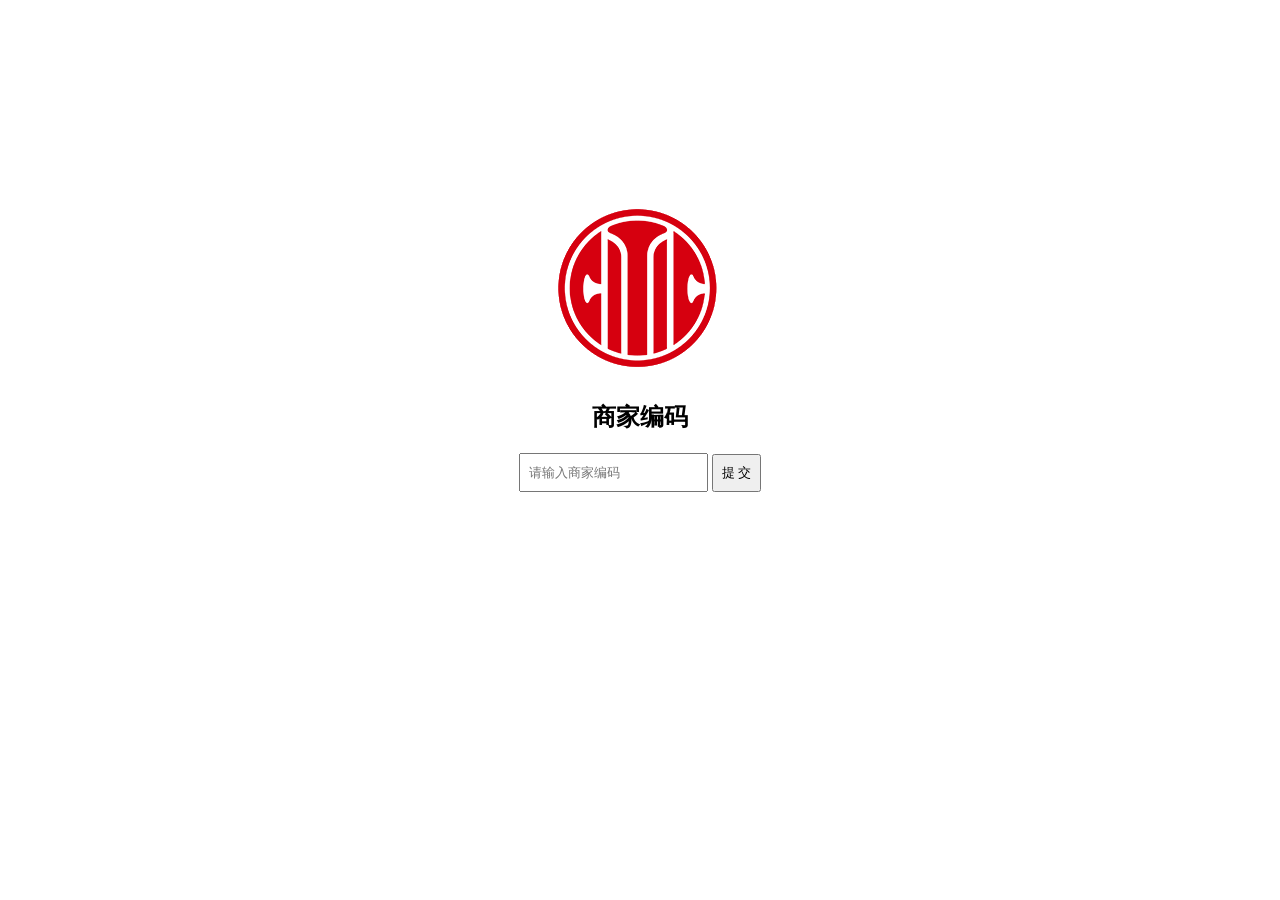
==== index.html @ c4718d93 "Add files via upload" ====
<!DOCTYPE html>
<html lang="en">
    <head>
        <meta charset="utf-8">
        <meta content="width=device-width,initial-scale=1.0,maximum-scale=1.0,user-scalable=no" name="viewport">
        <meta content="yes" name="apple-mobile-web-app-capable">
        <meta content="black" name="apple-mobile-web-app-status-bar-style">
        <meta content="telephone=no" name="format-detection">
        <meta content="email=no" name="format-detection">
        <title data-i18n="home.homeTitle">行情</title>
        <style type="text/css">
            html {
                font-size: 35px;
            }
        </style>
        <link rel="stylesheet" type="text/css" href="./static/css/common.css">
        <link rel="stylesheet" type="text/css" href="./static/css/tipmask.css">
        <script type="text/javascript" src="./static/js/bignumber.min.js"></script>
    </head>
    <body>
        <link rel="stylesheet" type="text/css" href="./static/css/swiper.min.css"/>
        <style type="text/css">
            body {
                background: white;
                overflow: auto;
            }

            span {
                display: inline-block;
            }

            .ad {
                width: 100%;
                margin: 0 auto;
                font-size: 0;
            }

            .swiper-container2 .swiper-slide {
                line-height: 0;
            }

            .swiper-container2 .swiper-slide img {
                width: 100%;
            }

            #d1 {
                position: absolute;
                top: 110px;
                left: 20px;
                background: #fff;
                border-radius: 8px;
                padding: 15px;
                width: 80%;
                border: 2px solid;
                z-index: 999999
            }

            .tc1 {
                text-align: center;
                line-height: 35px;
                color: red;
                font-size: 30px;
            }

            .mp {
                line-height: 30px;
                height: 368px ;
                overflow-y: scroll;
            }

            .mp img {
                width: 100%;
            }

            .redbox {
                height: 40px;
                margin: 0 auto;
                text-align: center;
                margin-top: 8px;
            }

            .redbox .btn {
                width: 100px;
                margin: 0 auto;
                text-align: center;
                display: block;
                height: 35px;
                line-height: 35px;
                color: #fff;
                border-radius: 31px;
                background: #000
            }
        </style>
        <div id="app">

            
            <div class="ad">
                <div class="swiper-container swiper-container2">
                    <div class="swiper-wrapper">
                        <!-- Banner将通过JS动态生成 -->
                    </div>
                </div>
            </div>
            <div id="announcement-container" style="padding: 10px;padding-bottom: 0;border-bottom:1px solid #d3d3d3">
                <marquee id="notice-marquee">
                    <font color="red"></font>
                </marquee>
            </div>
            <div class="rec_lists" style="padding:10px 0;line-height:30px;text-align:center;border-bottom:1px solid #d3d3d3;padding-bottom:10px;font-size:12px">
                <!-- 推荐列表将通过JS动态生成 -->
            </div>
            
            <div style="padding:10px 20px;display:block;font-size:12px">
                <div style="position:relative;display:inline-block;height:100px;width:60%;float:left;background:#f0f8ff;text-align:left;line-height:40px;border-radius:5px" 
                     onclick="window.location.href='./recharge.html';">
                    <div style="display:inline-block;height:100px;line-height:50px;width:65%;text-align:center">
                        <p style="font-size:18px;font-weight:700" data-i18n="home.recharge">充值</p>
                        <p>BTC/USDT/ETH</p>
                    </div>
                    <div style="display:inline-block;height:100px;position:absolute;line-height:100px;width:35%;text-align:center">
                        <img src="./static/img/index_api_auth_left.b4c5c8b.png" style="width:60px;margin:25px 0">
                    </div>
                </div>
                <div style="position:relative;display:inline-block;height:100px;width:38%;float:right;background:#fff;border-radius:5px">
                    <div id="service" style="height:50px;line-height:50px;text-align:center;margin-bottom:1px;background:#f0f8ff;border-radius:5px" >
                        <img src="./static/img/icon_my_vouchers@2x.png" style="width:30px;float:left;margin:10px">
                        <span style="font-size:0.5rem" data-i18n="home.customerService">客服</span>
                    </div>
                    <div style="height:50px;line-height:50px;text-align:center;margin-top:1px;background:#f0f8ff;border-radius:5px" onclick="window.location.href='./user.html'">
                        <img src="./static/img/mine2.png" style="width:30px;float:left;margin:10px">
                        <span style="font-size:0.5rem" data-i18n="home.my">我的</span>
                    </div>
                </div>
            </div>
            
            <div style="border-bottom: 1px solid rgb(165 160 160 / 50%);"></div>
            
            <div class="box">
                <div class="jun-content">
                    <div class="t_box slide" style="background:white">
                        <div class="t_table">
                            <div class="t_lineher" style="display: flex;height: 30px;line-height: 30px;text-align: justify;text-align-last: center;border-bottom: 1px solid rgb(165 160 160 / 50%);color: gray;">
                                <span style="width: 24.5%;" data-i18n="home.productName">商品名称</span>
                                <span style="width: 24.5%;" data-i18n="home.price">价格</span>
                                <span style="width: 24.5%;" data-i18n="home.low">最低</span>
                                <span style="width: 24.5%;" data-i18n="home.high">最高</span>
                            </div>
		
                            <div style="margin-bottom: 50px;" class="goodsList">
                                <!-- 商品列表将通过JS动态生成 -->
                            </div>
                        </div>
                    </div>
                </div>
                
                <div class="footer" id="footer">
                    
                </div>
                
                <script type="text/javascript" src="./static/js/jquery-1.9.1.min.js"></script>
                <script type="text/javascript">
                    $(function() {
                        var nav = "index";
                        if (nav == "index") {
                            $(".one").addClass("router-link-exact-active");
                        }
                        if (nav == "wallet") {
                            $(".two").addClass("router-link-exact-active");
                        }
                        if (nav == "hold") {
                            $(".three").addClass("router-link-exact-active");
                        }
                        if (nav == "yeb") {
                            $(".four").addClass("router-link-exact-active");
                        }
                        if (nav == "user") {
                            $(".five").addClass("router-link-exact-active");
                        }
                    })
                </script>
            </div>
        </div>
        
        <!-- 公告弹窗 -->
        <div id="d1" class="cox xs" style="display: none;">
            <div class="tc">
                <input type="submit" value="X" class="btn btn1 close" id="sday4" style="position:absolute;right:10px;top:10px;font-size:20px;display:block;width:25px;height:25px;">
                <div class="tc1" data-i18n="home.latestNews">最新资讯</div>
                <div class="mp">
                    <!-- 公告内容将通过JS动态生成 -->
                </div>
            </div>
        </div>
        
        <!-- 提示弹窗（和登录页面相同） -->
        <div class="tipMask hide">
            <div class="cont">
                <p class="title" data-i18n="common.prompt">提示</p>
                <p class="stitle contents"></p>
                <div id="msgBtn">
                    <div class="confirm guanbi" style="background-color:#33B497;" data-i18n="common.confirm">确认</div>
                </div>
            </div>
        </div>
        
        <script src="./static/js/jquery-1.9.1.min.js"></script>
        <script src="./static/js/ajaxUtil.js"></script>
        <script src="./static/js/i18n.js"></script>
        <script src="./static/js/utils.js"></script>
        <script src="./static/js/swiper.min.js"></script>
        <script src="./static/js/footer.js"></script>
        <script>
			var allid=[]
            // 商品点击事件
            function startdo(id) {
                var closed = $('#in_' + id).attr('key');
                if (closed == "0") {
                    window.location.href = "./goods.html?id=" + id;
                }
                if (closed == "1") {
                    msg(I18n.t('common.prompt'), I18n.t('home.notTradingTime'), 1, '#');
                }
            }
            
            // 语言切换函数（与登录页面一致）
            function changelang(t) {
                if (t == "list") {
                    $('#langlist').fadeToggle();
                    return;
                } else {
                    I18n.changeLanguage(t);
                    $('#langlist').fadeToggle();
                }
            }
            
            // 加载首页数据
            function loadHomeData() {
                AjaxUtil.get('/index/index/home',{loadingHide:true}).then(res => {
                    if(res.code == 1) {
					
						// 设置公告
						$(".tc1").text(I18n.t('home.latestNews'));
						// $(".mp").html(res.data.ater.content);
						
						// 生成Banner
						let swiperHtml = '';
						res.data.banner.forEach(item => {
							swiperHtml += `<div class="swiper-slide">
								<a href="${item.url || '#'}">
									<img src="${baseConfig.baseUrl + item.path}" />
								</a>
							</div>`;
						});
						
						$(".swiper-wrapper").html(swiperHtml);
						
						// 初始化Swiper
						var swiper2 = new Swiper('.swiper-container2', {
							loop: true,
							autoplay: { delay: 3000 },
							pagination: { el: '.swiper-pagination' }
						});
			
                        
                        
                        // 生成产品列表
                        let productHtml = '';
                        $.each(res.data.product, function(k, v) {
                            productHtml += `
                                <div style="align-items: center;display:flex;height: 50px;line-height: 50px;text-align: center;border-bottom: 1px solid rgb(165 160 160 / 20%);color: #656565;font-weight: bold;font-size:12px!important" onclick="startdo(${v.id})">
                                    <span id="in_${v.id}" style="width: 24.5%;" key="0">${v.title}</span>
                                    <span style="width: 24.5%;line-height: 30px;height: 30px;border-radius: 5px;color: white;background: rgb(236, 77, 112);" id="p_${v.id}">${v.Price}</span>
                                    <span style="width: 24.5%;" id="L_${v.id}">${v.Low}</span>
                                    <span style="width: 24.5%;" id="H_${v.id}">${v.High}</span>
                                </div>
                            `;
                        });
                        $(".goodsList").html(productHtml);
                        
                        // 生成推荐列表
                        let recHtml = '';
                        $.each(res.data.rec_lists, function(k, v) {
							allid.push(v.id)
                            var ps = Number((((v.Price - v.Close) / v.Close) * 100) || 0).toFixed(1);
                            recHtml += `
                                <div onclick="startdo(${v.id})" style="display:inline-block;width:30%;margin-top:10px;border-radius:5px;color:#828282">
                                    <p>${v.title}</p>
                                    <p id="re_p_${v.id}">${v.Price}</p>
                                    <p id="re_ps_${v.id}" close="${v.Close}" Price="${v.Price}">${ps}%</p>
                                </div>
                            `;
                        });
                        $(".rec_lists").html(recHtml);
                        
                        // 显示公告弹窗
                        let noticeContent = localStorage.getItem('noticeContent');
                        if(res.data.ater && res.data.ater.content) {
                            if(noticeContent != res.data.ater.content) {
								$(".mp").html(res.data.ater.content);
                                localStorage.setItem('noticeContent', res.data.ater.content);
                                $("#d1").show();
                            }
                        }
                    }
                })
            }
            
            // 初始化函数
            $(function() {
                // 从localStorage获取保存的语言设置
                const savedLang = localStorage.getItem('preferredLanguage') || I18n.defaultLang;
                
                // 初始化语言
                I18n.init(savedLang).then(() => {
                    console.log('首页语言初始化完成:', I18n.currentLang);
                    
                    // 动态生成语言列表
                    let langlist = '';
                    I18n.langlist.forEach(item => {
                        langlist += `<span onclick="changelang('${item.value}')">${item.name}</span><br>`;
                    });
                    $('#langlist').html(langlist);
                    
                    // 加载首页数据
					loadHomeData()
					// setInterval(loadHomeData,1000)
                    
                    
                    // 点击其他地方关闭语言选择器
                    $(document).click(function(e) {
                        if (!$(e.target).closest('#langset, #langlist').length) {
                            $('#langlist').fadeOut();
                        }
                    });
                });
                
                // 加载配置信息
                AjaxUtil.get('/index/index/getConfigInfo').then(res => {
                    localStorage.setItem('config', JSON.stringify(res.data));
					if(res.data.notice){
						$("#notice-marquee font").text(res.data.notice)
					}else{
						$("#announcement-container").hide()
					}
                    
                    // 客服点击事件
                    $("#service").click(function() {
                        if (res.data.service) {
                            location.href = res.data.service;
                        }
                    });
                });
                
                // 关闭公告弹窗
                $("#sday4").click(function() {
                    $("#d1").hide();
                });
                
                // 初始化Swiper
                var swiper2 = new Swiper('.swiper-container2', {
                    loop: true,
                    autoplay: { delay: 3000 }
                });
            });
            
            // 获取实时数据（原有的定时更新函数保持不变）
            function getdt() {
                AjaxUtil.get('/index/index/ajaxdataNew',{loadingHide:true,timestamp: Date.now()}).then(datajson=>{
					if(datajson.code==1){
						var pro = datajson.data;
						$.each(pro, function(k, v) {
						    id = '#' + 'p_' + v.id;
						    pdid = '#' + 'pd_' + v.id;
						    lid = '#' + 'L_' + v.id;
						    hid = '#' + 'H_' + v.id;
						    $(id).html(v.Price);
						    
						    // 全部的价格进行变动
						    if (v.is_rise == 2) {
								console.log('绿')
						        $(id).css('background', '#1cbbb4');
						        $(lid).css('color', '#1cbbb4');
						        $(hid).css('color', '#1cbbb4');
						    } else {
								console.log('红')
						        $(id).css('background', '#ec4d70');
						        $(lid).css('color', '#ec4d70');
						        $(hid).css('color', '#ec4d70');
						    }
						    
						    if (v.is_deal == 0) {
						        $(pdid).css('background', 'rgb(58, 142, 230)');
						        $(pdid).html(I18n.t('home.marketClosed'));
						    } else {
						        $(pdid).html(I18n.t('home.trading'));
						    }
						    
						    // var allid = $('#rec_lists_ids').val();
						    if (allid.indexOf(v.id) >= 0) {
						        $('#re_p_' + v.id).text(v.Price);
						        var close = $('#re_ps_' + v.id).attr('Close');
						        var ps = Number((((v.Price - close) / close) * 100)).toFixed(1);
						        $('#re_ps_' + v.id).text(ps + "%");
						        
						        if (v.is_rise == 2) {
						            $('#re_p_' + v.id).css('color', '#1cbbb4');
						            $('#re_ps_' + v.id).css('color', '#1cbbb4');
						        } else {
						            $('#re_p_' + v.id).css('color', '#ec4d70');
						            $('#re_ps_' + v.id).css('color', '#ec4d70');
						        }
						    }
						});
					}
                    
                    
                }) ;
            }
            
            // 定时更新数据
            // getdt();
            window.setInterval("getdt()", 1000);
        </script>
    </body>
</html>
---- static/css/common.css ----
body,
dd,
dl,
form,
h1,
h2,
h3,
h4,
h5,
h6,
hr,
input,
ol,
p,
pre,
tbody,
td,
textarea,
tfoot,
th,
thead,
ul {
    margin: 0;
    padding: 0
}

ol,
ul {
    list-style: none
}

html {
    -ms-text-size-adjust: none;
    -webkit-text-size-adjust: none;
    text-size-adjust: none
}

body {
    line-height: 1.5;
    font-size: 14px
}

body,
button,
input,
select,
textarea {
    font-family: helvetica neue, tahoma, hiragino sans gb, stheiti, wenquanyi micro hei, \5FAE\8F6F\96C5\9ED1, \5B8B\4F53, sans-serif
}

b,
strong {
    font-weight: 700
}

em,
i {
    font-style: normal
}

table {
    border-collapse: collapse;
    border-spacing: 0
}

table td,
table th {
    border: 1px solid #ddd;
    padding: 5px
}

table th {
    font-weight: inherit;
    border-bottom-width: 2px;
    border-bottom-color: #ccc
}

img {
    border: 0 none;
    width: auto \9;
    max-width: 100%;
    vertical-align: top;
    height: auto
}

button,
input,
select,
textarea {
    font-family: inherit;
    font-size: 100%;
    margin: 0;
    vertical-align: baseline
}

button,
html input[type=button],
input[type=reset],
input[type=submit] {
    -webkit-appearance: button;
    cursor: pointer
}

button[disabled],
input[disabled] {
    cursor: default
}

input[type=checkbox],
input[type=radio] {
    box-sizing: border-box;
    padding: 0
}

input[type=search] {
    -webkit-appearance: textfield;
    -moz-box-sizing: content-box;
    -webkit-box-sizing: content-box;
    box-sizing: content-box
}

input[type=search]::-webkit-search-decoration {
    -webkit-appearance: none
}

input:focus {
    outline: none
}

select[multiple],
select[size],
select[size][multiple] {
    border: 1px solid #aaa;
    padding: 0
}

article,
aside,
details,
figcaption,
figure,
footer,
header,
hgroup,
main,
nav,
section,
summary {
    display: block
}

audio,
canvas,
progress,
video {
    display: inline-block
}

body {
    background: #110e1f;
}

input::-webkit-input-speech-button {
    display: none
}

button,
input,
textarea {
    -webkit-tap-highlight-color: transparent
}


img {
    display: inline-block
}

body,
html {
    height: 100%
}

a {
    text-decoration: none;
    color: inherit;
}

li,
ol {
    list-style: none
}

button,
input {
    border: none;
    outline: none
}

.fl {
    float: left
}

.fr {
    float: right
}

.el-pagination--small .arrow.disabled,
.el-table--hidden,
.el-table .hidden-columns,
.el-table td.is-hidden>*,
.el-table th.is-hidden>* {
    visibility: hidden
}


[class*=" el-icon-"],
[class^=el-icon-] {
    font-family: element-icons !important;
    speak: none;
    font-style: normal;
    font-weight: 400;
    font-variant: normal;
    text-transform: none;
    line-height: 1;
    vertical-align: baseline;
    display: inline-block;
    -webkit-font-smoothing: antialiased;
    -moz-osx-font-smoothing: grayscale
}

.el-icon-info:before {
    content: "\E61A"
}

.el-icon-error:before {
    content: "\E62C"
}

.el-icon-success:before {
    content: "\E62D"
}

.el-icon-warning:before {
    content: "\E62E"
}

.el-icon-question:before {
    content: "\E634"
}

.el-icon-back:before {
    content: "\E606"
}

.el-icon-arrow-left:before {
    content: "\E600"
}

.el-icon-arrow-down:before {
    content: "\E603"
}

.el-icon-arrow-right:before {
    content: "\E604"
}

.el-icon-arrow-up:before {
    content: "\E605"
}

.el-icon-caret-left:before {
    content: "\E60A"
}

.el-icon-caret-bottom:before {
    content: "\E60B"
}

.el-icon-caret-top:before {
    content: "\E60C"
}

.el-icon-caret-right:before {
    content: "\E60E"
}

.el-icon-d-arrow-left:before {
    content: "\E610"
}

.el-icon-d-arrow-right:before {
    content: "\E613"
}

.el-icon-minus:before {
    content: "\E621"
}

.el-icon-plus:before {
    content: "\E62B"
}

.el-icon-remove:before {
    content: "\E635"
}

.el-icon-circle-plus:before {
    content: "\E601"
}

.el-icon-remove-outline:before {
    content: "\E63C"
}

.el-icon-circle-plus-outline:before {
    content: "\E602"
}

.el-icon-close:before {
    content: "\E60F"
}

.el-icon-check:before {
    content: "\E611"
}

.el-icon-circle-close:before {
    content: "\E607"
}

.el-icon-circle-check:before {
    content: "\E639"
}

.el-icon-circle-close-outline:before {
    content: "\E609"
}

.el-icon-circle-check-outline:before {
    content: "\E63E"
}

.el-icon-zoom-out:before {
    content: "\E645"
}

.el-icon-zoom-in:before {
    content: "\E641"
}

.el-icon-d-caret:before {
    content: "\E615"
}

.el-icon-sort:before {
    content: "\E640"
}

.el-icon-sort-down:before {
    content: "\E630"
}

.el-icon-sort-up:before {
    content: "\E631"
}

.el-icon-tickets:before {
    content: "\E63F"
}

.el-icon-document:before {
    content: "\E614"
}

.el-icon-goods:before {
    content: "\E618"
}

.el-icon-sold-out:before {
    content: "\E63B"
}

.el-icon-news:before {
    content: "\E625"
}

.el-icon-message:before {
    content: "\E61B"
}

.el-icon-date:before {
    content: "\E608"
}

.el-icon-printer:before {
    content: "\E62F"
}

.el-icon-time:before {
    content: "\E642"
}

.el-icon-bell:before {
    content: "\E622"
}

.el-icon-mobile-phone:before {
    content: "\E624"
}

.el-icon-service:before {
    content: "\E63A"
}

.el-icon-view:before {
    content: "\E643"
}

.el-icon-menu:before {
    content: "\E620"
}

.el-icon-more:before {
    content: "\E646"
}

.el-icon-more-outline:before {
    content: "\E626"
}

.el-icon-star-on:before {
    content: "\E637"
}

.el-icon-star-off:before {
    content: "\E63D"
}

.el-icon-location:before {
    content: "\E61D"
}

.el-icon-location-outline:before {
    content: "\E61F"
}

.el-icon-phone:before {
    content: "\E627"
}

.el-icon-phone-outline:before {
    content: "\E628"
}

.el-icon-picture:before {
    content: "\E629"
}

.el-icon-picture-outline:before {
    content: "\E62A"
}

.el-icon-delete:before {
    content: "\E612"
}

.el-icon-search:before {
    content: "\E619"
}

.el-icon-edit:before {
    content: "\E61C"
}

.el-icon-edit-outline:before {
    content: "\E616"
}

.el-icon-rank:before {
    content: "\E632"
}

.el-icon-refresh:before {
    content: "\E633"
}

.el-icon-share:before {
    content: "\E636"
}

.el-icon-setting:before {
    content: "\E638"
}

.el-icon-upload:before {
    content: "\E60D"
}

.el-icon-upload2:before {
    content: "\E644"
}

.el-icon-download:before {
    content: "\E617"
}

.el-icon-loading:before {
    content: "\E61E"
}

.el-icon-loading {
    -webkit-animation: rotating 2s linear infinite;
    animation: rotating 2s linear infinite
}

.el-icon--right {
    margin-left: 5px
}

.el-icon--left {
    margin-right: 5px
}

@-webkit-keyframes rotating {
    0% {
        -webkit-transform: rotate(0);
        transform: rotate(0)
    }
    to {
        -webkit-transform: rotate(1turn);
        transform: rotate(1turn)
    }
}

@keyframes rotating {
    0% {
        -webkit-transform: rotate(0);
        transform: rotate(0)
    }
    to {
        -webkit-transform: rotate(1turn);
        transform: rotate(1turn)
    }
}

.el-pagination {
    white-space: nowrap;
    padding: 2px 5px;
    color: #303133;
    font-weight: 700
}

.el-pagination:after,
.el-pagination:before {
    display: table;
    content: ""
}

.el-pagination:after {
    clear: both
}

.el-pagination button,
.el-pagination span:not([class*=suffix]) {
    display: inline-block;
    font-size: 13px;
    min-width: 35.5px;
    height: 28px;
    line-height: 28px;
    vertical-align: top;
    -webkit-box-sizing: border-box;
    box-sizing: border-box
}

.el-pager li,
.el-pagination__editor {
    -webkit-box-sizing: border-box;
    text-align: center
}

.el-pagination .el-input__inner {
    text-align: center;
    -moz-appearance: textfield
}

.el-pagination .el-input__suffix {
    right: 0;
    -webkit-transform: scale(.8);
    transform: scale(.8)
}

.el-pagination .el-select .el-input {
    width: 100px;
    margin: 0 5px
}

.el-pagination .el-select .el-input .el-input__inner {
    padding-right: 25px;
    border-radius: 3px;
    height: 28px
}

.el-pagination button {
    border: none;
    padding: 0 6px;
    background: 0 0
}

.el-pagination button:focus {
    outline: 0
}

.el-pagination button:hover {
    color: #409eff
}

.el-pagination button.disabled {
    color: #c0c4cc;
    background-color: #fff;
    cursor: not-allowed
}

.el-pager li,
.el-pager li.btn-quicknext:hover,
.el-pager li.btn-quickprev:hover {
    cursor: pointer
}

.el-pagination .btn-next,
.el-pagination .btn-prev {
    background: 50% no-repeat #fff;
    background-size: 16px;
    cursor: pointer;
    margin: 0;
    color: #303133
}

.el-pagination .btn-next .el-icon,
.el-pagination .btn-prev .el-icon {
    display: block;
    font-size: 12px;
    font-weight: 700
}

.el-pagination .btn-prev {
    padding-right: 12px
}

.el-pagination .btn-next {
    padding-left: 12px
}

.el-pagination--small .btn-next,
.el-pagination--small .btn-prev,
.el-pagination--small .el-pager li,
.el-pagination--small .el-pager li:last-child {
    border-color: transparent;
    font-size: 12px;
    line-height: 22px;
    height: 22px;
    min-width: 22px
}

.el-pagination__sizes {
    margin: 0 10px 0 0;
    font-weight: 400;
    color: #606266
}

.el-pagination__sizes .el-input .el-input__inner {
    font-size: 13px;
    padding-left: 8px
}

.el-pagination__sizes .el-input .el-input__inner:hover {
    border-color: #409eff
}

.el-pagination__total {
    margin-right: 10px;
    font-weight: 400;
    color: #606266
}

.el-pagination__jump {
    margin-left: 24px;
    font-weight: 400;
    color: #606266
}

.el-pagination__jump .el-input__inner {
    padding: 0 3px
}

.el-pagination__rightwrapper {
    float: right
}

.el-pagination__editor {
    line-height: 18px;
    padding: 0 2px;
    height: 28px;
    margin: 0 2px;
    box-sizing: border-box;
    border-radius: 3px
}

.el-pager,
.el-pagination.is-background .btn-next,
.el-pagination.is-background .btn-prev {
    padding: 0
}

.el-pagination__editor.el-input {
    width: 50px
}

.el-pagination__editor.el-input .el-input__inner {
    height: 28px
}

.el-pagination__editor .el-input__inner::-webkit-inner-spin-button,
.el-pagination__editor .el-input__inner::-webkit-outer-spin-button {
    -webkit-appearance: none;
    margin: 0
}

.el-pagination.is-background .btn-next,
.el-pagination.is-background .btn-prev,
.el-pagination.is-background .el-pager li {
    margin: 0 5px;
    background-color: #f4f4f5;
    color: #606266;
    min-width: 30px;
    border-radius: 2px
}

.el-pagination.is-background .btn-next.disabled,
.el-pagination.is-background .btn-prev.disabled {
    color: #c0c4cc
}

.el-pagination.is-background .el-pager li:hover {
    color: #409eff
}

.el-pagination.is-background .el-pager li.active {
    background-color: #409eff;
    color: #fff
}

.el-pagination.is-background.el-pagination--small .btn-next,
.el-pagination.is-background.el-pagination--small .btn-prev,
.el-pagination.is-background.el-pagination--small .el-pager li {
    margin: 0 3px;
    min-width: 22px
}

.el-pager,
.el-pager li {
    vertical-align: top;
    margin: 0;
    display: inline-block
}

.el-pager {
    user-select: none;
    list-style: none;
    font-size: 0
}

.el-pager,
.el-radio,
.el-table th {
    -webkit-user-select: none;
    -moz-user-select: none;
    -ms-user-select: none
}

.el-pager .more:before {
    line-height: 30px
}

.el-pager li {
    padding: 0 4px;
    background: #fff;
    font-size: 13px;
    min-width: 35.5px;
    height: 28px;
    line-height: 28px;
    box-sizing: border-box
}

.el-menu--collapse .el-menu .el-submenu,
.el-menu--popup {
    min-width: 200px
}

.el-dialog,
.el-dialog__footer {
    -webkit-box-sizing: border-box
}

.el-pager li.btn-quicknext,
.el-pager li.btn-quickprev {
    line-height: 28px;
    color: #303133
}

.el-pager li.active+li {
    border-left: 0
}

.el-pager li:hover {
    color: #409eff
}

.el-pager li.active {
    color: #409eff;
    cursor: default
}

@-webkit-keyframes v-modal-in {
    0% {
        opacity: 0
    }
}

@-webkit-keyframes v-modal-out {
    to {
        opacity: 0
    }
}

.el-dialog {
    position: relative;
    margin: 0 auto 50px;
    background: #fff;
    border-radius: 2px;
    -webkit-box-shadow: 0 1px 3px rgba(0, 0, 0, .3);
    box-shadow: 0 1px 3px rgba(0, 0, 0, .3);
    box-sizing: border-box;
    width: 50%
}

.el-dialog.is-fullscreen {
    width: 100%;
    margin-top: 0;
    margin-bottom: 0;
    height: 100%;
    overflow: auto
}

.el-dialog__wrapper {
    position: fixed;
    top: 0;
    right: 0;
    bottom: 0;
    left: 0;
    overflow: auto;
    margin: 0
}

.el-dialog__header {
    padding: 20px 20px 10px
}

.el-dialog__headerbtn {
    position: absolute;
    top: 20px;
    right: 20px;
    padding: 0;
    background: 0 0;
    border: none;
    outline: 0;
    cursor: pointer;
    font-size: 16px
}

.el-dialog__headerbtn .el-dialog__close {
    color: #909399
}

.el-dialog__headerbtn:focus .el-dialog__close,
.el-dialog__headerbtn:hover .el-dialog__close {
    color: #409eff
}

.el-dialog__title {
    line-height: 24px;
    font-size: 18px;
    color: #303133
}

.el-dialog__body {
    padding: 30px 20px;
    color: #606266;
    line-height: 24px;
    font-size: 14px
}

.el-dialog__footer {
    padding: 10px 20px 20px;
    text-align: right;
    box-sizing: border-box
}

.el-dialog--center {
    text-align: center
}

.el-dialog--center .el-dialog__body {
    text-align: initial;
    padding: 25px 25px 30px
}

.el-dialog--center .el-dialog__footer {
    text-align: inherit
}

.dialog-fade-enter-active {
    -webkit-animation: dialog-fade-in .3s;
    animation: dialog-fade-in .3s
}

.dialog-fade-leave-active {
    -webkit-animation: dialog-fade-out .3s;
    animation: dialog-fade-out .3s
}

@-webkit-keyframes dialog-fade-in {
    0% {
        -webkit-transform: translate3d(0, -20px, 0);
        transform: translate3d(0, -20px, 0);
        opacity: 0
    }
    to {
        -webkit-transform: translateZ(0);
        transform: translateZ(0);
        opacity: 1
    }
}

@keyframes dialog-fade-in {
    0% {
        -webkit-transform: translate3d(0, -20px, 0);
        transform: translate3d(0, -20px, 0);
        opacity: 0
    }
    to {
        -webkit-transform: translateZ(0);
        transform: translateZ(0);
        opacity: 1
    }
}

@-webkit-keyframes dialog-fade-out {
    0% {
        -webkit-transform: translateZ(0);
        transform: translateZ(0);
        opacity: 1
    }
    to {
        -webkit-transform: translate3d(0, -20px, 0);
        transform: translate3d(0, -20px, 0);
        opacity: 0
    }
}

@keyframes dialog-fade-out {
    0% {
        -webkit-transform: translateZ(0);
        transform: translateZ(0);
        opacity: 1
    }
    to {
        -webkit-transform: translate3d(0, -20px, 0);
        transform: translate3d(0, -20px, 0);
        opacity: 0
    }
}

.el-autocomplete {
    position: relative;
    display: inline-block
}

.el-autocomplete-suggestion {
    margin: 5px 0;
    -webkit-box-shadow: 0 2px 12px 0 rgba(0, 0, 0, .1);
    box-shadow: 0 2px 12px 0 rgba(0, 0, 0, .1);
    border-radius: 4px
}

.el-dropdown-menu,
.el-menu--collapse .el-submenu .el-menu {
    z-index: 10;
    -webkit-box-shadow: 0 2px 12px 0 rgba(0, 0, 0, .1)
}

.el-autocomplete-suggestion__wrap {
    max-height: 280px;
    padding: 10px 0;
    -webkit-box-sizing: border-box;
    box-sizing: border-box;
    overflow: auto;
    background-color: #fff;
    border: 1px solid #e4e7ed;
    border-radius: 4px
}

.el-autocomplete-suggestion__list {
    margin: 0;
    padding: 0
}

.el-autocomplete-suggestion li {
    padding: 0 20px;
    margin: 0;
    line-height: 34px;
    cursor: pointer;
    color: #606266;
    font-size: 14px;
    list-style: none;
    white-space: nowrap;
    overflow: hidden;
    text-overflow: ellipsis
}

.el-autocomplete-suggestion li.highlighted,
.el-autocomplete-suggestion li:hover {
    background-color: #f5f7fa
}

.el-autocomplete-suggestion li.divider {
    margin-top: 6px;
    border-top: 1px solid #000
}

.el-autocomplete-suggestion li.divider:last-child {
    margin-bottom: -6px
}

.el-autocomplete-suggestion.is-loading li {
    text-align: center;
    height: 100px;
    line-height: 100px;
    font-size: 20px;
    color: #999
}

.el-autocomplete-suggestion.is-loading li:after {
    display: inline-block;
    content: "";
    height: 100%;
    vertical-align: middle
}

.el-autocomplete-suggestion.is-loading li:hover {
    background-color: #fff
}

.el-autocomplete-suggestion.is-loading .el-icon-loading {
    vertical-align: middle
}

.el-dropdown {
    display: inline-block;
    position: relative;
    color: #606266;
    font-size: 14px
}

.el-dropdown .el-button-group {
    display: block
}

.el-dropdown .el-button-group .el-button {
    float: none
}

.el-dropdown .el-dropdown__caret-button {
    padding-left: 5px;
    padding-right: 5px;
    position: relative;
    border-left: none
}

.el-dropdown .el-dropdown__caret-button:before {
    content: "";
    position: absolute;
    display: block;
    width: 1px;
    top: 5px;
    bottom: 5px;
    left: 0;
    background: hsla(0, 0%, 100%, .5)
}

.el-dropdown .el-dropdown__caret-button:hover:before {
    top: 0;
    bottom: 0
}

.el-dropdown .el-dropdown__caret-button .el-dropdown__icon {
    padding-left: 0
}

.el-dropdown__icon {
    font-size: 12px;
    margin: 0 3px
}

.el-dropdown .el-dropdown-selfdefine:focus:active,
.el-dropdown .el-dropdown-selfdefine:focus:not(.focusing) {
    outline-width: 0
}

.el-dropdown-menu {
    position: absolute;
    top: 0;
    left: 0;
    padding: 10px 0;
    margin: 5px 0;
    background-color: #fff;
    border: 1px solid #ebeef5;
    border-radius: 4px;
    box-shadow: 0 2px 12px 0 rgba(0, 0, 0, .1)
}

.el-dropdown-menu__item {
    list-style: none;
    line-height: 36px;
    padding: 0 20px;
    margin: 0;
    font-size: 14px;
    color: #606266;
    cursor: pointer;
    outline: 0
}

.el-dropdown-menu__item:focus,
.el-dropdown-menu__item:not(.is-disabled):hover {
    background-color: #ecf5ff;
    color: #66b1ff
}

.el-dropdown-menu__item--divided:before,
.el-menu,
.el-menu--horizontal>.el-menu-item:not(.is-disabled):focus,
.el-menu--horizontal>.el-menu-item:not(.is-disabled):hover,
.el-menu--horizontal>.el-submenu .el-submenu__title:hover {
    background-color: #fff
}

.el-dropdown-menu__item--divided {
    position: relative;
    margin-top: 6px;
    border-top: 1px solid #ebeef5
}

.el-dropdown-menu__item--divided:before {
    content: "";
    height: 6px;
    display: block;
    margin: 0 -20px
}

.el-dropdown-menu__item.is-disabled {
    cursor: default;
    color: #bbb;
    pointer-events: none
}

.el-dropdown-menu--medium {
    padding: 6px 0
}

.el-dropdown-menu--medium .el-dropdown-menu__item {
    line-height: 30px;
    padding: 0 17px;
    font-size: 14px
}

.el-dropdown-menu--medium .el-dropdown-menu__item.el-dropdown-menu__item--divided {
    margin-top: 6px
}

.el-dropdown-menu--medium .el-dropdown-menu__item.el-dropdown-menu__item--divided:before {
    height: 6px;
    margin: 0 -17px
}

.el-dropdown-menu--small {
    padding: 6px 0
}

.el-dropdown-menu--small .el-dropdown-menu__item {
    line-height: 27px;
    padding: 0 15px;
    font-size: 13px
}

.el-dropdown-menu--small .el-dropdown-menu__item.el-dropdown-menu__item--divided {
    margin-top: 4px
}

.el-dropdown-menu--small .el-dropdown-menu__item.el-dropdown-menu__item--divided:before {
    height: 4px;
    margin: 0 -15px
}

.el-dropdown-menu--mini {
    padding: 3px 0
}

.el-dropdown-menu--mini .el-dropdown-menu__item {
    line-height: 24px;
    padding: 0 10px;
    font-size: 12px
}

.el-dropdown-menu--mini .el-dropdown-menu__item.el-dropdown-menu__item--divided {
    margin-top: 3px
}

.el-dropdown-menu--mini .el-dropdown-menu__item.el-dropdown-menu__item--divided:before {
    height: 3px;
    margin: 0 -10px
}

.el-menu {
    border-right: 1px solid #e6e6e6;
    list-style: none;
    position: relative;
    margin: 0;
    padding-left: 0
}

.el-menu:after,
.el-menu:before {
    display: table;
    content: ""
}

.el-menu:after {
    clear: both
}

.el-menu--horizontal {
    border-right: none;
    border-bottom: 1px solid #e6e6e6
}

.el-menu--horizontal>.el-menu-item {
    float: left;
    height: 60px;
    line-height: 60px;
    margin: 0;
    border-bottom: 2px solid transparent;
    color: #909399
}

.el-menu--horizontal>.el-menu-item a,
.el-menu--horizontal>.el-menu-item a:hover {
    color: inherit
}

.el-menu--horizontal>.el-submenu {
    float: left
}

.el-menu--horizontal>.el-submenu:focus,
.el-menu--horizontal>.el-submenu:hover {
    outline: 0
}

.el-menu--horizontal>.el-submenu:focus .el-submenu__title,
.el-menu--horizontal>.el-submenu:hover .el-submenu__title {
    color: #303133
}

.el-menu--horizontal>.el-submenu.is-active .el-submenu__title {
    border-bottom: 2px solid #409eff;
    color: #303133
}

.el-menu--horizontal>.el-submenu .el-submenu__title {
    height: 60px;
    line-height: 60px;
    border-bottom: 2px solid transparent;
    color: #909399
}

.el-menu--horizontal>.el-submenu .el-submenu__icon-arrow {
    position: static;
    vertical-align: middle;
    margin-left: 8px;
    margin-top: -3px
}

.el-menu--horizontal .el-menu .el-menu-item,
.el-menu--horizontal .el-menu .el-submenu__title {
    background-color: #fff;
    float: none;
    height: 36px;
    line-height: 36px;
    padding: 0 10px;
    color: #909399
}

.el-menu--horizontal .el-menu .el-menu-item.is-active,
.el-menu--horizontal .el-menu .el-submenu__title.is-active {
    color: #303133
}

.el-menu--horizontal .el-menu-item:not(.is-disabled):focus,
.el-menu--horizontal .el-menu-item:not(.is-disabled):hover {
    outline: 0;
    color: #303133
}

.el-menu--horizontal>.el-menu-item.is-active {
    border-bottom: 2px solid #409eff;
    color: #303133
}

.el-menu--collapse {
    width: 64px
}

.el-menu--collapse>.el-menu-item [class^=el-icon-],
.el-menu--collapse>.el-submenu>.el-submenu__title [class^=el-icon-] {
    margin: 0;
    vertical-align: middle;
    width: 24px;
    text-align: center
}

.el-menu--collapse>.el-menu-item .el-submenu__icon-arrow,
.el-menu--collapse>.el-submenu>.el-submenu__title .el-submenu__icon-arrow {
    display: none
}

.el-menu--collapse>.el-menu-item span,
.el-menu--collapse>.el-submenu>.el-submenu__title span {
    height: 0;
    width: 0;
    overflow: hidden;
    visibility: hidden;
    display: inline-block
}

.el-menu--collapse>.el-menu-item.is-active i {
    color: inherit
}

.el-menu--collapse .el-submenu {
    position: relative
}

.el-menu--collapse .el-submenu .el-menu {
    position: absolute;
    margin-left: 5px;
    top: 0;
    left: 100%;
    border: 1px solid #e4e7ed;
    border-radius: 2px;
    box-shadow: 0 2px 12px 0 rgba(0, 0, 0, .1)
}

.el-menu-item,
.el-submenu__title {
    height: 56px;
    line-height: 56px;
    position: relative;
    -webkit-box-sizing: border-box;
    white-space: nowrap;
    list-style: none
}

.el-menu--collapse .el-submenu.is-opened>.el-submenu__title .el-submenu__icon-arrow {
    -webkit-transform: none;
    transform: none
}

.el-menu--popup {
    z-index: 100;
    border: none;
    padding: 5px 0;
    border-radius: 2px;
    -webkit-box-shadow: 0 2px 12px 0 rgba(0, 0, 0, .1);
    box-shadow: 0 2px 12px 0 rgba(0, 0, 0, .1)
}

.el-menu--popup-bottom-start {
    margin-top: 5px
}

.el-menu--popup-right-start {
    margin-left: 5px
}

.el-menu-item {
    font-size: 14px;
    color: #303133;
    padding: 0 20px;
    cursor: pointer;
    -webkit-transition: border-color .3s, background-color .3s, color .3s;
    transition: border-color .3s, background-color .3s, color .3s;
    box-sizing: border-box
}

.el-menu-item * {
    vertical-align: middle
}

.el-menu-item i {
    color: #909399
}

.el-menu-item:focus,
.el-menu-item:hover {
    outline: 0;
    background-color: #ecf5ff
}

.el-menu-item.is-disabled {
    opacity: .25;
    cursor: not-allowed;
    background: 0 0 !important
}

.el-menu-item [class^=el-icon-] {
    margin-right: 5px;
    width: 24px;
    text-align: center;
    font-size: 18px;
    vertical-align: middle
}

.el-menu-item.is-active {
    color: #409eff
}

.el-menu-item.is-active i {
    color: inherit
}

.el-submenu {
    list-style: none;
    margin: 0;
    padding-left: 0
}

.el-submenu__title {
    font-size: 14px;
    color: #303133;
    padding: 0 20px;
    cursor: pointer;
    -webkit-transition: border-color .3s, background-color .3s, color .3s;
    transition: border-color .3s, background-color .3s, color .3s;
    box-sizing: border-box
}

.el-submenu__title * {
    vertical-align: middle
}

.el-submenu__title i {
    color: #909399
}

.el-submenu__title:focus,
.el-submenu__title:hover {
    outline: 0;
    background-color: #ecf5ff
}

.el-submenu__title.is-disabled {
    opacity: .25;
    cursor: not-allowed;
    background: 0 0 !important
}

.el-submenu__title:hover {
    background-color: #ecf5ff
}

.el-submenu .el-menu {
    border: none
}

.el-submenu .el-menu-item {
    height: 50px;
    line-height: 50px;
    padding: 0 45px;
    min-width: 200px
}

.el-submenu__icon-arrow {
    position: absolute;
    top: 50%;
    right: 20px;
    margin-top: -7px;
    -webkit-transition: -webkit-transform .3s;
    transition: -webkit-transform .3s;
    transition: transform .3s;
    transition: transform .3s, -webkit-transform .3s;
    font-size: 12px
}

.el-radio,
.el-radio__inner,
.el-radio__input {
    position: relative;
    display: inline-block
}

.el-submenu.is-active .el-submenu__title {
    border-bottom-color: #409eff
}

.el-submenu.is-opened>.el-submenu__title .el-submenu__icon-arrow {
    -webkit-transform: rotate(180deg);
    transform: rotate(180deg)
}

.el-submenu.is-disabled .el-menu-item,
.el-submenu.is-disabled .el-submenu__title {
    opacity: .25;
    cursor: not-allowed;
    background: 0 0 !important
}

.el-submenu [class^=el-icon-] {
    vertical-align: middle;
    margin-right: 5px;
    width: 24px;
    text-align: center;
    font-size: 18px
}

.el-menu-item-group>ul {
    padding: 0
}

.el-menu-item-group__title {
    padding: 7px 0 7px 20px;
    line-height: normal;
    font-size: 12px;
    color: #909399
}

.el-radio,
.el-radio--medium.is-bordered .el-radio__label {
    font-size: 14px
}

.horizontal-collapse-transition .el-submenu__title .el-submenu__icon-arrow {
    -webkit-transition: .2s;
    transition: .2s;
    opacity: 0
}

.el-radio {
    color: #606266;
    font-weight: 500;
    line-height: 1;
    cursor: pointer;
    white-space: nowrap;
    outline: 0
}

.el-radio.is-bordered {
    padding: 12px 20px 0 10px;
    border-radius: 4px;
    border: 1px solid #dcdfe6;
    -webkit-box-sizing: border-box;
    box-sizing: border-box;
    height: 40px
}

.el-radio.is-bordered.is-checked {
    border-color: #409eff
}

.el-radio.is-bordered.is-disabled {
    cursor: not-allowed;
    border-color: #ebeef5
}

.el-radio__input.is-disabled .el-radio__inner,
.el-radio__input.is-disabled.is-checked .el-radio__inner {
    background-color: #f5f7fa;
    border-color: #e4e7ed
}

.el-radio.is-bordered+.el-radio.is-bordered {
    margin-left: 10px
}

.el-radio--medium.is-bordered {
    padding: 10px 20px 0 10px;
    border-radius: 4px;
    height: 36px
}

.el-radio--mini.is-bordered .el-radio__label,
.el-radio--small.is-bordered .el-radio__label {
    font-size: 12px
}

.el-radio--medium.is-bordered .el-radio__inner {
    height: 14px;
    width: 14px
}

.el-radio--small.is-bordered {
    padding: 8px 15px 0 10px;
    border-radius: 3px;
    height: 32px
}

.el-radio--small.is-bordered .el-radio__inner {
    height: 12px;
    width: 12px
}

.el-radio--mini.is-bordered {
    padding: 6px 15px 0 10px;
    border-radius: 3px;
    height: 28px
}

.el-radio--mini.is-bordered .el-radio__inner {
    height: 12px;
    width: 12px
}

.el-radio+.el-radio {
    margin-left: 30px
}

.el-radio__input {
    white-space: nowrap;
    cursor: pointer;
    outline: 0;
    line-height: 1;
    vertical-align: middle
}

.el-radio__input.is-disabled .el-radio__inner {
    cursor: not-allowed
}

.el-radio__input.is-disabled .el-radio__inner:after {
    cursor: not-allowed;
    background-color: #f5f7fa
}

.el-radio__input.is-disabled .el-radio__inner+.el-radio__label {
    cursor: not-allowed
}

.el-radio__input.is-disabled.is-checked .el-radio__inner:after {
    background-color: #c0c4cc
}

.el-radio__input.is-disabled+span.el-radio__label {
    color: #c0c4cc;
    cursor: not-allowed
}

.el-radio__input.is-checked .el-radio__inner {
    border-color: #409eff;
    background: #409eff
}

.el-radio__input.is-checked .el-radio__inner:after {
    -webkit-transform: translate(-50%, -50%) scale(1);
    transform: translate(-50%, -50%) scale(1)
}

.el-radio__input.is-checked+.el-radio__label {
    color: #409eff
}

.el-radio__input.is-focus .el-radio__inner {
    border-color: #409eff
}

.el-radio__inner {
    border: 1px solid #dcdfe6;
    border-radius: 100%;
    width: 14px;
    height: 14px;
    background-color: #fff;
    cursor: pointer;
    -webkit-box-sizing: border-box;
    box-sizing: border-box
}

.el-radio-button__inner,
.el-switch__core {
    -webkit-box-sizing: border-box;
    vertical-align: middle
}

.el-radio__inner:hover {
    border-color: #409eff
}

.el-radio__inner:after {
    width: 4px;
    height: 4px;
    border-radius: 100%;
    background-color: #fff;
    content: "";
    position: absolute;
    left: 50%;
    top: 50%;
    -webkit-transform: translate(-50%, -50%) scale(0);
    transform: translate(-50%, -50%) scale(0);
    -webkit-transition: -webkit-transform .15s cubic-bezier(.71, -.46, .88, .6);
    transition: -webkit-transform .15s cubic-bezier(.71, -.46, .88, .6);
    transition: transform .15s cubic-bezier(.71, -.46, .88, .6);
    transition: transform .15s cubic-bezier(.71, -.46, .88, .6), -webkit-transform .15s cubic-bezier(.71, -.46, .88, .6)
}

.el-radio__original {
    opacity: 0;
    outline: 0;
    position: absolute;
    z-index: -1;
    top: 0;
    left: 0;
    right: 0;
    bottom: 0;
    margin: 0
}

.el-radio-button,
.el-radio-button__inner {
    display: inline-block;
    position: relative;
    outline: 0
}

.el-radio:focus:not(.is-focus):not(:active) .el-radio__inner {
    -webkit-box-shadow: 0 0 2px 2px #409eff;
    box-shadow: 0 0 2px 2px #409eff
}

.el-radio__label {
    font-size: 14px;
    padding-left: 10px
}

.el-radio-group {
    display: inline-block;
    line-height: 1;
    vertical-align: middle;
    font-size: 0
}

.el-radio-button__inner {
    line-height: 1;
    white-space: nowrap;
    background: #fff;
    border: 1px solid #dcdfe6;
    font-weight: 500;
    border-left: 0;
    color: #606266;
    -webkit-appearance: none;
    text-align: center;
    box-sizing: border-box;
    margin: 0;
    cursor: pointer;
    -webkit-transition: all .3s cubic-bezier(.645, .045, .355, 1);
    transition: all .3s cubic-bezier(.645, .045, .355, 1);
    padding: 12px 20px;
    font-size: 14px;
    border-radius: 0
}

.el-radio-button__inner.is-round {
    padding: 12px 20px
}

.el-radio-button__inner:hover {
    color: #409eff
}

.el-radio-button__inner [class*=el-icon-] {
    line-height: .9
}

.el-radio-button__inner [class*=el-icon-]+span {
    margin-left: 5px
}

.el-radio-button__orig-radio {
    opacity: 0;
    outline: 0;
    position: absolute;
    z-index: -1;
    left: -999px
}

.el-radio-button__orig-radio:checked+.el-radio-button__inner {
    color: #fff;
    background-color: #409eff;
    border-color: #409eff;
    -webkit-box-shadow: -1px 0 0 0 #409eff;
    box-shadow: -1px 0 0 0 #409eff
}

.el-radio-button__orig-radio:disabled+.el-radio-button__inner {
    color: #c0c4cc;
    cursor: not-allowed;
    background-image: none;
    background-color: #fff;
    border-color: #ebeef5;
    -webkit-box-shadow: none;
    box-shadow: none
}

.el-radio-button__orig-radio:disabled:checked+.el-radio-button__inner {
    background-color: #f2f6fc
}

.el-radio-button:first-child .el-radio-button__inner {
    border-left: 1px solid #dcdfe6;
    border-radius: 4px 0 0 4px;
    -webkit-box-shadow: none !important;
    box-shadow: none !important
}

.el-radio-button:last-child .el-radio-button__inner {
    border-radius: 0 4px 4px 0
}

.el-popover,
.el-radio-button:first-child:last-child .el-radio-button__inner {
    border-radius: 4px
}

.el-radio-button--medium .el-radio-button__inner {
    padding: 10px 20px;
    font-size: 14px;
    border-radius: 0
}

.el-radio-button--medium .el-radio-button__inner.is-round {
    padding: 10px 20px
}

.el-radio-button--small .el-radio-button__inner {
    padding: 9px 15px;
    font-size: 12px;
    border-radius: 0
}

.el-radio-button--small .el-radio-button__inner.is-round {
    padding: 9px 15px
}

.el-radio-button--mini .el-radio-button__inner {
    padding: 7px 15px;
    font-size: 12px;
    border-radius: 0
}

.el-radio-button--mini .el-radio-button__inner.is-round {
    padding: 7px 15px
}

.el-radio-button:focus:not(.is-focus):not(:active) {
    -webkit-box-shadow: 0 0 2px 2px #409eff;
    box-shadow: 0 0 2px 2px #409eff
}

.el-switch {
    display: -webkit-inline-box;
    display: -ms-inline-flexbox;
    display: inline-flex;
    -webkit-box-align: center;
    -ms-flex-align: center;
    align-items: center;
    position: relative;
    font-size: 14px;
    line-height: 20px;
    height: 20px;
    vertical-align: middle
}

.el-switch__core,
.el-switch__label {
    display: inline-block;
    cursor: pointer
}

.el-switch.is-disabled .el-switch__core,
.el-switch.is-disabled .el-switch__label {
    cursor: not-allowed
}

.el-switch__label {
    -webkit-transition: .2s;
    transition: .2s;
    height: 20px;
    font-size: 14px;
    font-weight: 500;
    vertical-align: middle;
    color: #303133
}

.el-switch__label.is-active {
    color: #409eff
}

.el-switch__label--left {
    margin-right: 10px
}

.el-switch__label--right {
    margin-left: 10px
}

.el-switch__label * {
    line-height: 1;
    font-size: 14px;
    display: inline-block
}

.el-switch__input {
    position: absolute;
    width: 0;
    height: 0;
    opacity: 0;
    margin: 0
}

.el-switch__input:focus~.el-switch__core {
    outline: 1px solid #409eff
}

.el-message__closeBtn:focus,
.el-message__content:focus,
.el-popover:focus,
.el-popover:focus:active,
.el-popover__reference:focus:hover,
.el-popover__reference:focus:not(.focusing),
.el-rate:active,
.el-rate:focus,
.el-tooltip:focus:hover,
.el-tooltip:focus:not(.focusing),
.el-upload-list__item.is-success:active,
.el-upload-list__item.is-success:not(.focusing):focus {
    outline-width: 0
}

.el-switch__core {
    margin: 0;
    position: relative;
    width: 40px;
    height: 20px;
    border: 1px solid #dcdfe6;
    outline: 0;
    border-radius: 10px;
    box-sizing: border-box;
    background: #dcdfe6;
    -webkit-transition: border-color .3s, background-color .3s;
    transition: border-color .3s, background-color .3s
}

.el-switch__core .el-switch__button {
    position: absolute;
    top: 1px;
    left: 1px;
    border-radius: 100%;
    -webkit-transition: -webkit-transform .3s;
    transition: -webkit-transform .3s;
    transition: transform .3s;
    transition: transform .3s, -webkit-transform .3s;
    width: 16px;
    height: 16px;
    background-color: #fff
}

.el-switch.is-checked .el-switch__core {
    border-color: #409eff;
    background-color: #409eff
}

.el-switch.is-disabled {
    opacity: .6
}

.el-switch--wide .el-switch__label.el-switch__label--left span {
    left: 10px
}

.el-switch--wide .el-switch__label.el-switch__label--right span {
    right: 10px
}

.el-switch .label-fade-enter,
.el-switch .label-fade-leave-active {
    opacity: 0
}

.el-select-dropdown {
    position: absolute;
    z-index: 1001;
    border: 1px solid #e4e7ed;
    border-radius: 4px;
    background-color: #fff;
    -webkit-box-shadow: 0 2px 12px 0 rgba(0, 0, 0, .1);
    box-shadow: 0 2px 12px 0 rgba(0, 0, 0, .1);
    -webkit-box-sizing: border-box;
    box-sizing: border-box;
    margin: 5px 0
}

.el-select-dropdown.is-multiple .el-select-dropdown__item.selected {
    color: #409eff;
    background-color: #fff
}

.el-select-dropdown.is-multiple .el-select-dropdown__item.selected.hover {
    background-color: #f5f7fa
}

.el-select-dropdown.is-multiple .el-select-dropdown__item.selected:after {
    position: absolute;
    right: 20px;
    font-family: element-icons;
    content: "\E611";
    font-size: 12px;
    font-weight: 700;
    -webkit-font-smoothing: antialiased;
    -moz-osx-font-smoothing: grayscale
}

.el-select-dropdown .el-scrollbar.is-empty .el-select-dropdown__list {
    padding: 0
}

.el-select-dropdown__empty {
    padding: 10px 0;
    margin: 0;
    text-align: center;
    color: #999;
    font-size: 14px
}

.el-select-dropdown__wrap {
    max-height: 274px
}

.el-select-dropdown__list {
    list-style: none;
    padding: 6px 0;
    margin: 0;
    -webkit-box-sizing: border-box;
    box-sizing: border-box
}

.el-select-dropdown__item {
    font-size: 14px;
    padding: 0 20px;
    position: relative;
    white-space: nowrap;
    overflow: hidden;
    text-overflow: ellipsis;
    color: #606266;
    height: 34px;
    line-height: 34px;
    -webkit-box-sizing: border-box;
    box-sizing: border-box;
    cursor: pointer
}

.el-select-dropdown__item.is-disabled {
    color: #c0c4cc;
    cursor: not-allowed
}

.el-select-dropdown__item.is-disabled:hover {
    background-color: #fff
}

.el-select-dropdown__item.hover,
.el-select-dropdown__item:hover {
    background-color: #f5f7fa
}

.el-select-dropdown__item.selected {
    color: #409eff;
    font-weight: 700
}

.el-select-dropdown__item span {
    line-height: 34px !important
}

.el-select-group {
    margin: 0;
    padding: 0
}

.el-select-group__wrap {
    position: relative;
    list-style: none;
    margin: 0;
    padding: 0
}

.el-select-group__wrap:not(:last-of-type) {
    padding-bottom: 24px
}

.el-select-group__wrap:not(:last-of-type):after {
    content: "";
    position: absolute;
    display: block;
    left: 20px;
    right: 20px;
    bottom: 12px;
    height: 1px;
    background: #e4e7ed
}

.el-select-group__title {
    padding-left: 20px;
    font-size: 12px;
    color: #909399;
    line-height: 30px
}

.el-select-group .el-select-dropdown__item {
    padding-left: 20px
}

.el-select {
    display: inline-block;
    position: relative
}

.el-select:hover .el-input__inner {
    border-color: #c0c4cc
}

.el-select .el-input__inner {
    cursor: pointer;
    padding-right: 35px
}

.el-select .el-input__inner:focus {
    border-color: #409eff
}

.el-select .el-input .el-select__caret {
    color: #c0c4cc;
    font-size: 14px;
    -webkit-transition: -webkit-transform .3s;
    transition: -webkit-transform .3s;
    transition: transform .3s;
    transition: transform .3s, -webkit-transform .3s;
    -webkit-transform: rotate(180deg);
    transform: rotate(180deg);
    line-height: 16px;
    cursor: pointer
}

.el-select .el-input .el-select__caret.is-reverse {
    -webkit-transform: rotate(0);
    transform: rotate(0)
}

.el-select .el-input .el-select__caret.is-show-close {
    font-size: 14px;
    text-align: center;
    -webkit-transform: rotate(180deg);
    transform: rotate(180deg);
    border-radius: 100%;
    color: #c0c4cc;
    -webkit-transition: color .2s cubic-bezier(.645, .045, .355, 1);
    transition: color .2s cubic-bezier(.645, .045, .355, 1)
}

.el-select .el-input .el-select__caret.is-show-close:hover {
    color: #909399
}

.el-select .el-input.is-disabled .el-input__inner {
    cursor: not-allowed
}

.el-select .el-input.is-disabled .el-input__inner:hover {
    border-color: #e4e7ed
}

.el-select .el-input.is-focus .el-input__inner {
    border-color: #409eff
}

.el-select>.el-input {
    display: block
}

.el-select__input {
    border: none;
    outline: 0;
    padding: 0;
    margin-left: 15px;
    color: #666;
    font-size: 14px;
    -webkit-appearance: none;
    -moz-appearance: none;
    appearance: none;
    height: 28px;
    background-color: transparent
}

.el-select__input.is-mini {
    height: 14px
}

.el-select__close {
    cursor: pointer;
    position: absolute;
    top: 8px;
    z-index: 1000;
    right: 25px;
    color: #c0c4cc;
    line-height: 18px;
    font-size: 14px
}

.el-select__close:hover {
    color: #909399
}

.el-select__tags {
    position: absolute;
    line-height: normal;
    white-space: normal;
    z-index: 1;
    top: 50%;
    -webkit-transform: translateY(-50%);
    transform: translateY(-50%);
    display: -webkit-box;
    display: -ms-flexbox;
    display: flex;
    -webkit-box-align: center;
    -ms-flex-align: center;
    align-items: center;
    -ms-flex-wrap: wrap;
    flex-wrap: wrap
}

.el-select .el-tag__close {
    margin-top: -2px
}

.el-select .el-tag {
    -webkit-box-sizing: border-box;
    box-sizing: border-box;
    border-color: transparent;
    margin: 2px 0 2px 6px;
    background-color: #f0f2f5
}

.el-select .el-tag__close.el-icon-close {
    background-color: #c0c4cc;
    right: -7px;
    top: 0;
    color: #fff
}

.el-select .el-tag__close.el-icon-close:hover {
    background-color: #909399
}

.el-table,
.el-table__expanded-cell {
    background-color: #fff
}

.el-select .el-tag__close.el-icon-close:before {
    display: block;
    -webkit-transform: translateY(.5px);
    transform: translateY(.5px)
}

.el-table {
    position: relative;
    overflow: hidden;
    -webkit-box-sizing: border-box;
    box-sizing: border-box;
    -webkit-box-flex: 1;
    -ms-flex: 1;
    flex: 1;
    width: 100%;
    max-width: 100%;
    font-size: 14px;
    color: #606266
}

.el-table--mini,
.el-table--small,
.el-table__expand-icon {
    font-size: 12px
}

.el-table__empty-block {
    position: relative;
    min-height: 60px;
    text-align: center;
    width: 100%;
    height: 100%
}

.el-table__empty-text {
    position: absolute;
    left: 50%;
    top: 50%;
    -webkit-transform: translate(-50%, -50%);
    transform: translate(-50%, -50%);
    color: #909399
}

.el-table__expand-column .cell {
    padding: 0;
    text-align: center
}

.el-table__expand-icon {
    position: relative;
    cursor: pointer;
    color: #666;
    -webkit-transition: -webkit-transform .2s ease-in-out;
    transition: -webkit-transform .2s ease-in-out;
    transition: transform .2s ease-in-out;
    transition: transform .2s ease-in-out, -webkit-transform .2s ease-in-out;
    height: 20px
}

.el-table__expand-icon--expanded {
    -webkit-transform: rotate(90deg);
    transform: rotate(90deg)
}

.el-table__expand-icon>.el-icon {
    position: absolute;
    left: 50%;
    top: 50%;
    margin-left: -5px;
    margin-top: -5px
}

.el-table__expanded-cell[class*=cell] {
    padding: 20px 50px
}

.el-table__expanded-cell:hover {
    background-color: transparent !important
}

.el-table--fit {
    border-right: 0;
    border-bottom: 0
}

.el-table--fit td.gutter,
.el-table--fit th.gutter {
    border-right-width: 1px
}

.el-table--scrollable-x .el-table__body-wrapper {
    overflow-x: auto
}

.el-table--scrollable-y .el-table__body-wrapper {
    overflow-y: auto
}

.el-table thead {
    color: #909399;
    font-weight: 500
}

.el-table thead.is-group th {
    background: #f5f7fa
}

.el-table th,
.el-table tr {
    background-color: #fff
}

.el-table td,
.el-table th {
    padding: 12px 0;
    min-width: 0;
    -webkit-box-sizing: border-box;
    box-sizing: border-box;
    text-overflow: ellipsis;
    vertical-align: middle;
    position: relative
}

.el-table th>.cell,
.el-table th div {
    -webkit-box-sizing: border-box;
    display: inline-block
}

.el-table td.is-center,
.el-table th.is-center {
    text-align: center
}

.el-table td.is-left,
.el-table th.is-left {
    text-align: left
}

.el-table td.is-right,
.el-table th.is-right {
    text-align: right
}

.el-table td.gutter,
.el-table th.gutter {
    width: 15px;
    border-right-width: 0;
    border-bottom-width: 0;
    padding: 0
}

.el-table--medium td,
.el-table--medium th {
    padding: 10px 0
}

.el-table--small td,
.el-table--small th {
    padding: 8px 0
}

.el-table--mini td,
.el-table--mini th {
    padding: 6px 0
}

.el-table .cell,
.el-table th div {
    padding-right: 10px;
    overflow: hidden;
    text-overflow: ellipsis
}

.el-table--border td:first-child .cell,
.el-table--border th:first-child .cell,
.el-table .cell,
.el-table th div {
    padding-left: 10px
}

.el-table tr input[type=checkbox] {
    margin: 0
}

.el-table td,
.el-table th.is-leaf {
    border-bottom: 1px solid #ebeef5
}

.el-table th.is-sortable {
    cursor: pointer
}

.el-table th {
    white-space: nowrap;
    overflow: hidden;
    user-select: none;
    text-align: left
}

.el-slider__button-wrapper,
.el-time-panel {
    -ms-user-select: none;
    -moz-user-select: none
}

.el-table th div {
    line-height: 40px;
    box-sizing: border-box;
    white-space: nowrap
}

.el-table th>.cell {
    position: relative;
    word-wrap: normal;
    text-overflow: ellipsis;
    vertical-align: middle;
    width: 100%;
    box-sizing: border-box
}

.el-table th>.cell.highlight {
    color: #409eff
}

.el-table th.required>div:before {
    display: inline-block;
    content: "";
    width: 8px;
    height: 8px;
    border-radius: 50%;
    background: #ff4d51;
    margin-right: 5px;
    vertical-align: middle
}

.el-table td div {
    -webkit-box-sizing: border-box;
    box-sizing: border-box
}

.el-table td.gutter {
    width: 0
}

.el-table .cell {
    -webkit-box-sizing: border-box;
    box-sizing: border-box;
    white-space: normal;
    word-break: break-all;
    line-height: 23px
}

.el-badge__content,
.el-progress-bar__inner,
.el-steps--horizontal,
.el-table .cell.el-tooltip,
.el-tabs__nav,
.el-tag,
.el-time-spinner,
.el-tree-node,
.el-upload-cover__title {
    white-space: nowrap
}

.el-table .cell.el-tooltip {
    min-width: 50px
}

.el-table--border,
.el-table--group {
    border: 1px solid #ebeef5
}

.el-table--border:after,
.el-table--group:after,
.el-table:before {
    content: "";
    position: absolute;
    background-color: #ebeef5;
    z-index: 1
}

.el-table--border:after,
.el-table--group:after {
    top: 0;
    right: 0;
    width: 1px;
    height: 100%
}

.el-table:before {
    left: 0;
    bottom: 0;
    width: 100%;
    height: 1px
}

.el-table--border {
    border-right: none;
    border-bottom: none
}

.el-table--border.el-loading-parent--relative {
    border: none
}

.el-table--border td,
.el-table--border th,
.el-table__body-wrapper .el-table--border.is-scrolling-left~.el-table__fixed {
    border-right: 1px solid #ebeef5
}

.el-table--border th.gutter:last-of-type {
    border-bottom: 1px solid #ebeef5;
    border-bottom-width: 1px
}

.el-table--border th,
.el-table__fixed-right-patch {
    border-bottom: 1px solid #ebeef5
}

.el-table__fixed,
.el-table__fixed-right {
    position: absolute;
    top: 0;
    left: 0;
    overflow-x: hidden;
    overflow-y: hidden;
    -webkit-box-shadow: 0 0 10px rgba(0, 0, 0, .12);
    box-shadow: 0 0 10px rgba(0, 0, 0, .12)
}

.el-table__fixed-right:before,
.el-table__fixed:before {
    content: "";
    position: absolute;
    left: 0;
    bottom: 0;
    width: 100%;
    height: 1px;
    background-color: #ebeef5;
    z-index: 4
}

.el-table__fixed-right-patch {
    position: absolute;
    top: -1px;
    right: 0;
    background-color: #fff
}

.el-table__fixed-right {
    top: 0;
    left: auto;
    right: 0
}

.el-table__fixed-right .el-table__fixed-body-wrapper,
.el-table__fixed-right .el-table__fixed-footer-wrapper,
.el-table__fixed-right .el-table__fixed-header-wrapper {
    left: auto;
    right: 0
}

.el-table__fixed-header-wrapper {
    position: absolute;
    left: 0;
    top: 0;
    z-index: 3
}

.el-table__fixed-footer-wrapper {
    position: absolute;
    left: 0;
    bottom: 0;
    z-index: 3
}

.el-table__fixed-footer-wrapper tbody td {
    border-top: 1px solid #ebeef5;
    background-color: #f5f7fa;
    color: #606266
}

.el-table__fixed-body-wrapper {
    position: absolute;
    left: 0;
    top: 37px;
    overflow: hidden;
    z-index: 3
}

.el-table__body-wrapper,
.el-table__footer-wrapper,
.el-table__header-wrapper {
    width: 100%
}

.el-table__footer-wrapper {
    margin-top: -1px
}

.el-table__footer-wrapper td {
    border-top: 1px solid #ebeef5
}

.el-table__body,
.el-table__footer,
.el-table__header {
    table-layout: fixed;
    border-collapse: separate
}

.el-table__footer-wrapper,
.el-table__header-wrapper {
    overflow: hidden
}

.el-table__footer-wrapper tbody td,
.el-table__header-wrapper tbody td {
    background-color: #f5f7fa;
    color: #606266
}

.el-table__body-wrapper {
    overflow: hidden;
    position: relative
}

.el-table__body-wrapper.is-scrolling-left~.el-table__fixed,
.el-table__body-wrapper.is-scrolling-none~.el-table__fixed,
.el-table__body-wrapper.is-scrolling-none~.el-table__fixed-right,
.el-table__body-wrapper.is-scrolling-right~.el-table__fixed-right {
    -webkit-box-shadow: none;
    box-shadow: none
}

.el-picker-panel,
.el-table-filter {
    -webkit-box-shadow: 0 2px 12px 0 rgba(0, 0, 0, .1)
}

.el-table__body-wrapper .el-table--border.is-scrolling-right~.el-table__fixed-right {
    border-left: 1px solid #ebeef5
}

.el-table .caret-wrapper {
    display: -webkit-inline-box;
    display: -ms-inline-flexbox;
    display: inline-flex;
    -webkit-box-orient: vertical;
    -webkit-box-direction: normal;
    -ms-flex-direction: column;
    flex-direction: column;
    -webkit-box-align: center;
    -ms-flex-align: center;
    align-items: center;
    height: 34px;
    width: 24px;
    vertical-align: middle;
    cursor: pointer;
    overflow: initial;
    position: relative
}

.el-table .sort-caret {
    width: 0;
    height: 0;
    border: 5px solid transparent;
    position: absolute;
    left: 7px
}

.el-table .sort-caret.ascending {
    border-bottom-color: #c0c4cc;
    top: 5px
}

.el-table .sort-caret.descending {
    border-top-color: #c0c4cc;
    bottom: 7px
}

.el-table .ascending .sort-caret.ascending {
    border-bottom-color: #409eff
}

.el-table .descending .sort-caret.descending {
    border-top-color: #409eff
}

.el-table .hidden-columns {
    position: absolute;
    z-index: -1
}

.el-table--striped .el-table__body tr.el-table__row--striped td {
    background: #fafafa
}

.el-table--striped .el-table__body tr.el-table__row--striped.current-row td,
.el-table__body tr.current-row>td,
.el-table__body tr.hover-row.current-row>td,
.el-table__body tr.hover-row.el-table__row--striped.current-row>td,
.el-table__body tr.hover-row.el-table__row--striped>td,
.el-table__body tr.hover-row>td {
    background-color: #ecf5ff
}

.el-table__column-resize-proxy {
    position: absolute;
    left: 200px;
    top: 0;
    bottom: 0;
    width: 0;
    border-left: 1px solid #ebeef5;
    z-index: 10
}

.el-table__column-filter-trigger {
    display: inline-block;
    line-height: 34px;
    cursor: pointer
}

.el-table__column-filter-trigger i {
    color: #909399;
    font-size: 12px;
    -webkit-transform: scale(.75);
    transform: scale(.75)
}

.el-table--enable-row-transition .el-table__body td {
    -webkit-transition: background-color .25s ease;
    transition: background-color .25s ease
}

.el-table--enable-row-hover .el-table__body tr:hover>td {
    background-color: #f5f7fa
}

.el-table--fluid-height .el-table__fixed,
.el-table--fluid-height .el-table__fixed-right {
    bottom: 0;
    overflow: hidden
}

.el-table-column--selection .cell {
    padding-left: 14px;
    padding-right: 14px
}

.el-table-filter {
    border: 1px solid #ebeef5;
    border-radius: 2px;
    background-color: #fff;
    box-shadow: 0 2px 12px 0 rgba(0, 0, 0, .1);
    -webkit-box-sizing: border-box;
    box-sizing: border-box;
    margin: 2px 0
}

.el-table-filter__list {
    padding: 5px 0;
    margin: 0;
    list-style: none;
    min-width: 100px
}

.el-table-filter__list-item {
    line-height: 36px;
    padding: 0 10px;
    cursor: pointer;
    font-size: 14px
}

.el-table-filter__list-item:hover {
    background-color: #ecf5ff;
    color: #66b1ff
}

.el-table-filter__list-item.is-active {
    background-color: #409eff;
    color: #fff
}

.el-table-filter__content {
    min-width: 100px
}

.el-table-filter__bottom {
    border-top: 1px solid #ebeef5;
    padding: 8px
}

.el-table-filter__bottom button {
    background: 0 0;
    border: none;
    color: #606266;
    cursor: pointer;
    font-size: 13px;
    padding: 0 3px
}

.el-date-table.is-week-mode .el-date-table__row.current div,
.el-date-table.is-week-mode .el-date-table__row:hover div,
.el-date-table td.in-range div,
.el-date-table td.in-range div:hover {
    background-color: #f2f6fc
}

.el-table-filter__bottom button:hover {
    color: #409eff
}

.el-table-filter__bottom button:focus {
    outline: 0
}

.el-table-filter__bottom button.is-disabled {
    color: #c0c4cc;
    cursor: not-allowed
}

.el-table-filter__checkbox-group {
    padding: 10px
}

.el-table-filter__checkbox-group label.el-checkbox {
    display: block;
    margin-bottom: 8px;
    margin-left: 5px
}

.el-table-filter__checkbox-group .el-checkbox:last-child {
    margin-bottom: 0
}

.el-date-table {
    font-size: 12px;
    -webkit-user-select: none;
    -moz-user-select: none;
    -ms-user-select: none;
    user-select: none
}

.el-date-table.is-week-mode .el-date-table__row:hover td.available:hover {
    color: #606266
}

.el-date-table.is-week-mode .el-date-table__row:hover td:first-child div {
    margin-left: 5px;
    border-top-left-radius: 15px;
    border-bottom-left-radius: 15px
}

.el-date-table.is-week-mode .el-date-table__row:hover td:last-child div {
    margin-right: 5px;
    border-top-right-radius: 15px;
    border-bottom-right-radius: 15px
}

.el-date-table td {
    width: 32px;
    padding: 4px 0;
    text-align: center;
    cursor: pointer;
    position: relative
}

.el-date-table td,
.el-date-table td div {
    height: 30px;
    -webkit-box-sizing: border-box;
    box-sizing: border-box
}

.el-date-table td div {
    padding: 3px 0
}

.el-date-table td span {
    width: 24px;
    height: 24px;
    display: block;
    margin: 0 auto;
    line-height: 24px;
    position: absolute;
    left: 50%;
    -webkit-transform: translateX(-50%);
    transform: translateX(-50%);
    border-radius: 50%
}

.el-month-table td .cell,
.el-year-table td .cell {
    width: 48px;
    height: 32px;
    display: block;
    line-height: 32px
}

.el-date-table td.next-month,
.el-date-table td.prev-month {
    color: #c0c4cc
}

.el-date-table td.today {
    position: relative
}

.el-date-table td.today span {
    color: #409eff;
    font-weight: 700
}

.el-date-table td.today.end-date span,
.el-date-table td.today.start-date span {
    color: #fff
}

.el-date-table td.available:hover {
    color: #409eff
}

.el-date-table td.current:not(.disabled) span {
    color: #fff;
    background-color: #409eff
}

.el-date-table td.end-date div,
.el-date-table td.start-date div {
    color: #fff
}

.el-date-table td.end-date span,
.el-date-table td.start-date span {
    background-color: #409eff
}

.el-date-table td.start-date div {
    margin-left: 5px;
    border-top-left-radius: 15px;
    border-bottom-left-radius: 15px
}

.el-date-table td.end-date div {
    margin-right: 5px;
    border-top-right-radius: 15px;
    border-bottom-right-radius: 15px
}

.el-date-table td.disabled div {
    background-color: #f5f7fa;
    opacity: 1;
    cursor: not-allowed;
    color: #c0c4cc
}

.el-fade-in-enter,
.el-fade-in-leave-active,
.el-fade-in-linear-enter,
.el-fade-in-linear-leave,
.el-fade-in-linear-leave-active,
.fade-in-linear-enter,
.fade-in-linear-leave,
.fade-in-linear-leave-active {
    opacity: 0
}

.el-date-table td.week {
    font-size: 80%;
    color: #606266
}

.el-month-table,
.el-year-table {
    font-size: 12px;
    border-collapse: collapse
}

.el-date-table th {
    padding: 5px;
    color: #606266;
    font-weight: 400;
    border-bottom: 1px solid #ebeef5
}

.el-month-table {
    margin: -1px
}

.el-month-table td {
    text-align: center;
    padding: 20px 3px;
    cursor: pointer
}

.el-month-table td.disabled .cell {
    background-color: #f5f7fa;
    cursor: not-allowed;
    color: #c0c4cc
}

.el-month-table td.disabled .cell:hover {
    color: #c0c4cc
}

.el-month-table td .cell {
    color: #606266;
    margin: 0 auto
}

.el-month-table td .cell:hover,
.el-month-table td.current:not(.disabled) .cell {
    color: #409eff
}

.el-year-table {
    margin: -1px
}

.el-year-table .el-icon {
    color: #303133
}

.el-year-table td {
    text-align: center;
    padding: 20px 3px;
    cursor: pointer
}

.el-year-table td.disabled .cell {
    background-color: #f5f7fa;
    cursor: not-allowed;
    color: #c0c4cc
}

.el-year-table td.disabled .cell:hover {
    color: #c0c4cc
}

.el-year-table td .cell {
    color: #606266;
    margin: 0 auto
}

.el-year-table td .cell:hover,
.el-year-table td.current:not(.disabled) .cell {
    color: #409eff
}

.el-date-range-picker {
    width: 646px
}

.el-date-range-picker.has-sidebar {
    width: 756px
}

.el-date-range-picker table {
    table-layout: fixed;
    width: 100%
}

.el-date-range-picker .el-picker-panel__body {
    min-width: 513px
}

.el-date-range-picker .el-picker-panel__content {
    margin: 0
}

.el-date-range-picker__header {
    position: relative;
    text-align: center;
    height: 28px
}

.el-date-range-picker__header [class*=arrow-left] {
    float: left
}

.el-date-range-picker__header [class*=arrow-right] {
    float: right
}

.el-date-range-picker__header div {
    font-size: 16px;
    font-weight: 500;
    margin-right: 50px
}

.el-date-range-picker__content {
    float: left;
    width: 50%;
    -webkit-box-sizing: border-box;
    box-sizing: border-box;
    margin: 0;
    padding: 16px
}

.el-date-range-picker__content.is-left {
    border-right: 1px solid #e4e4e4
}

.el-date-range-picker__content.is-right .el-date-range-picker__header div {
    margin-left: 50px;
    margin-right: 50px
}

.el-date-range-picker__editors-wrap {
    -webkit-box-sizing: border-box;
    box-sizing: border-box;
    display: table-cell
}

.el-date-range-picker__editors-wrap.is-right {
    text-align: right
}

.el-date-range-picker__time-header {
    position: relative;
    border-bottom: 1px solid #e4e4e4;
    font-size: 12px;
    padding: 8px 5px 5px;
    display: table;
    width: 100%;
    -webkit-box-sizing: border-box;
    box-sizing: border-box
}

.el-date-range-picker__time-header>.el-icon-arrow-right {
    font-size: 20px;
    vertical-align: middle;
    display: table-cell;
    color: #303133
}

.el-date-range-picker__time-picker-wrap {
    position: relative;
    display: table-cell;
    padding: 0 5px
}

.el-date-range-picker__time-picker-wrap .el-picker-panel {
    position: absolute;
    top: 13px;
    right: 0;
    z-index: 1;
    background: #fff
}

.el-time-range-picker {
    width: 354px;
    overflow: visible
}

.el-time-range-picker__content {
    position: relative;
    text-align: center;
    padding: 10px
}

.el-time-range-picker__cell {
    -webkit-box-sizing: border-box;
    box-sizing: border-box;
    margin: 0;
    padding: 4px 7px 7px;
    width: 50%;
    display: inline-block
}

.el-time-range-picker__header {
    margin-bottom: 5px;
    text-align: center;
    font-size: 14px
}

.el-time-range-picker__body {
    border-radius: 2px;
    border: 1px solid #e4e7ed
}

.el-picker-panel {
    color: #606266;
    border: 1px solid #e4e7ed;
    box-shadow: 0 2px 12px 0 rgba(0, 0, 0, .1);
    background: #fff;
    border-radius: 4px;
    line-height: 30px;
    margin: 5px 0
}

.el-popover,
.el-time-panel {
    -webkit-box-shadow: 0 2px 12px 0 rgba(0, 0, 0, .1)
}

.el-picker-panel__body-wrapper:after,
.el-picker-panel__body:after {
    content: "";
    display: table;
    clear: both
}

.el-picker-panel__content {
    position: relative;
    margin: 15px
}

.el-picker-panel__footer {
    border-top: 1px solid #e4e4e4;
    padding: 4px;
    text-align: right;
    background-color: #fff;
    position: relative;
    font-size: 0
}

.el-picker-panel__shortcut {
    display: block;
    width: 100%;
    border: 0;
    background-color: transparent;
    line-height: 28px;
    font-size: 14px;
    color: #606266;
    padding-left: 12px;
    text-align: left;
    outline: 0;
    cursor: pointer
}

.el-picker-panel__shortcut:hover {
    color: #409eff
}

.el-picker-panel__shortcut.active {
    background-color: #e6f1fe;
    color: #409eff
}

.el-picker-panel__btn {
    border: 1px solid #dcdcdc;
    color: #333;
    line-height: 24px;
    border-radius: 2px;
    padding: 0 20px;
    cursor: pointer;
    background-color: transparent;
    outline: 0;
    font-size: 12px
}

.el-picker-panel__btn[disabled] {
    color: #ccc;
    cursor: not-allowed
}

.el-picker-panel__icon-btn {
    font-size: 12px;
    color: #303133;
    border: 0;
    background: 0 0;
    cursor: pointer;
    outline: 0;
    margin-top: 8px
}

.el-picker-panel__icon-btn:hover {
    color: #409eff
}

.el-picker-panel__icon-btn.is-disabled {
    color: #bbb
}

.el-picker-panel__icon-btn.is-disabled:hover {
    cursor: not-allowed
}

.el-picker-panel__link-btn {
    vertical-align: middle
}

.el-picker-panel [slot=sidebar],
.el-picker-panel__sidebar {
    position: absolute;
    top: 0;
    bottom: 0;
    width: 110px;
    border-right: 1px solid #e4e4e4;
    -webkit-box-sizing: border-box;
    box-sizing: border-box;
    padding-top: 6px;
    background-color: #fff;
    overflow: auto
}

.el-picker-panel [slot=sidebar]+.el-picker-panel__body,
.el-picker-panel__sidebar+.el-picker-panel__body {
    margin-left: 110px
}

.el-date-picker {
    width: 322px
}

.el-date-picker.has-sidebar.has-time {
    width: 434px
}

.el-date-picker.has-sidebar {
    width: 438px
}

.el-date-picker.has-time .el-picker-panel__body-wrapper {
    position: relative
}

.el-date-picker .el-picker-panel__content {
    width: 292px
}

.el-date-picker table {
    table-layout: fixed;
    width: 100%
}

.el-date-picker__editor-wrap {
    position: relative;
    display: table-cell;
    padding: 0 5px
}

.el-date-picker__time-header {
    position: relative;
    border-bottom: 1px solid #e4e4e4;
    font-size: 12px;
    padding: 8px 5px 5px;
    display: table;
    width: 100%;
    -webkit-box-sizing: border-box;
    box-sizing: border-box
}

.el-date-picker__header {
    margin: 12px;
    text-align: center
}

.el-date-picker__header--bordered {
    margin-bottom: 0;
    padding-bottom: 12px;
    border-bottom: 1px solid #ebeef5
}

.el-date-picker__header--bordered+.el-picker-panel__content {
    margin-top: 0
}

.el-date-picker__header-label {
    font-size: 16px;
    font-weight: 500;
    padding: 0 5px;
    line-height: 22px;
    text-align: center;
    cursor: pointer;
    color: #606266
}

.el-date-picker__header-label.active,
.el-date-picker__header-label:hover {
    color: #409eff
}

.el-date-picker__prev-btn {
    float: left
}

.el-date-picker__next-btn {
    float: right
}

.el-date-picker__time-wrap {
    padding: 10px;
    text-align: center
}

.el-date-picker__time-label {
    float: left;
    cursor: pointer;
    line-height: 30px;
    margin-left: 10px
}

.time-select {
    margin: 5px 0;
    min-width: 0
}

.time-select .el-picker-panel__content {
    max-height: 200px;
    margin: 0
}

.time-select-item {
    padding: 8px 10px;
    font-size: 14px;
    line-height: 20px
}

.time-select-item.selected:not(.disabled) {
    color: #409eff;
    font-weight: 700
}

.time-select-item.disabled {
    color: #e4e7ed;
    cursor: not-allowed
}

.time-select-item:hover {
    background-color: #f5f7fa;
    font-weight: 700;
    cursor: pointer
}

.el-fade-in-linear-enter-active,
.el-fade-in-linear-leave-active,
.fade-in-linear-enter-active,
.fade-in-linear-leave-active {
    -webkit-transition: opacity .2s linear;
    transition: opacity .2s linear
}

.el-fade-in-enter-active,
.el-fade-in-leave-active,
.el-zoom-in-center-enter-active,
.el-zoom-in-center-leave-active {
    -webkit-transition: all .3s cubic-bezier(.55, 0, .1, 1);
    transition: all .3s cubic-bezier(.55, 0, .1, 1)
}

.el-zoom-in-center-enter,
.el-zoom-in-center-leave-active {
    opacity: 0;
    -webkit-transform: scaleX(0);
    transform: scaleX(0)
}

.el-zoom-in-top-enter-active,
.el-zoom-in-top-leave-active {
    opacity: 1;
    -webkit-transform: scaleY(1);
    transform: scaleY(1);
    -webkit-transition: opacity .3s cubic-bezier(.23, 1, .32, 1), -webkit-transform .3s cubic-bezier(.23, 1, .32, 1);
    transition: opacity .3s cubic-bezier(.23, 1, .32, 1), -webkit-transform .3s cubic-bezier(.23, 1, .32, 1);
    transition: transform .3s cubic-bezier(.23, 1, .32, 1), opacity .3s cubic-bezier(.23, 1, .32, 1);
    transition: transform .3s cubic-bezier(.23, 1, .32, 1), opacity .3s cubic-bezier(.23, 1, .32, 1), -webkit-transform .3s cubic-bezier(.23, 1, .32, 1);
    -webkit-transform-origin: center top;
    transform-origin: center top
}

.el-zoom-in-top-enter,
.el-zoom-in-top-leave-active {
    opacity: 0;
    -webkit-transform: scaleY(0);
    transform: scaleY(0)
}

.el-zoom-in-bottom-enter-active,
.el-zoom-in-bottom-leave-active {
    opacity: 1;
    -webkit-transform: scaleY(1);
    transform: scaleY(1);
    -webkit-transition: opacity .3s cubic-bezier(.23, 1, .32, 1), -webkit-transform .3s cubic-bezier(.23, 1, .32, 1);
    transition: opacity .3s cubic-bezier(.23, 1, .32, 1), -webkit-transform .3s cubic-bezier(.23, 1, .32, 1);
    transition: transform .3s cubic-bezier(.23, 1, .32, 1), opacity .3s cubic-bezier(.23, 1, .32, 1);
    transition: transform .3s cubic-bezier(.23, 1, .32, 1), opacity .3s cubic-bezier(.23, 1, .32, 1), -webkit-transform .3s cubic-bezier(.23, 1, .32, 1);
    -webkit-transform-origin: center bottom;
    transform-origin: center bottom
}

.el-zoom-in-bottom-enter,
.el-zoom-in-bottom-leave-active {
    opacity: 0;
    -webkit-transform: scaleY(0);
    transform: scaleY(0)
}

.el-zoom-in-left-enter-active,
.el-zoom-in-left-leave-active {
    opacity: 1;
    -webkit-transform: scale(1);
    transform: scale(1);
    -webkit-transition: opacity .3s cubic-bezier(.23, 1, .32, 1), -webkit-transform .3s cubic-bezier(.23, 1, .32, 1);
    transition: opacity .3s cubic-bezier(.23, 1, .32, 1), -webkit-transform .3s cubic-bezier(.23, 1, .32, 1);
    transition: transform .3s cubic-bezier(.23, 1, .32, 1), opacity .3s cubic-bezier(.23, 1, .32, 1);
    transition: transform .3s cubic-bezier(.23, 1, .32, 1), opacity .3s cubic-bezier(.23, 1, .32, 1), -webkit-transform .3s cubic-bezier(.23, 1, .32, 1);
    -webkit-transform-origin: top left;
    transform-origin: top left
}

.el-zoom-in-left-enter,
.el-zoom-in-left-leave-active {
    opacity: 0;
    -webkit-transform: scale(.45);
    transform: scale(.45)
}

.collapse-transition {
    -webkit-transition: height .3s ease-in-out, padding-top .3s ease-in-out, padding-bottom .3s ease-in-out;
    transition: height .3s ease-in-out, padding-top .3s ease-in-out, padding-bottom .3s ease-in-out
}

.horizontal-collapse-transition {
    -webkit-transition: width .3s ease-in-out, padding-left .3s ease-in-out, padding-right .3s ease-in-out;
    transition: width .3s ease-in-out, padding-left .3s ease-in-out, padding-right .3s ease-in-out
}

.el-list-enter-active,
.el-list-leave-active {
    -webkit-transition: all 1s;
    transition: all 1s
}

.el-list-enter,
.el-list-leave-active {
    opacity: 0;
    -webkit-transform: translateY(-30px);
    transform: translateY(-30px)
}

.el-opacity-transition {
    -webkit-transition: opacity .3s cubic-bezier(.55, 0, .1, 1);
    transition: opacity .3s cubic-bezier(.55, 0, .1, 1)
}

.el-date-editor {
    position: relative;
    display: inline-block;
    text-align: left
}

.el-date-editor.el-input,
.el-date-editor.el-input__inner {
    width: 220px
}

.el-date-editor--daterange.el-input,
.el-date-editor--daterange.el-input__inner,
.el-date-editor--timerange.el-input,
.el-date-editor--timerange.el-input__inner {
    width: 350px
}

.el-date-editor--datetimerange.el-input,
.el-date-editor--datetimerange.el-input__inner {
    width: 400px
}

.el-date-editor .el-icon-circle-close {
    cursor: pointer
}

.el-date-editor .el-range__icon {
    font-size: 14px;
    margin-left: -5px;
    color: #c0c4cc;
    float: left;
    line-height: 32px
}

.el-date-editor .el-range-input,
.el-date-editor .el-range-separator {
    height: 100%;
    margin: 0;
    text-align: center;
    font-size: 14px;
    display: inline-block
}

.el-date-editor .el-range-input {
    -webkit-appearance: none;
    -moz-appearance: none;
    appearance: none;
    border: none;
    outline: 0;
    padding: 0;
    width: 39%;
    color: #606266
}

.el-date-editor .el-range-input::-webkit-input-placeholder {
    color: #c0c4cc
}

.el-date-editor .el-range-input:-ms-input-placeholder {
    color: #c0c4cc
}

.el-date-editor .el-range-input::placeholder {
    color: #c0c4cc
}

.el-date-editor .el-range-separator {
    padding: 0 5px;
    line-height: 32px;
    width: 5%;
    color: #303133
}

.el-date-editor .el-range__close-icon {
    font-size: 14px;
    color: #c0c4cc;
    width: 25px;
    display: inline-block;
    float: right;
    line-height: 32px
}

.el-range-editor.el-input__inner {
    padding: 3px 10px
}

.el-range-editor.is-active,
.el-range-editor.is-active:hover {
    border-color: #409eff
}

.el-range-editor--medium.el-input__inner {
    height: 36px
}

.el-range-editor--medium .el-range-separator {
    line-height: 28px;
    font-size: 14px
}

.el-range-editor--medium .el-range-input {
    font-size: 14px
}

.el-range-editor--medium .el-range__close-icon,
.el-range-editor--medium .el-range__icon {
    line-height: 28px
}

.el-range-editor--small.el-input__inner {
    height: 32px
}

.el-range-editor--small .el-range-separator {
    line-height: 24px;
    font-size: 13px
}

.el-range-editor--small .el-range-input {
    font-size: 13px
}

.el-range-editor--small .el-range__close-icon,
.el-range-editor--small .el-range__icon {
    line-height: 24px
}

.el-range-editor--mini.el-input__inner {
    height: 28px
}

.el-range-editor--mini .el-range-separator {
    line-height: 20px;
    font-size: 12px
}

.el-range-editor--mini .el-range-input {
    font-size: 12px
}

.el-range-editor--mini .el-range__close-icon,
.el-range-editor--mini .el-range__icon {
    line-height: 20px
}

.el-range-editor.is-disabled {
    background-color: #f5f7fa;
    border-color: #e4e7ed;
    color: #c0c4cc;
    cursor: not-allowed
}

.el-range-editor.is-disabled:focus,
.el-range-editor.is-disabled:hover {
    border-color: #e4e7ed
}

.el-range-editor.is-disabled input {
    background-color: #f5f7fa;
    color: #c0c4cc;
    cursor: not-allowed
}

.el-range-editor.is-disabled input::-webkit-input-placeholder {
    color: #c0c4cc
}

.el-range-editor.is-disabled input:-ms-input-placeholder {
    color: #c0c4cc
}

.el-range-editor.is-disabled input::placeholder {
    color: #c0c4cc
}

.el-range-editor.is-disabled .el-range-separator {
    color: #c0c4cc
}

.el-time-spinner.has-seconds .el-time-spinner__wrapper {
    width: 33.3%
}

.el-time-spinner.has-seconds .el-time-spinner__wrapper:nth-child(2) {
    margin-left: 1%
}

.el-time-spinner__wrapper {
    max-height: 190px;
    overflow: auto;
    display: inline-block;
    width: 50%;
    vertical-align: top;
    position: relative
}

.el-time-spinner__wrapper .el-scrollbar__wrap:not(.el-scrollbar__wrap--hidden-default) {
    padding-bottom: 15px
}

.el-time-spinner__input.el-input .el-input__inner,
.el-time-spinner__list {
    padding: 0;
    text-align: center
}

.el-time-spinner__wrapper.is-arrow {
    -webkit-box-sizing: border-box;
    box-sizing: border-box;
    text-align: center;
    overflow: hidden
}

.el-time-spinner__wrapper.is-arrow .el-time-spinner__list {
    -webkit-transform: translateY(-32px);
    transform: translateY(-32px)
}

.el-time-spinner__wrapper.is-arrow .el-time-spinner__item:hover:not(.disabled):not(.active) {
    background: #fff;
    cursor: default
}

.el-time-spinner__arrow {
    font-size: 12px;
    color: #909399;
    position: absolute;
    left: 0;
    width: 100%;
    z-index: 1;
    text-align: center;
    height: 30px;
    line-height: 30px;
    cursor: pointer
}

.el-time-spinner__arrow:hover {
    color: #409eff
}

.el-time-spinner__arrow.el-icon-arrow-up {
    top: 10px
}

.el-time-spinner__arrow.el-icon-arrow-down {
    bottom: 10px
}

.el-time-spinner__input.el-input {
    width: 70%
}

.el-time-spinner__list {
    margin: 0;
    list-style: none
}

.el-time-spinner__list:after,
.el-time-spinner__list:before {
    content: "";
    display: block;
    width: 100%;
    height: 80px
}

.el-time-spinner__item {
    height: 32px;
    line-height: 32px;
    font-size: 12px;
    color: #606266
}

.el-time-spinner__item:hover:not(.disabled):not(.active) {
    background: #f5f7fa;
    cursor: pointer
}

.el-time-spinner__item.active:not(.disabled) {
    color: #303133;
    font-weight: 700
}

.el-time-spinner__item.disabled {
    color: #c0c4cc;
    cursor: not-allowed
}

.el-time-panel {
    margin: 5px 0;
    border: 1px solid #e4e7ed;
    background-color: #fff;
    box-shadow: 0 2px 12px 0 rgba(0, 0, 0, .1);
    border-radius: 2px;
    position: absolute;
    width: 180px;
    left: 0;
    z-index: 1000;
    -webkit-user-select: none;
    user-select: none
}

.el-time-panel__content {
    font-size: 0;
    position: relative;
    overflow: hidden
}

.el-time-panel__content:after,
.el-time-panel__content:before {
    content: "";
    top: 50%;
    position: absolute;
    margin-top: -15px;
    height: 32px;
    z-index: -1;
    left: 0;
    right: 0;
    -webkit-box-sizing: border-box;
    box-sizing: border-box;
    padding-top: 6px;
    text-align: left;
    border-top: 1px solid #e4e7ed;
    border-bottom: 1px solid #e4e7ed
}

.el-time-panel__content:after {
    left: 50%;
    margin-left: 12%;
    margin-right: 12%
}

.el-time-panel__content:before {
    padding-left: 50%;
    margin-right: 12%;
    margin-left: 12%
}

.el-time-panel__content.has-seconds:after {
    left: 66.66667%
}

.el-time-panel__content.has-seconds:before {
    padding-left: 33.33333%
}

.el-time-panel__footer {
    border-top: 1px solid #e4e4e4;
    padding: 4px;
    height: 36px;
    line-height: 25px;
    text-align: right;
    -webkit-box-sizing: border-box;
    box-sizing: border-box
}

.el-time-panel__btn {
    border: none;
    line-height: 28px;
    padding: 0 5px;
    margin: 0 5px;
    cursor: pointer;
    background-color: transparent;
    outline: 0;
    font-size: 12px;
    color: #303133
}

.el-time-panel__btn.confirm {
    font-weight: 800;
    color: #409eff
}

.el-popover {
    position: absolute;
    background: #fff;
    min-width: 150px;
    border: 1px solid #ebeef5;
    padding: 12px;
    z-index: 2000;
    color: #606266;
    line-height: 1.4;
    text-align: justify;
    font-size: 14px;
    box-shadow: 0 2px 12px 0 rgba(0, 0, 0, .1)
}

.el-popover--plain {
    padding: 18px 20px
}

.el-popover__title {
    color: #303133;
    font-size: 16px;
    line-height: 1;
    margin-bottom: 12px
}

.v-modal-enter {
    -webkit-animation: v-modal-in .2s ease;
    animation: v-modal-in .2s ease
}

.v-modal-leave {
    -webkit-animation: v-modal-out .2s ease forwards;
    animation: v-modal-out .2s ease forwards
}

@keyframes v-modal-in {
    0% {
        opacity: 0
    }
}

@keyframes v-modal-out {
    to {
        opacity: 0
    }
}

.v-modal {
    position: fixed;
    left: 0;
    top: 0;
    width: 100%;
    height: 100%;
    opacity: .5;
    background: #000
}

.el-message-box {
    display: inline-block;
    width: 420px;
    padding-bottom: 10px;
    vertical-align: middle;
    background-color: #fff;
    border-radius: 4px;
    border: 1px solid #ebeef5;
    font-size: 18px;
    -webkit-box-shadow: 0 2px 12px 0 rgba(0, 0, 0, .1);
    box-shadow: 0 2px 12px 0 rgba(0, 0, 0, .1);
    text-align: left;
    overflow: hidden;
    -webkit-backface-visibility: hidden;
    backface-visibility: hidden
}

.el-message-box__wrapper {
    position: fixed;
    top: 0;
    bottom: 0;
    left: 0;
    right: 0;
    text-align: center
}

.el-message-box__wrapper:after {
    content: "";
    display: inline-block;
    height: 100%;
    width: 0;
    vertical-align: middle
}

.el-message-box__header {
    position: relative;
    padding: 15px 15px 10px
}

.el-message-box__title {
    padding-left: 0;
    margin-bottom: 0;
    font-size: 18px;
    line-height: 1;
    color: #303133
}

.el-message-box__headerbtn {
    position: absolute;
    top: 15px;
    right: 15px;
    padding: 0;
    border: none;
    outline: 0;
    background: 0 0;
    font-size: 16px;
    cursor: pointer
}

.el-form-item.is-error .el-input__inner,
.el-form-item.is-error .el-input__inner:focus,
.el-form-item.is-error .el-textarea__inner,
.el-form-item.is-error .el-textarea__inner:focus,
.el-message-box__input input.invalid,
.el-message-box__input input.invalid:focus {
    border-color: #f56c6c
}

.el-message-box__headerbtn .el-message-box__close {
    color: #909399
}

.el-message-box__headerbtn:focus .el-message-box__close,
.el-message-box__headerbtn:hover .el-message-box__close {
    color: #409eff
}

.el-message-box__content {
    position: relative;
    padding: 10px 15px;
    color: #606266;
    font-size: 14px
}

.el-message-box__input {
    padding-top: 15px
}

.el-message-box__status {
    position: absolute;
    top: 50%;
    -webkit-transform: translateY(-50%);
    transform: translateY(-50%);
    font-size: 24px !important
}

.el-message-box__status:before {
    padding-left: 1px
}

.el-message-box__status+.el-message-box__message {
    padding-left: 36px;
    padding-right: 12px
}

.el-message-box__status.el-icon-success {
    color: #67c23a
}

.el-message-box__status.el-icon-info {
    color: #909399
}

.el-message-box__status.el-icon-warning {
    color: #e6a23c
}

.el-message-box__status.el-icon-error {
    color: #f56c6c
}

.el-message-box__message {
    margin: 0
}

.el-message-box__message p {
    margin: 0;
    line-height: 24px
}

.el-message-box__errormsg {
    color: #f56c6c;
    font-size: 12px;
    min-height: 18px;
    margin-top: 2px
}

.el-message-box__btns {
    padding: 5px 15px 0;
    text-align: right
}

.el-message-box__btns button:nth-child(2) {
    margin-left: 10px
}

.el-message-box__btns-reverse {
    -webkit-box-orient: horizontal;
    -webkit-box-direction: reverse;
    -ms-flex-direction: row-reverse;
    flex-direction: row-reverse
}

.el-message-box--center {
    padding-bottom: 30px
}

.el-message-box--center .el-message-box__header {
    padding-top: 30px
}

.el-message-box--center .el-message-box__title {
    position: relative;
    display: -webkit-box;
    display: -ms-flexbox;
    display: flex;
    -webkit-box-align: center;
    -ms-flex-align: center;
    align-items: center;
    -webkit-box-pack: center;
    -ms-flex-pack: center;
    justify-content: center
}

.el-message-box--center .el-message-box__status {
    position: relative;
    top: auto;
    padding-right: 5px;
    text-align: center;
    -webkit-transform: translateY(-1px);
    transform: translateY(-1px)
}

.el-message-box--center .el-message-box__message {
    margin-left: 0
}

.el-message-box--center .el-message-box__btns,
.el-message-box--center .el-message-box__content {
    text-align: center
}

.el-message-box--center .el-message-box__content {
    padding-left: 27px;
    padding-right: 27px
}

.msgbox-fade-enter-active {
    -webkit-animation: msgbox-fade-in .3s;
    animation: msgbox-fade-in .3s
}

.msgbox-fade-leave-active {
    -webkit-animation: msgbox-fade-out .3s;
    animation: msgbox-fade-out .3s
}

@-webkit-keyframes msgbox-fade-in {
    0% {
        -webkit-transform: translate3d(0, -20px, 0);
        transform: translate3d(0, -20px, 0);
        opacity: 0
    }
    to {
        -webkit-transform: translateZ(0);
        transform: translateZ(0);
        opacity: 1
    }
}

@keyframes msgbox-fade-in {
    0% {
        -webkit-transform: translate3d(0, -20px, 0);
        transform: translate3d(0, -20px, 0);
        opacity: 0
    }
    to {
        -webkit-transform: translateZ(0);
        transform: translateZ(0);
        opacity: 1
    }
}

@-webkit-keyframes msgbox-fade-out {
    0% {
        -webkit-transform: translateZ(0);
        transform: translateZ(0);
        opacity: 1
    }
    to {
        -webkit-transform: translate3d(0, -20px, 0);
        transform: translate3d(0, -20px, 0);
        opacity: 0
    }
}

@keyframes msgbox-fade-out {
    0% {
        -webkit-transform: translateZ(0);
        transform: translateZ(0);
        opacity: 1
    }
    to {
        -webkit-transform: translate3d(0, -20px, 0);
        transform: translate3d(0, -20px, 0);
        opacity: 0
    }
}

.el-breadcrumb {
    font-size: 14px;
    line-height: 1
}

.el-breadcrumb:after,
.el-breadcrumb:before {
    display: table;
    content: ""
}

.el-breadcrumb:after {
    clear: both
}

.el-breadcrumb__separator {
    margin: 0 9px;
    font-weight: 700;
    color: #c0c4cc
}

.el-breadcrumb__separator[class*=icon] {
    margin: 0 6px;
    font-weight: 400
}

.el-breadcrumb__item {
    float: left
}

.el-breadcrumb__inner,
.el-breadcrumb__inner a {
    font-weight: 700;
    -webkit-transition: color .2s cubic-bezier(.645, .045, .355, 1);
    transition: color .2s cubic-bezier(.645, .045, .355, 1);
    color: #303133
}

.el-breadcrumb__inner:hover,
.el-breadcrumb__inner a:hover {
    color: #409eff;
    cursor: pointer
}

.el-breadcrumb__item:last-child .el-breadcrumb__inner,
.el-breadcrumb__item:last-child .el-breadcrumb__inner:hover,
.el-breadcrumb__item:last-child .el-breadcrumb__inner a,
.el-breadcrumb__item:last-child .el-breadcrumb__inner a:hover {
    font-weight: 400;
    color: #606266;
    cursor: text
}

.el-breadcrumb__item:last-child .el-breadcrumb__separator {
    display: none
}

.el-form--label-left .el-form-item__label {
    text-align: left
}

.el-form--label-top .el-form-item__label {
    float: none;
    display: inline-block;
    text-align: left;
    padding: 0 0 10px
}

.el-form--inline .el-form-item {
    display: inline-block;
    margin-right: 10px;
    vertical-align: top
}

.el-form--inline .el-form-item__label {
    float: none;
    display: inline-block
}

.el-form--inline .el-form-item__content {
    display: inline-block;
    vertical-align: top
}

.el-form--inline.el-form--label-top .el-form-item__content {
    display: block
}

.el-form-item {
    margin-bottom: 22px
}

.el-form-item:after,
.el-form-item:before {
    display: table;
    content: ""
}

.el-form-item:after {
    clear: both
}

.el-form-item .el-form-item {
    margin-bottom: 0
}

.el-form-item--mini.el-form-item,
.el-form-item--small.el-form-item {
    margin-bottom: 18px
}

.el-form-item .el-input__validateIcon {
    display: none
}

.el-form-item--medium .el-form-item__content,
.el-form-item--medium .el-form-item__label {
    line-height: 36px
}

.el-form-item--small .el-form-item__content,
.el-form-item--small .el-form-item__label {
    line-height: 32px
}

.el-form-item--small .el-form-item__error {
    padding-top: 2px
}

.el-form-item--mini .el-form-item__content,
.el-form-item--mini .el-form-item__label {
    line-height: 28px
}

.el-form-item--mini .el-form-item__error {
    padding-top: 1px
}

.el-form-item__label {
    text-align: right;
    vertical-align: middle;
    float: left;
    font-size: 14px;
    color: #606266;
    line-height: 40px;
    padding: 0 12px 0 0;
    -webkit-box-sizing: border-box;
    box-sizing: border-box
}

.el-form-item__content {
    line-height: 40px;
    position: relative;
    font-size: 14px
}

.el-form-item__content:after,
.el-form-item__content:before {
    display: table;
    content: ""
}

.el-form-item__content:after {
    clear: both
}

.el-form-item__error {
    color: #f56c6c;
    font-size: 12px;
    line-height: 1;
    padding-top: 4px;
    position: absolute;
    top: 100%;
    left: 0
}

.el-form-item__error--inline {
    position: relative;
    top: auto;
    left: auto;
    display: inline-block;
    margin-left: 10px
}

.el-form-item.is-required .el-form-item__label:before {
    content: "*";
    color: #f56c6c;
    margin-right: 4px
}

.el-form-item.is-error .el-input-group__append .el-input__inner,
.el-form-item.is-error .el-input-group__prepend .el-input__inner {
    border-color: transparent
}

.el-form-item.is-error .el-input__validateIcon {
    color: #f56c6c
}

.el-form-item.is-success .el-input__inner,
.el-form-item.is-success .el-input__inner:focus,
.el-form-item.is-success .el-textarea__inner,
.el-form-item.is-success .el-textarea__inner:focus {
    border-color: #67c23a
}

.el-form-item.is-success .el-input-group__append .el-input__inner,
.el-form-item.is-success .el-input-group__prepend .el-input__inner {
    border-color: transparent
}

.el-form-item.is-success .el-input__validateIcon {
    color: #67c23a
}

.el-form-item--feedback .el-input__validateIcon {
    display: inline-block
}

.el-tabs__header {
    padding: 0;
    position: relative;
    margin: 0 0 15px
}

.el-tabs__active-bar {
    position: absolute;
    bottom: 0;
    left: 0;
    height: 2px;
    background-color: #409eff;
    z-index: 1;
    -webkit-transition: -webkit-transform .3s cubic-bezier(.645, .045, .355, 1);
    transition: -webkit-transform .3s cubic-bezier(.645, .045, .355, 1);
    transition: transform .3s cubic-bezier(.645, .045, .355, 1);
    transition: transform .3s cubic-bezier(.645, .045, .355, 1), -webkit-transform .3s cubic-bezier(.645, .045, .355, 1);
    list-style: none
}

.el-tabs__new-tab {
    float: right;
    border: 1px solid #d3dce6;
    height: 18px;
    width: 18px;
    line-height: 18px;
    margin: 12px 0 9px 10px;
    border-radius: 3px;
    text-align: center;
    font-size: 12px;
    color: #d3dce6;
    cursor: pointer;
    -webkit-transition: all .15s;
    transition: all .15s
}

.el-tabs__new-tab .el-icon-plus {
    -webkit-transform: scale(.8);
    transform: scale(.8)
}

.el-tabs__new-tab:hover {
    color: #409eff
}

.el-tabs__nav-wrap {
    overflow: hidden;
    margin-bottom: -1px;
    position: relative
}

.el-tabs__nav-wrap:after {
    content: "";
    position: absolute;
    left: 0;
    bottom: 0;
    width: 100%;
    height: 2px;
    background-color: #e4e7ed;
    z-index: 1
}

.el-tabs--border-card>.el-tabs__header .el-tabs__nav-wrap:after,
.el-tabs--card>.el-tabs__header .el-tabs__nav-wrap:after {
    content: none
}

.el-tabs__nav-wrap.is-scrollable {
    padding: 0 20px;
    -webkit-box-sizing: border-box;
    box-sizing: border-box
}

.el-tabs__nav-scroll {
    overflow: hidden
}

.el-tabs__nav-next,
.el-tabs__nav-prev {
    position: absolute;
    cursor: pointer;
    line-height: 44px;
    font-size: 12px;
    color: #909399
}

.el-tabs__nav-next {
    right: 0
}

.el-tabs__nav-prev {
    left: 0
}

.el-tabs__nav {
    position: relative;
    -webkit-transition: -webkit-transform .3s;
    transition: -webkit-transform .3s;
    transition: transform .3s;
    transition: transform .3s, -webkit-transform .3s;
    float: left;
    z-index: 2
}

.el-tabs__item {
    padding: 0 20px;
    height: 40px;
    box-sizing: border-box;
    line-height: 40px;
    display: inline-block;
    list-style: none;
    font-size: 14px;
    font-weight: 500;
    color: #303133;
    position: relative
}

.el-alert,
.el-tabs__item,
.el-tag {
    -webkit-box-sizing: border-box
}

.el-tabs__item:focus,
.el-tabs__item:focus:active {
    outline: 0
}

.el-tabs__item:focus.is-active.is-focus:not(:active) {
    -webkit-box-shadow: 0 0 2px 2px #409eff inset;
    box-shadow: inset 0 0 2px 2px #409eff;
    border-radius: 3px
}

.el-tabs__item .el-icon-close {
    border-radius: 50%;
    text-align: center;
    -webkit-transition: all .3s cubic-bezier(.645, .045, .355, 1);
    transition: all .3s cubic-bezier(.645, .045, .355, 1);
    margin-left: 5px
}

.el-tabs__item .el-icon-close:before {
    -webkit-transform: scale(.9);
    transform: scale(.9);
    display: inline-block
}

.el-tabs__item .el-icon-close:hover {
    background-color: #c0c4cc;
    color: #fff
}

.el-tabs__item.is-active {
    color: #409eff
}

.el-tabs__item:hover {
    color: #409eff;
    cursor: pointer
}

.el-tabs__item.is-disabled {
    color: #c0c4cc;
    cursor: default
}

.el-tabs__content {
    overflow: hidden;
    position: relative
}

.el-tabs--card>.el-tabs__header {
    border-bottom: 1px solid #e4e7ed
}

.el-tabs--card>.el-tabs__header .el-tabs__nav {
    border: 1px solid #e4e7ed;
    border-bottom: none;
    border-radius: 4px 4px 0 0
}

.el-tabs--card>.el-tabs__header .el-tabs__active-bar {
    display: none
}

.el-tabs--card>.el-tabs__header .el-tabs__item .el-icon-close {
    position: relative;
    font-size: 12px;
    width: 0;
    height: 14px;
    vertical-align: middle;
    line-height: 15px;
    overflow: hidden;
    top: -1px;
    right: -2px;
    -webkit-transform-origin: 100% 50%;
    transform-origin: 100% 50%
}

.el-tabs--card>.el-tabs__header .el-tabs__item.is-active.is-closable .el-icon-close,
.el-tabs--card>.el-tabs__header .el-tabs__item.is-closable:hover .el-icon-close {
    width: 14px
}

.el-tabs--card>.el-tabs__header .el-tabs__item {
    border-bottom: 1px solid transparent;
    border-left: 1px solid #e4e7ed;
    -webkit-transition: color .3s cubic-bezier(.645, .045, .355, 1), padding .3s cubic-bezier(.645, .045, .355, 1);
    transition: color .3s cubic-bezier(.645, .045, .355, 1), padding .3s cubic-bezier(.645, .045, .355, 1)
}

.el-tabs--card>.el-tabs__header .el-tabs__item:first-child {
    border-left: none
}

.el-tabs--card>.el-tabs__header .el-tabs__item.is-closable:hover {
    padding-left: 13px;
    padding-right: 13px
}

.el-tabs--card>.el-tabs__header .el-tabs__item.is-active {
    border-bottom-color: #fff
}

.el-tabs--card>.el-tabs__header .el-tabs__item.is-active.is-closable {
    padding-left: 20px;
    padding-right: 20px
}

.el-tabs--border-card {
    background: #fff;
    border: 1px solid #dcdfe6;
    -webkit-box-shadow: 0 2px 4px 0 rgba(0, 0, 0, .12), 0 0 6px 0 rgba(0, 0, 0, .04);
    box-shadow: 0 2px 4px 0 rgba(0, 0, 0, .12), 0 0 6px 0 rgba(0, 0, 0, .04)
}

.el-card,
.el-notification {
    -webkit-box-shadow: 0 2px 12px 0 rgba(0, 0, 0, .1)
}

.el-tabs--border-card>.el-tabs__content {
    padding: 15px
}

.el-tabs--border-card>.el-tabs__header {
    background-color: #f5f7fa;
    border-bottom: 1px solid #e4e7ed;
    margin: 0
}

.el-tabs--border-card>.el-tabs__header .el-tabs__item {
    -webkit-transition: all .3s cubic-bezier(.645, .045, .355, 1);
    transition: all .3s cubic-bezier(.645, .045, .355, 1);
    border: 1px solid transparent;
    margin: -1px -1px 0;
    color: #909399
}

.el-tabs--border-card>.el-tabs__header .el-tabs__item.is-active {
    color: #409eff;
    background-color: #fff;
    border-right-color: #dcdfe6;
    border-left-color: #dcdfe6
}

.el-tabs--border-card>.el-tabs__header .el-tabs__item:hover {
    color: #409eff
}

.el-tabs--bottom .el-tabs__item.is-bottom:nth-child(2),
.el-tabs--bottom .el-tabs__item.is-top:nth-child(2),
.el-tabs--top .el-tabs__item.is-bottom:nth-child(2),
.el-tabs--top .el-tabs__item.is-top:nth-child(2) {
    padding-left: 0
}

.el-tabs--bottom .el-tabs__item.is-bottom:last-child,
.el-tabs--bottom .el-tabs__item.is-top:last-child,
.el-tabs--top .el-tabs__item.is-bottom:last-child,
.el-tabs--top .el-tabs__item.is-top:last-child {
    padding-right: 0
}

.el-tabs--bottom.el-tabs--border-card .el-tabs__item:nth-child(2),
.el-tabs--bottom.el-tabs--card .el-tabs__item:nth-child(2),
.el-tabs--bottom .el-tabs--left .el-tabs__item:nth-child(2),
.el-tabs--bottom .el-tabs--right .el-tabs__item:nth-child(2),
.el-tabs--top.el-tabs--border-card .el-tabs__item:nth-child(2),
.el-tabs--top.el-tabs--card .el-tabs__item:nth-child(2),
.el-tabs--top .el-tabs--left .el-tabs__item:nth-child(2),
.el-tabs--top .el-tabs--right .el-tabs__item:nth-child(2) {
    padding-left: 20px
}

.el-tabs--bottom.el-tabs--border-card .el-tabs__item:last-child,
.el-tabs--bottom.el-tabs--card .el-tabs__item:last-child,
.el-tabs--bottom .el-tabs--left .el-tabs__item:last-child,
.el-tabs--bottom .el-tabs--right .el-tabs__item:last-child,
.el-tabs--top.el-tabs--border-card .el-tabs__item:last-child,
.el-tabs--top.el-tabs--card .el-tabs__item:last-child,
.el-tabs--top .el-tabs--left .el-tabs__item:last-child,
.el-tabs--top .el-tabs--right .el-tabs__item:last-child {
    padding-right: 20px
}

.el-tabs--bottom .el-tabs__header.is-bottom {
    margin-bottom: 0;
    margin-top: 10px
}

.el-tabs--bottom.el-tabs--border-card .el-tabs__header.is-bottom {
    border-bottom: 0;
    border-top: 1px solid #dcdfe6
}

.el-tabs--bottom.el-tabs--border-card .el-tabs__nav-wrap.is-bottom {
    margin-top: -1px;
    margin-bottom: 0
}

.el-tabs--bottom.el-tabs--border-card .el-tabs__item.is-bottom:not(.is-active) {
    border: 1px solid transparent
}

.el-tabs--bottom.el-tabs--border-card .el-tabs__item.is-bottom {
    margin: 0 -1px -1px
}

.el-tabs--left,
.el-tabs--right {
    overflow: hidden
}

.el-tabs--left .el-tabs__header.is-left,
.el-tabs--left .el-tabs__header.is-right,
.el-tabs--left .el-tabs__nav-scroll,
.el-tabs--left .el-tabs__nav-wrap.is-left,
.el-tabs--left .el-tabs__nav-wrap.is-right,
.el-tabs--right .el-tabs__header.is-left,
.el-tabs--right .el-tabs__header.is-right,
.el-tabs--right .el-tabs__nav-scroll,
.el-tabs--right .el-tabs__nav-wrap.is-left,
.el-tabs--right .el-tabs__nav-wrap.is-right {
    height: 100%
}

.el-tabs--left .el-tabs__active-bar.is-left,
.el-tabs--left .el-tabs__active-bar.is-right,
.el-tabs--right .el-tabs__active-bar.is-left,
.el-tabs--right .el-tabs__active-bar.is-right {
    top: 0;
    bottom: auto;
    width: 2px;
    height: auto
}

.el-tabs--left .el-tabs__nav-wrap.is-left,
.el-tabs--left .el-tabs__nav-wrap.is-right,
.el-tabs--right .el-tabs__nav-wrap.is-left,
.el-tabs--right .el-tabs__nav-wrap.is-right {
    margin-bottom: 0
}

.el-tabs--left .el-tabs__nav-wrap.is-left.is-scrollable,
.el-tabs--left .el-tabs__nav-wrap.is-right.is-scrollable,
.el-tabs--right .el-tabs__nav-wrap.is-left.is-scrollable,
.el-tabs--right .el-tabs__nav-wrap.is-right.is-scrollable {
    padding: 30px 0
}

.el-tabs--left .el-tabs__nav-wrap.is-left:after,
.el-tabs--left .el-tabs__nav-wrap.is-right:after,
.el-tabs--right .el-tabs__nav-wrap.is-left:after,
.el-tabs--right .el-tabs__nav-wrap.is-right:after {
    height: 100%;
    width: 2px;
    bottom: auto;
    top: 0
}

.el-tabs--left .el-tabs__nav,
.el-tabs--right .el-tabs__nav {
    float: none
}

.el-tabs--left .el-tabs__item.is-left,
.el-tabs--left .el-tabs__item.is-right,
.el-tabs--right .el-tabs__item.is-left,
.el-tabs--right .el-tabs__item.is-right {
    display: block
}

.el-tabs--left.el-tabs--card .el-tabs__active-bar.is-left,
.el-tabs--right.el-tabs--card .el-tabs__active-bar.is-right {
    display: none
}

.el-tabs--left .el-tabs__nav-next,
.el-tabs--left .el-tabs__nav-prev,
.el-tabs--right .el-tabs__nav-next,
.el-tabs--right .el-tabs__nav-prev {
    height: 30px;
    line-height: 30px;
    width: 100%;
    text-align: center;
    cursor: pointer
}

.el-tabs--left .el-tabs__nav-next i,
.el-tabs--left .el-tabs__nav-prev i,
.el-tabs--right .el-tabs__nav-next i,
.el-tabs--right .el-tabs__nav-prev i {
    -webkit-transform: rotate(90deg);
    transform: rotate(90deg)
}

.el-tabs--left .el-tabs__nav-prev,
.el-tabs--right .el-tabs__nav-prev {
    left: auto;
    top: 0
}

.el-tabs--left .el-tabs__nav-next,
.el-tabs--right .el-tabs__nav-next {
    right: auto;
    bottom: 0
}

.el-tabs--left .el-tabs__active-bar.is-left,
.el-tabs--left .el-tabs__nav-wrap.is-left:after {
    right: 0;
    left: auto
}

.el-tabs--left .el-tabs__header.is-left {
    float: left;
    margin-bottom: 0;
    margin-right: 10px
}

.el-tabs--left .el-tabs__nav-wrap.is-left {
    margin-right: -1px
}

.el-tabs--left .el-tabs__item.is-left {
    text-align: right
}

.el-tabs--left.el-tabs--card .el-tabs__item.is-left {
    border-left: none;
    border-right: 1px solid #e4e7ed;
    border-bottom: none;
    border-top: 1px solid #e4e7ed
}

.el-tabs--left.el-tabs--card .el-tabs__item.is-left:first-child {
    border-right: 1px solid #e4e7ed;
    border-top: none
}

.el-tabs--left.el-tabs--card .el-tabs__item.is-left.is-active {
    border: 1px solid #e4e7ed;
    border-right-color: #fff;
    border-left: none;
    border-bottom: none
}

.el-tabs--left.el-tabs--card .el-tabs__item.is-left.is-active:first-child {
    border-top: none
}

.el-tabs--left.el-tabs--card .el-tabs__item.is-left.is-active:last-child {
    border-bottom: none
}

.el-tabs--left.el-tabs--card .el-tabs__nav {
    border-radius: 4px 0 0 4px;
    border-bottom: 1px solid #e4e7ed;
    border-right: none
}

.el-tabs--left.el-tabs--card .el-tabs__new-tab {
    float: none
}

.el-tabs--left.el-tabs--border-card .el-tabs__header.is-left {
    border-right: 1px solid #dfe4ed
}

.el-tabs--left.el-tabs--border-card .el-tabs__item.is-left {
    border: 1px solid transparent;
    margin: -1px 0 -1px -1px
}

.el-tabs--left.el-tabs--border-card .el-tabs__item.is-left.is-active {
    border-color: #d1dbe5 transparent
}

.el-tabs--right .el-tabs__header.is-right {
    float: right;
    margin-bottom: 0;
    margin-left: 10px
}

.el-tabs--right .el-tabs__nav-wrap.is-right {
    margin-left: -1px
}

.el-tabs--right .el-tabs__nav-wrap.is-right:after {
    left: 0;
    right: auto
}

.el-tabs--right .el-tabs__active-bar.is-right {
    left: 0
}

.el-tag,
.slideInLeft-transition,
.slideInRight-transition {
    display: inline-block
}

.el-tabs--right.el-tabs--card .el-tabs__item.is-right {
    border-bottom: none;
    border-top: 1px solid #e4e7ed
}

.el-tabs--right.el-tabs--card .el-tabs__item.is-right:first-child {
    border-left: 1px solid #e4e7ed;
    border-top: none
}

.el-tabs--right.el-tabs--card .el-tabs__item.is-right.is-active {
    border: 1px solid #e4e7ed;
    border-left-color: #fff;
    border-right: none;
    border-bottom: none
}

.el-tabs--right.el-tabs--card .el-tabs__item.is-right.is-active:first-child {
    border-top: none
}

.el-tabs--right.el-tabs--card .el-tabs__item.is-right.is-active:last-child {
    border-bottom: none
}

.el-tabs--right.el-tabs--card .el-tabs__nav {
    border-radius: 0 4px 4px 0;
    border-bottom: 1px solid #e4e7ed;
    border-left: none
}

.el-tabs--right.el-tabs--border-card .el-tabs__header.is-right {
    border-left: 1px solid #dfe4ed
}

.el-tabs--right.el-tabs--border-card .el-tabs__item.is-right {
    border: 1px solid transparent;
    margin: -1px -1px -1px 0
}

.el-tabs--right.el-tabs--border-card .el-tabs__item.is-right.is-active {
    border-color: #d1dbe5 transparent
}

.slideInRight-enter {
    -webkit-animation: slideInRight-enter .3s;
    animation: slideInRight-enter .3s
}

.slideInRight-leave {
    position: absolute;
    left: 0;
    right: 0;
    -webkit-animation: slideInRight-leave .3s;
    animation: slideInRight-leave .3s
}

.slideInLeft-enter {
    -webkit-animation: slideInLeft-enter .3s;
    animation: slideInLeft-enter .3s
}

.slideInLeft-leave {
    position: absolute;
    left: 0;
    right: 0;
    -webkit-animation: slideInLeft-leave .3s;
    animation: slideInLeft-leave .3s
}

@-webkit-keyframes slideInRight-enter {
    0% {
        opacity: 0;
        -webkit-transform-origin: 0 0;
        transform-origin: 0 0;
        -webkit-transform: translateX(100%);
        transform: translateX(100%)
    }
    to {
        opacity: 1;
        -webkit-transform-origin: 0 0;
        transform-origin: 0 0;
        -webkit-transform: translateX(0);
        transform: translateX(0)
    }
}

@keyframes slideInRight-enter {
    0% {
        opacity: 0;
        -webkit-transform-origin: 0 0;
        transform-origin: 0 0;
        -webkit-transform: translateX(100%);
        transform: translateX(100%)
    }
    to {
        opacity: 1;
        -webkit-transform-origin: 0 0;
        transform-origin: 0 0;
        -webkit-transform: translateX(0);
        transform: translateX(0)
    }
}

@-webkit-keyframes slideInRight-leave {
    0% {
        -webkit-transform-origin: 0 0;
        transform-origin: 0 0;
        -webkit-transform: translateX(0);
        transform: translateX(0);
        opacity: 1
    }
    to {
        -webkit-transform-origin: 0 0;
        transform-origin: 0 0;
        -webkit-transform: translateX(100%);
        transform: translateX(100%);
        opacity: 0
    }
}

@keyframes slideInRight-leave {
    0% {
        -webkit-transform-origin: 0 0;
        transform-origin: 0 0;
        -webkit-transform: translateX(0);
        transform: translateX(0);
        opacity: 1
    }
    to {
        -webkit-transform-origin: 0 0;
        transform-origin: 0 0;
        -webkit-transform: translateX(100%);
        transform: translateX(100%);
        opacity: 0
    }
}

@-webkit-keyframes slideInLeft-enter {
    0% {
        opacity: 0;
        -webkit-transform-origin: 0 0;
        transform-origin: 0 0;
        -webkit-transform: translateX(-100%);
        transform: translateX(-100%)
    }
    to {
        opacity: 1;
        -webkit-transform-origin: 0 0;
        transform-origin: 0 0;
        -webkit-transform: translateX(0);
        transform: translateX(0)
    }
}

@keyframes slideInLeft-enter {
    0% {
        opacity: 0;
        -webkit-transform-origin: 0 0;
        transform-origin: 0 0;
        -webkit-transform: translateX(-100%);
        transform: translateX(-100%)
    }
    to {
        opacity: 1;
        -webkit-transform-origin: 0 0;
        transform-origin: 0 0;
        -webkit-transform: translateX(0);
        transform: translateX(0)
    }
}

@-webkit-keyframes slideInLeft-leave {
    0% {
        -webkit-transform-origin: 0 0;
        transform-origin: 0 0;
        -webkit-transform: translateX(0);
        transform: translateX(0);
        opacity: 1
    }
    to {
        -webkit-transform-origin: 0 0;
        transform-origin: 0 0;
        -webkit-transform: translateX(-100%);
        transform: translateX(-100%);
        opacity: 0
    }
}

@keyframes slideInLeft-leave {
    0% {
        -webkit-transform-origin: 0 0;
        transform-origin: 0 0;
        -webkit-transform: translateX(0);
        transform: translateX(0);
        opacity: 1
    }
    to {
        -webkit-transform-origin: 0 0;
        transform-origin: 0 0;
        -webkit-transform: translateX(-100%);
        transform: translateX(-100%);
        opacity: 0
    }
}

.el-tag {
    background-color: rgba(64, 158, 255, .1);
    padding: 0 10px;
    height: 32px;
    line-height: 30px;
    font-size: 12px;
    color: #409eff;
    border-radius: 4px;
    box-sizing: border-box;
    border: 1px solid rgba(64, 158, 255, .2)
}

.el-tag .el-icon-close {
    border-radius: 50%;
    text-align: center;
    position: relative;
    cursor: pointer;
    font-size: 12px;
    height: 16px;
    width: 16px;
    line-height: 16px;
    vertical-align: middle;
    top: -1px;
    right: -5px;
    color: #409eff
}

.el-tag .el-icon-close:before {
    display: block
}

.el-tag .el-icon-close:hover {
    background-color: #409eff;
    color: #fff
}

.el-tag--info,
.el-tag--info .el-tag__close {
    color: #909399
}

.el-tag--info {
    background-color: hsla(220, 4%, 58%, .1);
    border-color: hsla(220, 4%, 58%, .2)
}

.el-tag--info.is-hit {
    border-color: #909399
}

.el-tag--info .el-tag__close:hover {
    background-color: #909399;
    color: #fff
}

.el-tag--success {
    background-color: rgba(103, 194, 58, .1);
    border-color: rgba(103, 194, 58, .2);
    color: #67c23a
}

.el-tag--success.is-hit {
    border-color: #67c23a
}

.el-tag--success .el-tag__close {
    color: #67c23a
}

.el-tag--success .el-tag__close:hover {
    background-color: #67c23a;
    color: #fff
}

.el-tag--warning {
    background-color: rgba(230, 162, 60, .1);
    border-color: rgba(230, 162, 60, .2);
    color: #e6a23c
}

.el-tag--warning.is-hit {
    border-color: #e6a23c
}

.el-tag--warning .el-tag__close {
    color: #e6a23c
}

.el-tag--warning .el-tag__close:hover {
    background-color: #e6a23c;
    color: #fff
}

.el-tag--danger {
    background-color: hsla(0, 87%, 69%, .1);
    border-color: hsla(0, 87%, 69%, .2);
    color: #f56c6c
}

.el-tag--danger.is-hit {
    border-color: #f56c6c
}

.el-tag--danger .el-tag__close {
    color: #f56c6c
}

.el-tag--danger .el-tag__close:hover {
    background-color: #f56c6c;
    color: #fff
}

.el-tag--medium {
    height: 28px;
    line-height: 26px
}

.el-tag--medium .el-icon-close {
    -webkit-transform: scale(.8);
    transform: scale(.8)
}

.el-tag--small {
    height: 24px;
    padding: 0 8px;
    line-height: 22px
}

.el-tag--small .el-icon-close {
    -webkit-transform: scale(.8);
    transform: scale(.8)
}

.el-tag--mini {
    height: 20px;
    padding: 0 5px;
    line-height: 19px
}

.el-tag--mini .el-icon-close {
    margin-left: -3px;
    -webkit-transform: scale(.7);
    transform: scale(.7)
}

.el-tree {
    cursor: default;
    background: #fff;
    color: #606266
}

.el-tree-node:focus>.el-tree-node__content,
.el-tree-node__content:hover {
    background-color: #f5f7fa
}

.el-tree__empty-block {
    position: relative;
    min-height: 60px;
    text-align: center;
    width: 100%;
    height: 100%
}

.el-tree__empty-text {
    position: absolute;
    left: 50%;
    top: 50%;
    -webkit-transform: translate(-50%, -50%);
    transform: translate(-50%, -50%);
    color: #6f7180
}

.el-tree-node {
    outline: 0
}

.el-tree-node__content {
    display: -webkit-box;
    display: -ms-flexbox;
    display: flex;
    -webkit-box-align: center;
    -ms-flex-align: center;
    align-items: center;
    height: 26px;
    cursor: pointer
}

.el-tree-node__content>.el-tree-node__expand-icon {
    padding: 6px
}

.el-tree-node__content>.el-checkbox {
    margin-right: 8px
}

.el-tree-node__expand-icon {
    cursor: pointer;
    color: #c0c4cc;
    font-size: 12px;
    -webkit-transform: rotate(0);
    transform: rotate(0);
    -webkit-transition: -webkit-transform .3s ease-in-out;
    transition: -webkit-transform .3s ease-in-out;
    transition: transform .3s ease-in-out;
    transition: transform .3s ease-in-out, -webkit-transform .3s ease-in-out
}

.el-tree-node__expand-icon.expanded {
    -webkit-transform: rotate(90deg);
    transform: rotate(90deg)
}

.el-tree-node__expand-icon.is-leaf {
    color: transparent;
    cursor: default
}

.el-tree-node__label {
    font-size: 14px
}

.el-tree-node__loading-icon {
    margin-right: 8px;
    font-size: 14px;
    color: #c0c4cc
}

.el-tree-node>.el-tree-node__children {
    overflow: hidden;
    background-color: transparent
}

.el-tree-node.is-expanded>.el-tree-node__children {
    display: block
}

.el-tree--highlight-current .el-tree-node.is-current>.el-tree-node__content {
    background-color: #f0f7ff
}

.el-alert {
    width: 100%;
    padding: 8px 16px;
    margin: 0;
    box-sizing: border-box;
    border-radius: 4px;
    position: relative;
    background-color: #fff;
    overflow: hidden;
    opacity: 1;
    display: -webkit-box;
    display: -ms-flexbox;
    display: flex;
    -webkit-box-align: center;
    -ms-flex-align: center;
    align-items: center;
    -webkit-transition: opacity .2s;
    transition: opacity .2s
}

.el-alert.is-center {
    -webkit-box-pack: center;
    -ms-flex-pack: center;
    justify-content: center
}

.el-alert--success {
    background-color: #f0f9eb;
    color: #67c23a
}

.el-alert--success .el-alert__description {
    color: #67c23a
}

.el-alert--info {
    background-color: #f4f4f5;
    color: #909399
}

.el-alert--info .el-alert__description {
    color: #909399
}

.el-alert--warning {
    background-color: #fdf6ec;
    color: #e6a23c
}

.el-alert--warning .el-alert__description {
    color: #e6a23c
}

.el-alert--error {
    background-color: #fef0f0;
    color: #f56c6c
}

.el-alert--error .el-alert__description {
    color: #f56c6c
}

.el-alert__content {
    display: table-cell;
    padding: 0 8px
}

.el-alert__icon {
    font-size: 16px;
    width: 16px
}

.el-alert__icon.is-big {
    font-size: 28px;
    width: 28px
}

.el-alert__title {
    font-size: 13px;
    line-height: 18px
}

.el-alert__title.is-bold {
    font-weight: 700
}

.el-alert .el-alert__description {
    font-size: 12px;
    margin: 5px 0 0
}

.el-alert__closebtn {
    font-size: 12px;
    color: #c0c4cc;
    opacity: 1;
    position: absolute;
    top: 12px;
    right: 15px;
    cursor: pointer
}

.el-alert-fade-enter,
.el-alert-fade-leave-active,
.el-loading-fade-enter,
.el-loading-fade-leave-active,
.el-notification-fade-leave-active {
    opacity: 0
}

.el-alert__closebtn.is-customed {
    font-style: normal;
    font-size: 13px;
    top: 9px
}

.el-notification {
    display: -webkit-box;
    display: -ms-flexbox;
    display: flex;
    width: 330px;
    padding: 14px 26px 14px 13px;
    border-radius: 8px;
    -webkit-box-sizing: border-box;
    box-sizing: border-box;
    border: 1px solid #ebeef5;
    position: fixed;
    background-color: #fff;
    box-shadow: 0 2px 12px 0 rgba(0, 0, 0, .1);
    -webkit-transition: opacity .3s, left .3s, right .3s, top .4s, bottom .3s, -webkit-transform .3s;
    transition: opacity .3s, left .3s, right .3s, top .4s, bottom .3s, -webkit-transform .3s;
    transition: opacity .3s, transform .3s, left .3s, right .3s, top .4s, bottom .3s;
    transition: opacity .3s, transform .3s, left .3s, right .3s, top .4s, bottom .3s, -webkit-transform .3s;
    overflow: hidden
}

.el-notification.right {
    right: 16px
}

.el-notification.left {
    left: 16px
}

.el-notification__group {
    margin-left: 13px
}

.el-notification__title {
    font-weight: 700;
    font-size: 16px;
    color: #303133;
    margin: 0
}

.el-notification__content {
    font-size: 14px;
    line-height: 21px;
    margin: 6px 0 0;
    color: #606266;
    text-align: justify
}

.el-notification__content p {
    margin: 0
}

.el-notification__icon {
    height: 24px;
    width: 24px;
    font-size: 24px
}

.el-notification__closeBtn {
    position: absolute;
    top: 18px;
    right: 15px;
    cursor: pointer;
    color: #909399;
    font-size: 16px
}

.el-notification__closeBtn:hover {
    color: #606266
}

.el-notification .el-icon-success {
    color: #67c23a
}

.el-notification .el-icon-error {
    color: #f56c6c
}

.el-notification .el-icon-info {
    color: #909399
}

.el-notification .el-icon-warning {
    color: #e6a23c
}

.el-notification-fade-enter.right {
    right: 0;
    -webkit-transform: translateX(100%);
    transform: translateX(100%)
}

.el-notification-fade-enter.left {
    left: 0;
    -webkit-transform: translateX(-100%);
    transform: translateX(-100%)
}

.el-input-number {
    position: relative;
    display: inline-block;
    width: 180px;
    line-height: 38px
}

.el-input-number .el-input {
    display: block
}

.el-input-number .el-input__inner {
    -webkit-appearance: none;
    padding-left: 50px;
    padding-right: 50px;
    text-align: center
}

.el-input-number__decrease,
.el-input-number__increase {
    position: absolute;
    z-index: 1;
    top: 1px;
    width: 40px;
    height: auto;
    text-align: center;
    background: #f5f7fa;
    color: #606266;
    cursor: pointer;
    font-size: 13px
}

.el-input-number__decrease:hover,
.el-input-number__increase:hover {
    color: #409eff
}

.el-input-number__decrease:hover:not(.is-disabled)~.el-input .el-input__inner:not(.is-disabled),
.el-input-number__increase:hover:not(.is-disabled)~.el-input .el-input__inner:not(.is-disabled) {
    border-color: #409eff
}

.el-input-number__decrease.is-disabled,
.el-input-number__increase.is-disabled {
    color: #c0c4cc;
    cursor: not-allowed
}

.el-input-number__increase {
    right: 1px;
    border-radius: 0 4px 4px 0;
    border-left: 1px solid #dcdfe6
}

.el-input-number__decrease {
    left: 1px;
    border-radius: 4px 0 0 4px;
    border-right: 1px solid #dcdfe6
}

.el-input-number.is-disabled .el-input-number__decrease,
.el-input-number.is-disabled .el-input-number__increase {
    border-color: #e4e7ed;
    color: #e4e7ed
}

.el-input-number.is-disabled .el-input-number__decrease:hover,
.el-input-number.is-disabled .el-input-number__increase:hover {
    color: #e4e7ed;
    cursor: not-allowed
}

.el-input-number--medium {
    width: 200px;
    line-height: 34px
}

.el-input-number--medium .el-input-number__decrease,
.el-input-number--medium .el-input-number__increase {
    width: 36px;
    font-size: 14px
}

.el-input-number--medium .el-input__inner {
    padding-left: 43px;
    padding-right: 43px
}

.el-input-number--small {
    width: 130px;
    line-height: 30px
}

.el-input-number--small .el-input-number__decrease,
.el-input-number--small .el-input-number__increase {
    width: 32px;
    font-size: 13px
}

.el-input-number--small .el-input-number__decrease [class*=el-icon],
.el-input-number--small .el-input-number__increase [class*=el-icon] {
    -webkit-transform: scale(.9);
    transform: scale(.9)
}

.el-input-number--small .el-input__inner {
    padding-left: 39px;
    padding-right: 39px
}

.el-input-number--mini {
    width: 130px;
    line-height: 26px
}

.el-input-number--mini .el-input-number__decrease,
.el-input-number--mini .el-input-number__increase {
    width: 28px;
    font-size: 12px
}

.el-input-number--mini .el-input-number__decrease [class*=el-icon],
.el-input-number--mini .el-input-number__increase [class*=el-icon] {
    -webkit-transform: scale(.8);
    transform: scale(.8)
}

.el-input-number--mini .el-input__inner {
    padding-left: 35px;
    padding-right: 35px
}

.el-input-number.is-without-controls .el-input__inner {
    padding-left: 15px;
    padding-right: 15px
}

.el-input-number.is-controls-right .el-input__inner {
    padding-left: 15px;
    padding-right: 50px
}

.el-input-number.is-controls-right .el-input-number__decrease,
.el-input-number.is-controls-right .el-input-number__increase {
    height: auto;
    line-height: 19px
}

.el-input-number.is-controls-right .el-input-number__decrease [class*=el-icon],
.el-input-number.is-controls-right .el-input-number__increase [class*=el-icon] {
    -webkit-transform: scale(.8);
    transform: scale(.8)
}

.el-input-number.is-controls-right .el-input-number__increase {
    border-radius: 0 4px 0 0;
    border-bottom: 1px solid #dcdfe6
}

.el-input-number.is-controls-right .el-input-number__decrease {
    right: 1px;
    bottom: 1px;
    top: auto;
    left: auto;
    border-right: none;
    border-left: 1px solid #dcdfe6;
    border-radius: 0 0 4px
}

.el-input-number.is-controls-right[class*=medium] [class*=decrease],
.el-input-number.is-controls-right[class*=medium] [class*=increase] {
    line-height: 17px
}

.el-input-number.is-controls-right[class*=small] [class*=decrease],
.el-input-number.is-controls-right[class*=small] [class*=increase] {
    line-height: 15px
}

.el-input-number.is-controls-right[class*=mini] [class*=decrease],
.el-input-number.is-controls-right[class*=mini] [class*=increase] {
    line-height: 13px
}

.el-tooltip__popper {
    position: absolute;
    border-radius: 4px;
    padding: 10px;
    z-index: 2000;
    font-size: 12px;
    line-height: 1.2
}

.el-tooltip__popper .popper__arrow,
.el-tooltip__popper .popper__arrow:after {
    position: absolute;
    display: block;
    width: 0;
    height: 0;
    border-color: transparent;
    border-style: solid
}

.el-tooltip__popper .popper__arrow {
    border-width: 6px
}

.el-tooltip__popper .popper__arrow:after {
    content: " ";
    border-width: 5px
}

.el-progress-bar__inner:after,
.el-row:after,
.el-row:before,
.el-slider:after,
.el-slider:before,
.el-slider__button-wrapper:after,
.el-upload-cover:after {
    content: ""
}

.el-tooltip__popper[x-placement^=top] {
    margin-bottom: 12px
}

.el-tooltip__popper[x-placement^=top] .popper__arrow {
    bottom: -6px;
    border-top-color: #303133;
    border-bottom-width: 0
}

.el-tooltip__popper[x-placement^=top] .popper__arrow:after {
    bottom: 1px;
    margin-left: -5px;
    border-top-color: #303133;
    border-bottom-width: 0
}

.el-tooltip__popper[x-placement^=bottom] {
    margin-top: 12px
}

.el-tooltip__popper[x-placement^=bottom] .popper__arrow {
    top: -6px;
    border-top-width: 0;
    border-bottom-color: #303133
}

.el-tooltip__popper[x-placement^=bottom] .popper__arrow:after {
    top: 1px;
    margin-left: -5px;
    border-top-width: 0;
    border-bottom-color: #303133
}

.el-tooltip__popper[x-placement^=right] {
    margin-left: 12px
}

.el-tooltip__popper[x-placement^=right] .popper__arrow {
    left: -6px;
    border-right-color: #303133;
    border-left-width: 0
}

.el-tooltip__popper[x-placement^=right] .popper__arrow:after {
    bottom: -5px;
    left: 1px;
    border-right-color: #303133;
    border-left-width: 0
}

.el-tooltip__popper[x-placement^=left] {
    margin-right: 12px
}

.el-tooltip__popper[x-placement^=left] .popper__arrow {
    right: -6px;
    border-right-width: 0;
    border-left-color: #303133
}

.el-tooltip__popper[x-placement^=left] .popper__arrow:after {
    right: 1px;
    bottom: -5px;
    margin-left: -5px;
    border-right-width: 0;
    border-left-color: #303133
}

.el-tooltip__popper.is-dark {
    background: #303133;
    color: #fff
}

.el-tooltip__popper.is-light {
    background: #fff;
    border: 1px solid #303133
}

.el-tooltip__popper.is-light[x-placement^=top] .popper__arrow {
    border-top-color: #303133
}

.el-tooltip__popper.is-light[x-placement^=top] .popper__arrow:after {
    border-top-color: #fff
}

.el-tooltip__popper.is-light[x-placement^=bottom] .popper__arrow {
    border-bottom-color: #303133
}

.el-tooltip__popper.is-light[x-placement^=bottom] .popper__arrow:after {
    border-bottom-color: #fff
}

.el-tooltip__popper.is-light[x-placement^=left] .popper__arrow {
    border-left-color: #303133
}

.el-tooltip__popper.is-light[x-placement^=left] .popper__arrow:after {
    border-left-color: #fff
}

.el-tooltip__popper.is-light[x-placement^=right] .popper__arrow {
    border-right-color: #303133
}

.el-tooltip__popper.is-light[x-placement^=right] .popper__arrow:after {
    border-right-color: #fff
}

.el-slider:after,
.el-slider:before {
    display: table
}

.el-slider__button-wrapper .el-tooltip,
.el-slider__button-wrapper:after {
    vertical-align: middle;
    display: inline-block
}

.el-slider:after {
    clear: both
}

.el-slider__runway {
    width: 100%;
    height: 6px;
    margin: 16px 0;
    background-color: #e4e7ed;
    border-radius: 3px;
    position: relative;
    cursor: pointer;
    vertical-align: middle
}

.el-slider__runway.show-input {
    margin-right: 160px;
    width: auto
}

.el-slider__runway.disabled {
    cursor: default
}

.el-slider__runway.disabled .el-slider__bar {
    background-color: #c0c4cc
}

.el-slider__runway.disabled .el-slider__button {
    border-color: #c0c4cc
}

.el-slider__runway.disabled .el-slider__button-wrapper.dragging,
.el-slider__runway.disabled .el-slider__button-wrapper.hover,
.el-slider__runway.disabled .el-slider__button-wrapper:hover {
    cursor: not-allowed
}

.el-slider__runway.disabled .el-slider__button.dragging,
.el-slider__runway.disabled .el-slider__button.hover,
.el-slider__runway.disabled .el-slider__button:hover {
    -webkit-transform: scale(1);
    transform: scale(1);
    cursor: not-allowed
}

.el-slider__input {
    float: right;
    margin-top: 3px
}

.el-slider__bar {
    height: 6px;
    background-color: #409eff;
    border-top-left-radius: 3px;
    border-bottom-left-radius: 3px;
    position: absolute
}

.el-slider__button-wrapper {
    height: 36px;
    width: 36px;
    position: absolute;
    z-index: 1001;
    top: -15px;
    -webkit-transform: translateX(-50%);
    transform: translateX(-50%);
    background-color: transparent;
    text-align: center;
    -webkit-user-select: none;
    user-select: none;
    line-height: normal
}

.el-slider__button,
.el-step__icon-inner {
    -moz-user-select: none;
    -ms-user-select: none
}

.el-slider__button-wrapper:after {
    height: 100%
}

.el-slider__button-wrapper.hover,
.el-slider__button-wrapper:hover {
    cursor: -webkit-grab;
    cursor: grab
}

.el-slider__button-wrapper.dragging {
    cursor: -webkit-grabbing;
    cursor: grabbing
}

.el-slider__button {
    width: 16px;
    height: 16px;
    border: 2px solid #409eff;
    background-color: #fff;
    border-radius: 50%;
    -webkit-transition: .2s;
    transition: .2s;
    user-select: none
}

.el-button,
.el-checkbox,
.el-slider__button,
.el-step__icon-inner {
    -webkit-user-select: none
}

.el-slider__button.dragging,
.el-slider__button.hover,
.el-slider__button:hover {
    -webkit-transform: scale(1.2);
    transform: scale(1.2)
}

.el-slider__button.hover,
.el-slider__button:hover {
    cursor: -webkit-grab;
    cursor: grab
}

.el-slider__button.dragging {
    cursor: -webkit-grabbing;
    cursor: grabbing
}

.el-slider__stop {
    position: absolute;
    height: 6px;
    width: 6px;
    border-radius: 100%;
    background-color: #fff;
    -webkit-transform: translateX(-50%);
    transform: translateX(-50%)
}

.el-slider.is-vertical {
    position: relative
}

.el-slider.is-vertical .el-slider__runway {
    width: 6px;
    height: 100%;
    margin: 0 16px
}

.el-slider.is-vertical .el-slider__bar {
    width: 6px;
    height: auto;
    border-radius: 0 0 3px 3px
}

.el-slider.is-vertical .el-slider__button-wrapper {
    top: auto;
    left: -15px
}

.el-slider.is-vertical .el-slider__button-wrapper,
.el-slider.is-vertical .el-slider__stop {
    -webkit-transform: translateY(50%);
    transform: translateY(50%)
}

.el-slider.is-vertical.el-slider--with-input {
    padding-bottom: 58px
}

.el-slider.is-vertical.el-slider--with-input .el-slider__input {
    overflow: visible;
    float: none;
    position: absolute;
    bottom: 22px;
    width: 36px;
    margin-top: 15px
}

.el-slider.is-vertical.el-slider--with-input .el-slider__input .el-input__inner {
    text-align: center;
    padding-left: 5px;
    padding-right: 5px
}

.el-slider.is-vertical.el-slider--with-input .el-slider__input .el-input-number__decrease,
.el-slider.is-vertical.el-slider--with-input .el-slider__input .el-input-number__increase {
    top: 32px;
    margin-top: -1px;
    border: 1px solid #dcdfe6;
    line-height: 20px;
    -webkit-box-sizing: border-box;
    box-sizing: border-box;
    -webkit-transition: border-color .2s cubic-bezier(.645, .045, .355, 1);
    transition: border-color .2s cubic-bezier(.645, .045, .355, 1)
}

.el-slider.is-vertical.el-slider--with-input .el-slider__input .el-input-number__decrease {
    width: 18px;
    right: 18px;
    border-bottom-left-radius: 4px
}

.el-slider.is-vertical.el-slider--with-input .el-slider__input .el-input-number__increase {
    width: 19px;
    border-bottom-right-radius: 4px
}

.el-slider.is-vertical.el-slider--with-input .el-slider__input .el-input-number__increase~.el-input .el-input__inner {
    border-bottom-left-radius: 0;
    border-bottom-right-radius: 0
}

.el-slider.is-vertical.el-slider--with-input .el-slider__input:hover .el-input-number__decrease,
.el-slider.is-vertical.el-slider--with-input .el-slider__input:hover .el-input-number__increase {
    border-color: #c0c4cc
}

.el-slider.is-vertical.el-slider--with-input .el-slider__input:active .el-input-number__decrease,
.el-slider.is-vertical.el-slider--with-input .el-slider__input:active .el-input-number__increase {
    border-color: #409eff
}

.el-loading-parent--relative {
    position: relative !important
}

.el-loading-parent--hidden {
    overflow: hidden !important
}

.el-loading-mask {
    position: absolute;
    z-index: 2000;
    background-color: hsla(0, 0%, 100%, .9);
    margin: 0;
    top: 0;
    right: 0;
    bottom: 0;
    left: 0;
    -webkit-transition: opacity .3s;
    transition: opacity .3s
}

.el-loading-mask.is-fullscreen {
    position: fixed
}

.el-loading-mask.is-fullscreen .el-loading-spinner {
    margin-top: -25px
}

.el-loading-mask.is-fullscreen .el-loading-spinner .circular {
    height: 50px;
    width: 50px
}

.el-loading-spinner {
    top: 50%;
    margin-top: -21px;
    width: 100%;
    text-align: center;
    position: absolute
}

.el-col-pull-1,
.el-col-pull-2,
.el-col-pull-3,
.el-col-pull-4,
.el-col-pull-5,
.el-col-pull-6,
.el-col-pull-7,
.el-col-pull-8,
.el-col-pull-9,
.el-col-pull-10,
.el-col-pull-11,
.el-col-pull-12,
.el-col-pull-13,
.el-col-pull-14,
.el-col-pull-15,
.el-col-pull-16,
.el-col-pull-17,
.el-col-pull-18,
.el-col-pull-19,
.el-col-pull-20,
.el-col-pull-21,
.el-col-pull-22,
.el-col-pull-23,
.el-col-pull-24,
.el-col-push-1,
.el-col-push-2,
.el-col-push-3,
.el-col-push-4,
.el-col-push-5,
.el-col-push-6,
.el-col-push-7,
.el-col-push-8,
.el-col-push-9,
.el-col-push-10,
.el-col-push-11,
.el-col-push-13,
.el-col-push-14,
.el-col-push-15,
.el-col-push-16,
.el-col-push-17,
.el-col-push-18,
.el-col-push-19,
.el-col-push-20,
.el-col-push-21,
.el-col-push-22,
.el-col-push-23,
.el-col-push-24,
.el-row {
    position: relative
}

.el-loading-spinner .el-loading-text {
    color: #409eff;
    margin: 3px 0;
    font-size: 14px
}

.el-loading-spinner .circular {
    height: 42px;
    width: 42px;
    -webkit-animation: loading-rotate 2s linear infinite;
    animation: loading-rotate 2s linear infinite
}

.el-loading-spinner .path {
    -webkit-animation: loading-dash 1.5s ease-in-out infinite;
    animation: loading-dash 1.5s ease-in-out infinite;
    stroke-dasharray: 90, 150;
    stroke-dashoffset: 0;
    stroke-width: 2;
    stroke: #409eff;
    stroke-linecap: round
}

.el-loading-spinner i {
    color: #409eff
}

@-webkit-keyframes loading-rotate {
    to {
        -webkit-transform: rotate(1turn);
        transform: rotate(1turn)
    }
}

@keyframes loading-rotate {
    to {
        -webkit-transform: rotate(1turn);
        transform: rotate(1turn)
    }
}

@-webkit-keyframes loading-dash {
    0% {
        stroke-dasharray: 1, 200;
        stroke-dashoffset: 0
    }
    50% {
        stroke-dasharray: 90, 150;
        stroke-dashoffset: -40px
    }
    to {
        stroke-dasharray: 90, 150;
        stroke-dashoffset: -120px
    }
}

@keyframes loading-dash {
    0% {
        stroke-dasharray: 1, 200;
        stroke-dashoffset: 0
    }
    50% {
        stroke-dasharray: 90, 150;
        stroke-dashoffset: -40px
    }
    to {
        stroke-dasharray: 90, 150;
        stroke-dashoffset: -120px
    }
}

.el-row {
    -webkit-box-sizing: border-box;
    box-sizing: border-box
}

.el-row:after,
.el-row:before {
    display: table
}

.el-row:after {
    clear: both
}

.el-row--flex {
    display: -webkit-box;
    display: -ms-flexbox;
    display: flex
}

.el-col-0,
.el-row--flex:after,
.el-row--flex:before {
    display: none
}

.el-row--flex.is-justify-center {
    -webkit-box-pack: center;
    -ms-flex-pack: center;
    justify-content: center
}

.el-row--flex.is-justify-end {
    -webkit-box-pack: end;
    -ms-flex-pack: end;
    justify-content: flex-end
}

.el-row--flex.is-justify-space-between {
    -webkit-box-pack: justify;
    -ms-flex-pack: justify;
    justify-content: space-between
}

.el-row--flex.is-justify-space-around {
    -ms-flex-pack: distribute;
    justify-content: space-around
}

.el-row--flex.is-align-middle {
    -webkit-box-align: center;
    -ms-flex-align: center;
    align-items: center
}

.el-row--flex.is-align-bottom {
    -webkit-box-align: end;
    -ms-flex-align: end;
    align-items: flex-end
}

[class*=el-col-] {
    float: left;
    -webkit-box-sizing: border-box;
    box-sizing: border-box
}

.el-upload--picture-card,
.el-upload-dragger {
    -webkit-box-sizing: border-box;
    cursor: pointer
}

.el-col-1 {
    width: 4.16667%
}

.el-col-offset-1 {
    margin-left: 4.16667%
}

.el-col-pull-1 {
    right: 4.16667%
}

.el-col-push-1 {
    left: 4.16667%
}

.el-col-2 {
    width: 8.33333%
}

.el-col-offset-2 {
    margin-left: 8.33333%
}

.el-col-pull-2 {
    right: 8.33333%
}

.el-col-push-2 {
    left: 8.33333%
}

.el-col-3 {
    width: 12.5%
}

.el-col-offset-3 {
    margin-left: 12.5%
}

.el-col-pull-3 {
    right: 12.5%
}

.el-col-push-3 {
    left: 12.5%
}

.el-col-4 {
    width: 16.66667%
}

.el-col-offset-4 {
    margin-left: 16.66667%
}

.el-col-pull-4 {
    right: 16.66667%
}

.el-col-push-4 {
    left: 16.66667%
}

.el-col-5 {
    width: 20.83333%
}

.el-col-offset-5 {
    margin-left: 20.83333%
}

.el-col-pull-5 {
    right: 20.83333%
}

.el-col-push-5 {
    left: 20.83333%
}

.el-col-6 {
    width: 25%
}

.el-col-offset-6 {
    margin-left: 25%
}

.el-col-pull-6 {
    right: 25%
}

.el-col-push-6 {
    left: 25%
}

.el-col-7 {
    width: 29.16667%
}

.el-col-offset-7 {
    margin-left: 29.16667%
}

.el-col-pull-7 {
    right: 29.16667%
}

.el-col-push-7 {
    left: 29.16667%
}

.el-col-8 {
    width: 33.33333%
}

.el-col-offset-8 {
    margin-left: 33.33333%
}

.el-col-pull-8 {
    right: 33.33333%
}

.el-col-push-8 {
    left: 33.33333%
}

.el-col-9 {
    width: 37.5%
}

.el-col-offset-9 {
    margin-left: 37.5%
}

.el-col-pull-9 {
    right: 37.5%
}

.el-col-push-9 {
    left: 37.5%
}

.el-col-10 {
    width: 41.66667%
}

.el-col-offset-10 {
    margin-left: 41.66667%
}

.el-col-pull-10 {
    right: 41.66667%
}

.el-col-push-10 {
    left: 41.66667%
}

.el-col-11 {
    width: 45.83333%
}

.el-col-offset-11 {
    margin-left: 45.83333%
}

.el-col-pull-11 {
    right: 45.83333%
}

.el-col-push-11 {
    left: 45.83333%
}

.el-col-12 {
    width: 50%
}

.el-col-offset-12 {
    margin-left: 50%
}

.el-col-pull-12 {
    right: 50%
}

.el-col-push-12 {
    position: relative;
    left: 50%
}

.el-col-13 {
    width: 54.16667%
}

.el-col-offset-13 {
    margin-left: 54.16667%
}

.el-col-pull-13 {
    right: 54.16667%
}

.el-col-push-13 {
    left: 54.16667%
}

.el-col-14 {
    width: 58.33333%
}

.el-col-offset-14 {
    margin-left: 58.33333%
}

.el-col-pull-14 {
    right: 58.33333%
}

.el-col-push-14 {
    left: 58.33333%
}

.el-col-15 {
    width: 62.5%
}

.el-col-offset-15 {
    margin-left: 62.5%
}

.el-col-pull-15 {
    right: 62.5%
}

.el-col-push-15 {
    left: 62.5%
}

.el-col-16 {
    width: 66.66667%
}

.el-col-offset-16 {
    margin-left: 66.66667%
}

.el-col-pull-16 {
    right: 66.66667%
}

.el-col-push-16 {
    left: 66.66667%
}

.el-col-17 {
    width: 70.83333%
}

.el-col-offset-17 {
    margin-left: 70.83333%
}

.el-col-pull-17 {
    right: 70.83333%
}

.el-col-push-17 {
    left: 70.83333%
}

.el-col-18 {
    width: 75%
}

.el-col-offset-18 {
    margin-left: 75%
}

.el-col-pull-18 {
    right: 75%
}

.el-col-push-18 {
    left: 75%
}

.el-col-19 {
    width: 79.16667%
}

.el-col-offset-19 {
    margin-left: 79.16667%
}

.el-col-pull-19 {
    right: 79.16667%
}

.el-col-push-19 {
    left: 79.16667%
}

.el-col-20 {
    width: 83.33333%
}

.el-col-offset-20 {
    margin-left: 83.33333%
}

.el-col-pull-20 {
    right: 83.33333%
}

.el-col-push-20 {
    left: 83.33333%
}

.el-col-21 {
    width: 87.5%
}

.el-col-offset-21 {
    margin-left: 87.5%
}

.el-col-pull-21 {
    right: 87.5%
}

.el-col-push-21 {
    left: 87.5%
}

.el-col-22 {
    width: 91.66667%
}

.el-col-offset-22 {
    margin-left: 91.66667%
}

.el-col-pull-22 {
    right: 91.66667%
}

.el-col-push-22 {
    left: 91.66667%
}

.el-col-23 {
    width: 95.83333%
}

.el-col-offset-23 {
    margin-left: 95.83333%
}

.el-col-pull-23 {
    right: 95.83333%
}

.el-col-push-23 {
    left: 95.83333%
}

.el-col-24 {
    width: 100%
}

.el-col-offset-24 {
    margin-left: 100%
}

.el-col-pull-24 {
    right: 100%
}

.el-col-push-24 {
    left: 100%
}

@media only screen and (max-width: 768px) {
    .el-col-xs-0 {
        display: none
    }

    .el-col-xs-1 {
        width: 4.16667%
    }

    .el-col-xs-offset-1 {
        margin-left: 4.16667%
    }

    .el-col-xs-pull-1 {
        position: relative;
        right: 4.16667%
    }

    .el-col-xs-push-1 {
        position: relative;
        left: 4.16667%
    }

    .el-col-xs-2 {
        width: 8.33333%
    }

    .el-col-xs-offset-2 {
        margin-left: 8.33333%
    }

    .el-col-xs-pull-2 {
        position: relative;
        right: 8.33333%
    }

    .el-col-xs-push-2 {
        position: relative;
        left: 8.33333%
    }

    .el-col-xs-3 {
        width: 12.5%
    }

    .el-col-xs-offset-3 {
        margin-left: 12.5%
    }

    .el-col-xs-pull-3 {
        position: relative;
        right: 12.5%
    }

    .el-col-xs-push-3 {
        position: relative;
        left: 12.5%
    }

    .el-col-xs-4 {
        width: 16.66667%
    }

    .el-col-xs-offset-4 {
        margin-left: 16.66667%
    }

    .el-col-xs-pull-4 {
        position: relative;
        right: 16.66667%
    }

    .el-col-xs-push-4 {
        position: relative;
        left: 16.66667%
    }

    .el-col-xs-5 {
        width: 20.83333%
    }

    .el-col-xs-offset-5 {
        margin-left: 20.83333%
    }

    .el-col-xs-pull-5 {
        position: relative;
        right: 20.83333%
    }

    .el-col-xs-push-5 {
        position: relative;
        left: 20.83333%
    }

    .el-col-xs-6 {
        width: 25%
    }

    .el-col-xs-offset-6 {
        margin-left: 25%
    }

    .el-col-xs-pull-6 {
        position: relative;
        right: 25%
    }

    .el-col-xs-push-6 {
        position: relative;
        left: 25%
    }

    .el-col-xs-7 {
        width: 29.16667%
    }

    .el-col-xs-offset-7 {
        margin-left: 29.16667%
    }

    .el-col-xs-pull-7 {
        position: relative;
        right: 29.16667%
    }

    .el-col-xs-push-7 {
        position: relative;
        left: 29.16667%
    }

    .el-col-xs-8 {
        width: 33.33333%
    }

    .el-col-xs-offset-8 {
        margin-left: 33.33333%
    }

    .el-col-xs-pull-8 {
        position: relative;
        right: 33.33333%
    }

    .el-col-xs-push-8 {
        position: relative;
        left: 33.33333%
    }

    .el-col-xs-9 {
        width: 37.5%
    }

    .el-col-xs-offset-9 {
        margin-left: 37.5%
    }

    .el-col-xs-pull-9 {
        position: relative;
        right: 37.5%
    }

    .el-col-xs-push-9 {
        position: relative;
        left: 37.5%
    }

    .el-col-xs-10 {
        width: 41.66667%
    }

    .el-col-xs-offset-10 {
        margin-left: 41.66667%
    }

    .el-col-xs-pull-10 {
        position: relative;
        right: 41.66667%
    }

    .el-col-xs-push-10 {
        position: relative;
        left: 41.66667%
    }

    .el-col-xs-11 {
        width: 45.83333%
    }

    .el-col-xs-offset-11 {
        margin-left: 45.83333%
    }

    .el-col-xs-pull-11 {
        position: relative;
        right: 45.83333%
    }

    .el-col-xs-push-11 {
        position: relative;
        left: 45.83333%
    }

    .el-col-xs-12 {
        width: 50%
    }

    .el-col-xs-offset-12 {
        margin-left: 50%
    }

    .el-col-xs-pull-12 {
        position: relative;
        right: 50%
    }

    .el-col-xs-push-12 {
        position: relative;
        left: 50%
    }

    .el-col-xs-13 {
        width: 54.16667%
    }

    .el-col-xs-offset-13 {
        margin-left: 54.16667%
    }

    .el-col-xs-pull-13 {
        position: relative;
        right: 54.16667%
    }

    .el-col-xs-push-13 {
        position: relative;
        left: 54.16667%
    }

    .el-col-xs-14 {
        width: 58.33333%
    }

    .el-col-xs-offset-14 {
        margin-left: 58.33333%
    }

    .el-col-xs-pull-14 {
        position: relative;
        right: 58.33333%
    }

    .el-col-xs-push-14 {
        position: relative;
        left: 58.33333%
    }

    .el-col-xs-15 {
        width: 62.5%
    }

    .el-col-xs-offset-15 {
        margin-left: 62.5%
    }

    .el-col-xs-pull-15 {
        position: relative;
        right: 62.5%
    }

    .el-col-xs-push-15 {
        position: relative;
        left: 62.5%
    }

    .el-col-xs-16 {
        width: 66.66667%
    }

    .el-col-xs-offset-16 {
        margin-left: 66.66667%
    }

    .el-col-xs-pull-16 {
        position: relative;
        right: 66.66667%
    }

    .el-col-xs-push-16 {
        position: relative;
        left: 66.66667%
    }

    .el-col-xs-17 {
        width: 70.83333%
    }

    .el-col-xs-offset-17 {
        margin-left: 70.83333%
    }

    .el-col-xs-pull-17 {
        position: relative;
        right: 70.83333%
    }

    .el-col-xs-push-17 {
        position: relative;
        left: 70.83333%
    }

    .el-col-xs-18 {
        width: 75%
    }

    .el-col-xs-offset-18 {
        margin-left: 75%
    }

    .el-col-xs-pull-18 {
        position: relative;
        right: 75%
    }

    .el-col-xs-push-18 {
        position: relative;
        left: 75%
    }

    .el-col-xs-19 {
        width: 79.16667%
    }

    .el-col-xs-offset-19 {
        margin-left: 79.16667%
    }

    .el-col-xs-pull-19 {
        position: relative;
        right: 79.16667%
    }

    .el-col-xs-push-19 {
        position: relative;
        left: 79.16667%
    }

    .el-col-xs-20 {
        width: 83.33333%
    }

    .el-col-xs-offset-20 {
        margin-left: 83.33333%
    }

    .el-col-xs-pull-20 {
        position: relative;
        right: 83.33333%
    }

    .el-col-xs-push-20 {
        position: relative;
        left: 83.33333%
    }

    .el-col-xs-21 {
        width: 87.5%
    }

    .el-col-xs-offset-21 {
        margin-left: 87.5%
    }

    .el-col-xs-pull-21 {
        position: relative;
        right: 87.5%
    }

    .el-col-xs-push-21 {
        position: relative;
        left: 87.5%
    }

    .el-col-xs-22 {
        width: 91.66667%
    }

    .el-col-xs-offset-22 {
        margin-left: 91.66667%
    }

    .el-col-xs-pull-22 {
        position: relative;
        right: 91.66667%
    }

    .el-col-xs-push-22 {
        position: relative;
        left: 91.66667%
    }

    .el-col-xs-23 {
        width: 95.83333%
    }

    .el-col-xs-offset-23 {
        margin-left: 95.83333%
    }

    .el-col-xs-pull-23 {
        position: relative;
        right: 95.83333%
    }

    .el-col-xs-push-23 {
        position: relative;
        left: 95.83333%
    }

    .el-col-xs-24 {
        width: 100%
    }

    .el-col-xs-offset-24 {
        margin-left: 100%
    }

    .el-col-xs-pull-24 {
        position: relative;
        right: 100%
    }

    .el-col-xs-push-24 {
        position: relative;
        left: 100%
    }
}

@media only screen and (min-width: 768px) {
    .el-col-sm-0 {
        display: none
    }

    .el-col-sm-1 {
        width: 4.16667%
    }

    .el-col-sm-offset-1 {
        margin-left: 4.16667%
    }

    .el-col-sm-pull-1 {
        position: relative;
        right: 4.16667%
    }

    .el-col-sm-push-1 {
        position: relative;
        left: 4.16667%
    }

    .el-col-sm-2 {
        width: 8.33333%
    }

    .el-col-sm-offset-2 {
        margin-left: 8.33333%
    }

    .el-col-sm-pull-2 {
        position: relative;
        right: 8.33333%
    }

    .el-col-sm-push-2 {
        position: relative;
        left: 8.33333%
    }

    .el-col-sm-3 {
        width: 12.5%
    }

    .el-col-sm-offset-3 {
        margin-left: 12.5%
    }

    .el-col-sm-pull-3 {
        position: relative;
        right: 12.5%
    }

    .el-col-sm-push-3 {
        position: relative;
        left: 12.5%
    }

    .el-col-sm-4 {
        width: 16.66667%
    }

    .el-col-sm-offset-4 {
        margin-left: 16.66667%
    }

    .el-col-sm-pull-4 {
        position: relative;
        right: 16.66667%
    }

    .el-col-sm-push-4 {
        position: relative;
        left: 16.66667%
    }

    .el-col-sm-5 {
        width: 20.83333%
    }

    .el-col-sm-offset-5 {
        margin-left: 20.83333%
    }

    .el-col-sm-pull-5 {
        position: relative;
        right: 20.83333%
    }

    .el-col-sm-push-5 {
        position: relative;
        left: 20.83333%
    }

    .el-col-sm-6 {
        width: 25%
    }

    .el-col-sm-offset-6 {
        margin-left: 25%
    }

    .el-col-sm-pull-6 {
        position: relative;
        right: 25%
    }

    .el-col-sm-push-6 {
        position: relative;
        left: 25%
    }

    .el-col-sm-7 {
        width: 29.16667%
    }

    .el-col-sm-offset-7 {
        margin-left: 29.16667%
    }

    .el-col-sm-pull-7 {
        position: relative;
        right: 29.16667%
    }

    .el-col-sm-push-7 {
        position: relative;
        left: 29.16667%
    }

    .el-col-sm-8 {
        width: 33.33333%
    }

    .el-col-sm-offset-8 {
        margin-left: 33.33333%
    }

    .el-col-sm-pull-8 {
        position: relative;
        right: 33.33333%
    }

    .el-col-sm-push-8 {
        position: relative;
        left: 33.33333%
    }

    .el-col-sm-9 {
        width: 37.5%
    }

    .el-col-sm-offset-9 {
        margin-left: 37.5%
    }

    .el-col-sm-pull-9 {
        position: relative;
        right: 37.5%
    }

    .el-col-sm-push-9 {
        position: relative;
        left: 37.5%
    }

    .el-col-sm-10 {
        width: 41.66667%
    }

    .el-col-sm-offset-10 {
        margin-left: 41.66667%
    }

    .el-col-sm-pull-10 {
        position: relative;
        right: 41.66667%
    }

    .el-col-sm-push-10 {
        position: relative;
        left: 41.66667%
    }

    .el-col-sm-11 {
        width: 45.83333%
    }

    .el-col-sm-offset-11 {
        margin-left: 45.83333%
    }

    .el-col-sm-pull-11 {
        position: relative;
        right: 45.83333%
    }

    .el-col-sm-push-11 {
        position: relative;
        left: 45.83333%
    }

    .el-col-sm-12 {
        width: 50%
    }

    .el-col-sm-offset-12 {
        margin-left: 50%
    }

    .el-col-sm-pull-12 {
        position: relative;
        right: 50%
    }

    .el-col-sm-push-12 {
        position: relative;
        left: 50%
    }

    .el-col-sm-13 {
        width: 54.16667%
    }

    .el-col-sm-offset-13 {
        margin-left: 54.16667%
    }

    .el-col-sm-pull-13 {
        position: relative;
        right: 54.16667%
    }

    .el-col-sm-push-13 {
        position: relative;
        left: 54.16667%
    }

    .el-col-sm-14 {
        width: 58.33333%
    }

    .el-col-sm-offset-14 {
        margin-left: 58.33333%
    }

    .el-col-sm-pull-14 {
        position: relative;
        right: 58.33333%
    }

    .el-col-sm-push-14 {
        position: relative;
        left: 58.33333%
    }

    .el-col-sm-15 {
        width: 62.5%
    }

    .el-col-sm-offset-15 {
        margin-left: 62.5%
    }

    .el-col-sm-pull-15 {
        position: relative;
        right: 62.5%
    }

    .el-col-sm-push-15 {
        position: relative;
        left: 62.5%
    }

    .el-col-sm-16 {
        width: 66.66667%
    }

    .el-col-sm-offset-16 {
        margin-left: 66.66667%
    }

    .el-col-sm-pull-16 {
        position: relative;
        right: 66.66667%
    }

    .el-col-sm-push-16 {
        position: relative;
        left: 66.66667%
    }

    .el-col-sm-17 {
        width: 70.83333%
    }

    .el-col-sm-offset-17 {
        margin-left: 70.83333%
    }

    .el-col-sm-pull-17 {
        position: relative;
        right: 70.83333%
    }

    .el-col-sm-push-17 {
        position: relative;
        left: 70.83333%
    }

    .el-col-sm-18 {
        width: 75%
    }

    .el-col-sm-offset-18 {
        margin-left: 75%
    }

    .el-col-sm-pull-18 {
        position: relative;
        right: 75%
    }

    .el-col-sm-push-18 {
        position: relative;
        left: 75%
    }

    .el-col-sm-19 {
        width: 79.16667%
    }

    .el-col-sm-offset-19 {
        margin-left: 79.16667%
    }

    .el-col-sm-pull-19 {
        position: relative;
        right: 79.16667%
    }

    .el-col-sm-push-19 {
        position: relative;
        left: 79.16667%
    }

    .el-col-sm-20 {
        width: 83.33333%
    }

    .el-col-sm-offset-20 {
        margin-left: 83.33333%
    }

    .el-col-sm-pull-20 {
        position: relative;
        right: 83.33333%
    }

    .el-col-sm-push-20 {
        position: relative;
        left: 83.33333%
    }

    .el-col-sm-21 {
        width: 87.5%
    }

    .el-col-sm-offset-21 {
        margin-left: 87.5%
    }

    .el-col-sm-pull-21 {
        position: relative;
        right: 87.5%
    }

    .el-col-sm-push-21 {
        position: relative;
        left: 87.5%
    }

    .el-col-sm-22 {
        width: 91.66667%
    }

    .el-col-sm-offset-22 {
        margin-left: 91.66667%
    }

    .el-col-sm-pull-22 {
        position: relative;
        right: 91.66667%
    }

    .el-col-sm-push-22 {
        position: relative;
        left: 91.66667%
    }

    .el-col-sm-23 {
        width: 95.83333%
    }

    .el-col-sm-offset-23 {
        margin-left: 95.83333%
    }

    .el-col-sm-pull-23 {
        position: relative;
        right: 95.83333%
    }

    .el-col-sm-push-23 {
        position: relative;
        left: 95.83333%
    }

    .el-col-sm-24 {
        width: 100%
    }

    .el-col-sm-offset-24 {
        margin-left: 100%
    }

    .el-col-sm-pull-24 {
        position: relative;
        right: 100%
    }

    .el-col-sm-push-24 {
        position: relative;
        left: 100%
    }
}

@media only screen and (min-width: 992px) {
    .el-col-md-0 {
        display: none
    }

    .el-col-md-1 {
        width: 4.16667%
    }

    .el-col-md-offset-1 {
        margin-left: 4.16667%
    }

    .el-col-md-pull-1 {
        position: relative;
        right: 4.16667%
    }

    .el-col-md-push-1 {
        position: relative;
        left: 4.16667%
    }

    .el-col-md-2 {
        width: 8.33333%
    }

    .el-col-md-offset-2 {
        margin-left: 8.33333%
    }

    .el-col-md-pull-2 {
        position: relative;
        right: 8.33333%
    }

    .el-col-md-push-2 {
        position: relative;
        left: 8.33333%
    }

    .el-col-md-3 {
        width: 12.5%
    }

    .el-col-md-offset-3 {
        margin-left: 12.5%
    }

    .el-col-md-pull-3 {
        position: relative;
        right: 12.5%
    }

    .el-col-md-push-3 {
        position: relative;
        left: 12.5%
    }

    .el-col-md-4 {
        width: 16.66667%
    }

    .el-col-md-offset-4 {
        margin-left: 16.66667%
    }

    .el-col-md-pull-4 {
        position: relative;
        right: 16.66667%
    }

    .el-col-md-push-4 {
        position: relative;
        left: 16.66667%
    }

    .el-col-md-5 {
        width: 20.83333%
    }

    .el-col-md-offset-5 {
        margin-left: 20.83333%
    }

    .el-col-md-pull-5 {
        position: relative;
        right: 20.83333%
    }

    .el-col-md-push-5 {
        position: relative;
        left: 20.83333%
    }

    .el-col-md-6 {
        width: 25%
    }

    .el-col-md-offset-6 {
        margin-left: 25%
    }

    .el-col-md-pull-6 {
        position: relative;
        right: 25%
    }

    .el-col-md-push-6 {
        position: relative;
        left: 25%
    }

    .el-col-md-7 {
        width: 29.16667%
    }

    .el-col-md-offset-7 {
        margin-left: 29.16667%
    }

    .el-col-md-pull-7 {
        position: relative;
        right: 29.16667%
    }

    .el-col-md-push-7 {
        position: relative;
        left: 29.16667%
    }

    .el-col-md-8 {
        width: 33.33333%
    }

    .el-col-md-offset-8 {
        margin-left: 33.33333%
    }

    .el-col-md-pull-8 {
        position: relative;
        right: 33.33333%
    }

    .el-col-md-push-8 {
        position: relative;
        left: 33.33333%
    }

    .el-col-md-9 {
        width: 37.5%
    }

    .el-col-md-offset-9 {
        margin-left: 37.5%
    }

    .el-col-md-pull-9 {
        position: relative;
        right: 37.5%
    }

    .el-col-md-push-9 {
        position: relative;
        left: 37.5%
    }

    .el-col-md-10 {
        width: 41.66667%
    }

    .el-col-md-offset-10 {
        margin-left: 41.66667%
    }

    .el-col-md-pull-10 {
        position: relative;
        right: 41.66667%
    }

    .el-col-md-push-10 {
        position: relative;
        left: 41.66667%
    }

    .el-col-md-11 {
        width: 45.83333%
    }

    .el-col-md-offset-11 {
        margin-left: 45.83333%
    }

    .el-col-md-pull-11 {
        position: relative;
        right: 45.83333%
    }

    .el-col-md-push-11 {
        position: relative;
        left: 45.83333%
    }

    .el-col-md-12 {
        width: 50%
    }

    .el-col-md-offset-12 {
        margin-left: 50%
    }

    .el-col-md-pull-12 {
        position: relative;
        right: 50%
    }

    .el-col-md-push-12 {
        position: relative;
        left: 50%
    }

    .el-col-md-13 {
        width: 54.16667%
    }

    .el-col-md-offset-13 {
        margin-left: 54.16667%
    }

    .el-col-md-pull-13 {
        position: relative;
        right: 54.16667%
    }

    .el-col-md-push-13 {
        position: relative;
        left: 54.16667%
    }

    .el-col-md-14 {
        width: 58.33333%
    }

    .el-col-md-offset-14 {
        margin-left: 58.33333%
    }

    .el-col-md-pull-14 {
        position: relative;
        right: 58.33333%
    }

    .el-col-md-push-14 {
        position: relative;
        left: 58.33333%
    }

    .el-col-md-15 {
        width: 62.5%
    }

    .el-col-md-offset-15 {
        margin-left: 62.5%
    }

    .el-col-md-pull-15 {
        position: relative;
        right: 62.5%
    }

    .el-col-md-push-15 {
        position: relative;
        left: 62.5%
    }

    .el-col-md-16 {
        width: 66.66667%
    }

    .el-col-md-offset-16 {
        margin-left: 66.66667%
    }

    .el-col-md-pull-16 {
        position: relative;
        right: 66.66667%
    }

    .el-col-md-push-16 {
        position: relative;
        left: 66.66667%
    }

    .el-col-md-17 {
        width: 70.83333%
    }

    .el-col-md-offset-17 {
        margin-left: 70.83333%
    }

    .el-col-md-pull-17 {
        position: relative;
        right: 70.83333%
    }

    .el-col-md-push-17 {
        position: relative;
        left: 70.83333%
    }

    .el-col-md-18 {
        width: 75%
    }

    .el-col-md-offset-18 {
        margin-left: 75%
    }

    .el-col-md-pull-18 {
        position: relative;
        right: 75%
    }

    .el-col-md-push-18 {
        position: relative;
        left: 75%
    }

    .el-col-md-19 {
        width: 79.16667%
    }

    .el-col-md-offset-19 {
        margin-left: 79.16667%
    }

    .el-col-md-pull-19 {
        position: relative;
        right: 79.16667%
    }

    .el-col-md-push-19 {
        position: relative;
        left: 79.16667%
    }

    .el-col-md-20 {
        width: 83.33333%
    }

    .el-col-md-offset-20 {
        margin-left: 83.33333%
    }

    .el-col-md-pull-20 {
        position: relative;
        right: 83.33333%
    }

    .el-col-md-push-20 {
        position: relative;
        left: 83.33333%
    }

    .el-col-md-21 {
        width: 87.5%
    }

    .el-col-md-offset-21 {
        margin-left: 87.5%
    }

    .el-col-md-pull-21 {
        position: relative;
        right: 87.5%
    }

    .el-col-md-push-21 {
        position: relative;
        left: 87.5%
    }

    .el-col-md-22 {
        width: 91.66667%
    }

    .el-col-md-offset-22 {
        margin-left: 91.66667%
    }

    .el-col-md-pull-22 {
        position: relative;
        right: 91.66667%
    }

    .el-col-md-push-22 {
        position: relative;
        left: 91.66667%
    }

    .el-col-md-23 {
        width: 95.83333%
    }

    .el-col-md-offset-23 {
        margin-left: 95.83333%
    }

    .el-col-md-pull-23 {
        position: relative;
        right: 95.83333%
    }

    .el-col-md-push-23 {
        position: relative;
        left: 95.83333%
    }

    .el-col-md-24 {
        width: 100%
    }

    .el-col-md-offset-24 {
        margin-left: 100%
    }

    .el-col-md-pull-24 {
        position: relative;
        right: 100%
    }

    .el-col-md-push-24 {
        position: relative;
        left: 100%
    }
}

@media only screen and (min-width: 1200px) {
    .el-col-lg-0 {
        display: none
    }

    .el-col-lg-1 {
        width: 4.16667%
    }

    .el-col-lg-offset-1 {
        margin-left: 4.16667%
    }

    .el-col-lg-pull-1 {
        position: relative;
        right: 4.16667%
    }

    .el-col-lg-push-1 {
        position: relative;
        left: 4.16667%
    }

    .el-col-lg-2 {
        width: 8.33333%
    }

    .el-col-lg-offset-2 {
        margin-left: 8.33333%
    }

    .el-col-lg-pull-2 {
        position: relative;
        right: 8.33333%
    }

    .el-col-lg-push-2 {
        position: relative;
        left: 8.33333%
    }

    .el-col-lg-3 {
        width: 12.5%
    }

    .el-col-lg-offset-3 {
        margin-left: 12.5%
    }

    .el-col-lg-pull-3 {
        position: relative;
        right: 12.5%
    }

    .el-col-lg-push-3 {
        position: relative;
        left: 12.5%
    }

    .el-col-lg-4 {
        width: 16.66667%
    }

    .el-col-lg-offset-4 {
        margin-left: 16.66667%
    }

    .el-col-lg-pull-4 {
        position: relative;
        right: 16.66667%
    }

    .el-col-lg-push-4 {
        position: relative;
        left: 16.66667%
    }

    .el-col-lg-5 {
        width: 20.83333%
    }

    .el-col-lg-offset-5 {
        margin-left: 20.83333%
    }

    .el-col-lg-pull-5 {
        position: relative;
        right: 20.83333%
    }

    .el-col-lg-push-5 {
        position: relative;
        left: 20.83333%
    }

    .el-col-lg-6 {
        width: 25%
    }

    .el-col-lg-offset-6 {
        margin-left: 25%
    }

    .el-col-lg-pull-6 {
        position: relative;
        right: 25%
    }

    .el-col-lg-push-6 {
        position: relative;
        left: 25%
    }

    .el-col-lg-7 {
        width: 29.16667%
    }

    .el-col-lg-offset-7 {
        margin-left: 29.16667%
    }

    .el-col-lg-pull-7 {
        position: relative;
        right: 29.16667%
    }

    .el-col-lg-push-7 {
        position: relative;
        left: 29.16667%
    }

    .el-col-lg-8 {
        width: 33.33333%
    }

    .el-col-lg-offset-8 {
        margin-left: 33.33333%
    }

    .el-col-lg-pull-8 {
        position: relative;
        right: 33.33333%
    }

    .el-col-lg-push-8 {
        position: relative;
        left: 33.33333%
    }

    .el-col-lg-9 {
        width: 37.5%
    }

    .el-col-lg-offset-9 {
        margin-left: 37.5%
    }

    .el-col-lg-pull-9 {
        position: relative;
        right: 37.5%
    }

    .el-col-lg-push-9 {
        position: relative;
        left: 37.5%
    }

    .el-col-lg-10 {
        width: 41.66667%
    }

    .el-col-lg-offset-10 {
        margin-left: 41.66667%
    }

    .el-col-lg-pull-10 {
        position: relative;
        right: 41.66667%
    }

    .el-col-lg-push-10 {
        position: relative;
        left: 41.66667%
    }

    .el-col-lg-11 {
        width: 45.83333%
    }

    .el-col-lg-offset-11 {
        margin-left: 45.83333%
    }

    .el-col-lg-pull-11 {
        position: relative;
        right: 45.83333%
    }

    .el-col-lg-push-11 {
        position: relative;
        left: 45.83333%
    }

    .el-col-lg-12 {
        width: 50%
    }

    .el-col-lg-offset-12 {
        margin-left: 50%
    }

    .el-col-lg-pull-12 {
        position: relative;
        right: 50%
    }

    .el-col-lg-push-12 {
        position: relative;
        left: 50%
    }

    .el-col-lg-13 {
        width: 54.16667%
    }

    .el-col-lg-offset-13 {
        margin-left: 54.16667%
    }

    .el-col-lg-pull-13 {
        position: relative;
        right: 54.16667%
    }

    .el-col-lg-push-13 {
        position: relative;
        left: 54.16667%
    }

    .el-col-lg-14 {
        width: 58.33333%
    }

    .el-col-lg-offset-14 {
        margin-left: 58.33333%
    }

    .el-col-lg-pull-14 {
        position: relative;
        right: 58.33333%
    }

    .el-col-lg-push-14 {
        position: relative;
        left: 58.33333%
    }

    .el-col-lg-15 {
        width: 62.5%
    }

    .el-col-lg-offset-15 {
        margin-left: 62.5%
    }

    .el-col-lg-pull-15 {
        position: relative;
        right: 62.5%
    }

    .el-col-lg-push-15 {
        position: relative;
        left: 62.5%
    }

    .el-col-lg-16 {
        width: 66.66667%
    }

    .el-col-lg-offset-16 {
        margin-left: 66.66667%
    }

    .el-col-lg-pull-16 {
        position: relative;
        right: 66.66667%
    }

    .el-col-lg-push-16 {
        position: relative;
        left: 66.66667%
    }

    .el-col-lg-17 {
        width: 70.83333%
    }

    .el-col-lg-offset-17 {
        margin-left: 70.83333%
    }

    .el-col-lg-pull-17 {
        position: relative;
        right: 70.83333%
    }

    .el-col-lg-push-17 {
        position: relative;
        left: 70.83333%
    }

    .el-col-lg-18 {
        width: 75%
    }

    .el-col-lg-offset-18 {
        margin-left: 75%
    }

    .el-col-lg-pull-18 {
        position: relative;
        right: 75%
    }

    .el-col-lg-push-18 {
        position: relative;
        left: 75%
    }

    .el-col-lg-19 {
        width: 79.16667%
    }

    .el-col-lg-offset-19 {
        margin-left: 79.16667%
    }

    .el-col-lg-pull-19 {
        position: relative;
        right: 79.16667%
    }

    .el-col-lg-push-19 {
        position: relative;
        left: 79.16667%
    }

    .el-col-lg-20 {
        width: 83.33333%
    }

    .el-col-lg-offset-20 {
        margin-left: 83.33333%
    }

    .el-col-lg-pull-20 {
        position: relative;
        right: 83.33333%
    }

    .el-col-lg-push-20 {
        position: relative;
        left: 83.33333%
    }

    .el-col-lg-21 {
        width: 87.5%
    }

    .el-col-lg-offset-21 {
        margin-left: 87.5%
    }

    .el-col-lg-pull-21 {
        position: relative;
        right: 87.5%
    }

    .el-col-lg-push-21 {
        position: relative;
        left: 87.5%
    }

    .el-col-lg-22 {
        width: 91.66667%
    }

    .el-col-lg-offset-22 {
        margin-left: 91.66667%
    }

    .el-col-lg-pull-22 {
        position: relative;
        right: 91.66667%
    }

    .el-col-lg-push-22 {
        position: relative;
        left: 91.66667%
    }

    .el-col-lg-23 {
        width: 95.83333%
    }

    .el-col-lg-offset-23 {
        margin-left: 95.83333%
    }

    .el-col-lg-pull-23 {
        position: relative;
        right: 95.83333%
    }

    .el-col-lg-push-23 {
        position: relative;
        left: 95.83333%
    }

    .el-col-lg-24 {
        width: 100%
    }

    .el-col-lg-offset-24 {
        margin-left: 100%
    }

    .el-col-lg-pull-24 {
        position: relative;
        right: 100%
    }

    .el-col-lg-push-24 {
        position: relative;
        left: 100%
    }
}

@media only screen and (min-width: 1920px) {
    .el-col-xl-0 {
        display: none
    }

    .el-col-xl-1 {
        width: 4.16667%
    }

    .el-col-xl-offset-1 {
        margin-left: 4.16667%
    }

    .el-col-xl-pull-1 {
        position: relative;
        right: 4.16667%
    }

    .el-col-xl-push-1 {
        position: relative;
        left: 4.16667%
    }

    .el-col-xl-2 {
        width: 8.33333%
    }

    .el-col-xl-offset-2 {
        margin-left: 8.33333%
    }

    .el-col-xl-pull-2 {
        position: relative;
        right: 8.33333%
    }

    .el-col-xl-push-2 {
        position: relative;
        left: 8.33333%
    }

    .el-col-xl-3 {
        width: 12.5%
    }

    .el-col-xl-offset-3 {
        margin-left: 12.5%
    }

    .el-col-xl-pull-3 {
        position: relative;
        right: 12.5%
    }

    .el-col-xl-push-3 {
        position: relative;
        left: 12.5%
    }

    .el-col-xl-4 {
        width: 16.66667%
    }

    .el-col-xl-offset-4 {
        margin-left: 16.66667%
    }

    .el-col-xl-pull-4 {
        position: relative;
        right: 16.66667%
    }

    .el-col-xl-push-4 {
        position: relative;
        left: 16.66667%
    }

    .el-col-xl-5 {
        width: 20.83333%
    }

    .el-col-xl-offset-5 {
        margin-left: 20.83333%
    }

    .el-col-xl-pull-5 {
        position: relative;
        right: 20.83333%
    }

    .el-col-xl-push-5 {
        position: relative;
        left: 20.83333%
    }

    .el-col-xl-6 {
        width: 25%
    }

    .el-col-xl-offset-6 {
        margin-left: 25%
    }

    .el-col-xl-pull-6 {
        position: relative;
        right: 25%
    }

    .el-col-xl-push-6 {
        position: relative;
        left: 25%
    }

    .el-col-xl-7 {
        width: 29.16667%
    }

    .el-col-xl-offset-7 {
        margin-left: 29.16667%
    }

    .el-col-xl-pull-7 {
        position: relative;
        right: 29.16667%
    }

    .el-col-xl-push-7 {
        position: relative;
        left: 29.16667%
    }

    .el-col-xl-8 {
        width: 33.33333%
    }

    .el-col-xl-offset-8 {
        margin-left: 33.33333%
    }

    .el-col-xl-pull-8 {
        position: relative;
        right: 33.33333%
    }

    .el-col-xl-push-8 {
        position: relative;
        left: 33.33333%
    }

    .el-col-xl-9 {
        width: 37.5%
    }

    .el-col-xl-offset-9 {
        margin-left: 37.5%
    }

    .el-col-xl-pull-9 {
        position: relative;
        right: 37.5%
    }

    .el-col-xl-push-9 {
        position: relative;
        left: 37.5%
    }

    .el-col-xl-10 {
        width: 41.66667%
    }

    .el-col-xl-offset-10 {
        margin-left: 41.66667%
    }

    .el-col-xl-pull-10 {
        position: relative;
        right: 41.66667%
    }

    .el-col-xl-push-10 {
        position: relative;
        left: 41.66667%
    }

    .el-col-xl-11 {
        width: 45.83333%
    }

    .el-col-xl-offset-11 {
        margin-left: 45.83333%
    }

    .el-col-xl-pull-11 {
        position: relative;
        right: 45.83333%
    }

    .el-col-xl-push-11 {
        position: relative;
        left: 45.83333%
    }

    .el-col-xl-12 {
        width: 50%
    }

    .el-col-xl-offset-12 {
        margin-left: 50%
    }

    .el-col-xl-pull-12 {
        position: relative;
        right: 50%
    }

    .el-col-xl-push-12 {
        position: relative;
        left: 50%
    }

    .el-col-xl-13 {
        width: 54.16667%
    }

    .el-col-xl-offset-13 {
        margin-left: 54.16667%
    }

    .el-col-xl-pull-13 {
        position: relative;
        right: 54.16667%
    }

    .el-col-xl-push-13 {
        position: relative;
        left: 54.16667%
    }

    .el-col-xl-14 {
        width: 58.33333%
    }

    .el-col-xl-offset-14 {
        margin-left: 58.33333%
    }

    .el-col-xl-pull-14 {
        position: relative;
        right: 58.33333%
    }

    .el-col-xl-push-14 {
        position: relative;
        left: 58.33333%
    }

    .el-col-xl-15 {
        width: 62.5%
    }

    .el-col-xl-offset-15 {
        margin-left: 62.5%
    }

    .el-col-xl-pull-15 {
        position: relative;
        right: 62.5%
    }

    .el-col-xl-push-15 {
        position: relative;
        left: 62.5%
    }

    .el-col-xl-16 {
        width: 66.66667%
    }

    .el-col-xl-offset-16 {
        margin-left: 66.66667%
    }

    .el-col-xl-pull-16 {
        position: relative;
        right: 66.66667%
    }

    .el-col-xl-push-16 {
        position: relative;
        left: 66.66667%
    }

    .el-col-xl-17 {
        width: 70.83333%
    }

    .el-col-xl-offset-17 {
        margin-left: 70.83333%
    }

    .el-col-xl-pull-17 {
        position: relative;
        right: 70.83333%
    }

    .el-col-xl-push-17 {
        position: relative;
        left: 70.83333%
    }

    .el-col-xl-18 {
        width: 75%
    }

    .el-col-xl-offset-18 {
        margin-left: 75%
    }

    .el-col-xl-pull-18 {
        position: relative;
        right: 75%
    }

    .el-col-xl-push-18 {
        position: relative;
        left: 75%
    }

    .el-col-xl-19 {
        width: 79.16667%
    }

    .el-col-xl-offset-19 {
        margin-left: 79.16667%
    }

    .el-col-xl-pull-19 {
        position: relative;
        right: 79.16667%
    }

    .el-col-xl-push-19 {
        position: relative;
        left: 79.16667%
    }

    .el-col-xl-20 {
        width: 83.33333%
    }

    .el-col-xl-offset-20 {
        margin-left: 83.33333%
    }

    .el-col-xl-pull-20 {
        position: relative;
        right: 83.33333%
    }

    .el-col-xl-push-20 {
        position: relative;
        left: 83.33333%
    }

    .el-col-xl-21 {
        width: 87.5%
    }

    .el-col-xl-offset-21 {
        margin-left: 87.5%
    }

    .el-col-xl-pull-21 {
        position: relative;
        right: 87.5%
    }

    .el-col-xl-push-21 {
        position: relative;
        left: 87.5%
    }

    .el-col-xl-22 {
        width: 91.66667%
    }

    .el-col-xl-offset-22 {
        margin-left: 91.66667%
    }

    .el-col-xl-pull-22 {
        position: relative;
        right: 91.66667%
    }

    .el-col-xl-push-22 {
        position: relative;
        left: 91.66667%
    }

    .el-col-xl-23 {
        width: 95.83333%
    }

    .el-col-xl-offset-23 {
        margin-left: 95.83333%
    }

    .el-col-xl-pull-23 {
        position: relative;
        right: 95.83333%
    }

    .el-col-xl-push-23 {
        position: relative;
        left: 95.83333%
    }

    .el-col-xl-24 {
        width: 100%
    }

    .el-col-xl-offset-24 {
        margin-left: 100%
    }

    .el-col-xl-pull-24 {
        position: relative;
        right: 100%
    }

    .el-col-xl-push-24 {
        position: relative;
        left: 100%
    }
}

@-webkit-keyframes progress {
    0% {
        background-position: 0 0
    }
    to {
        background-position: 32px 0
    }
}

.el-upload {
    display: inline-block;
    text-align: center;
    cursor: pointer;
    outline: 0
}

.el-upload__input {
    display: none
}

.el-upload__tip {
    font-size: 12px;
    color: #606266;
    margin-top: 7px
}

.el-upload iframe {
    position: absolute;
    z-index: -1;
    top: 0;
    left: 0;
    opacity: 0;
    filter: alpha(opacity=0)
}

.el-upload--picture-card {
    background-color: #fbfdff;
    border: 1px dashed #c0ccda;
    border-radius: 6px;
    box-sizing: border-box;
    width: 148px;
    height: 148px;
    line-height: 146px;
    vertical-align: top
}

.el-upload--picture-card i {
    font-size: 28px;
    color: #8c939d
}

.el-upload--picture-card:hover,
.el-upload:focus {
    border-color: #409eff;
    color: #409eff
}

.el-upload:focus .el-upload-dragger {
    border-color: #409eff
}

.el-upload-dragger {
    background-color: #fff;
    border: 1px dashed #d9d9d9;
    border-radius: 6px;
    box-sizing: border-box;
    width: 360px;
    height: 180px;
    text-align: center;
    position: relative;
    overflow: hidden
}

.el-upload-dragger .el-icon-upload {
    font-size: 67px;
    color: #c0c4cc;
    margin: 40px 0 16px;
    line-height: 50px
}

.el-upload-dragger+.el-upload__tip {
    text-align: center
}

.el-upload-dragger~.el-upload__files {
    border-top: 1px solid #dcdfe6;
    margin-top: 7px;
    padding-top: 5px
}

.el-upload-dragger .el-upload__text {
    color: #606266;
    font-size: 14px;
    text-align: center
}

.el-upload-dragger .el-upload__text em {
    color: #409eff;
    font-style: normal
}

.el-upload-dragger:hover {
    border-color: #409eff
}

.el-upload-dragger.is-dragover {
    background-color: rgba(32, 159, 255, .06);
    border: 2px dashed #409eff
}

.el-upload-list {
    margin: 0;
    padding: 0;
    list-style: none
}

.el-upload-list__item {
    -webkit-transition: all .5s cubic-bezier(.55, 0, .1, 1);
    transition: all .5s cubic-bezier(.55, 0, .1, 1);
    font-size: 14px;
    color: #606266;
    line-height: 1.8;
    margin-top: 5px;
    position: relative;
    -webkit-box-sizing: border-box;
    box-sizing: border-box;
    border-radius: 4px;
    width: 100%
}

.el-upload-list__item .el-progress {
    position: absolute;
    top: 20px;
    width: 100%
}

.el-upload-list__item .el-progress__text {
    position: absolute;
    right: 0;
    top: -13px
}

.el-upload-list__item .el-progress-bar {
    margin-right: 0;
    padding-right: 0
}

.el-upload-list__item:first-child {
    margin-top: 10px
}

.el-upload-list__item .el-icon-upload-success {
    color: #67c23a
}

.el-upload-list__item .el-icon-close {
    display: none;
    position: absolute;
    top: 5px;
    right: 5px;
    cursor: pointer;
    opacity: .75;
    color: #606266
}

.el-upload-list__item .el-icon-close:hover {
    opacity: 1
}

.el-upload-list__item .el-icon-close-tip {
    display: none;
    position: absolute;
    top: 5px;
    right: 5px;
    font-size: 12px;
    cursor: pointer;
    opacity: 1;
    color: #409eff
}

.el-upload-list__item:hover {
    background-color: #f5f7fa
}

.el-upload-list__item:hover .el-icon-close {
    display: inline-block
}

.el-upload-list__item:hover .el-progress__text {
    display: none
}

.el-upload-list__item.is-success .el-upload-list__item-status-label {
    display: block
}

.el-upload-list__item.is-success .el-upload-list__item-name:focus,
.el-upload-list__item.is-success .el-upload-list__item-name:hover {
    color: #409eff;
    cursor: pointer
}

.el-upload-list__item.is-success:focus:not(:hover) .el-icon-close-tip {
    display: inline-block
}

.el-upload-list__item.is-success:active .el-icon-close-tip,
.el-upload-list__item.is-success:focus .el-upload-list__item-status-label,
.el-upload-list__item.is-success:hover .el-upload-list__item-status-label,
.el-upload-list__item.is-success:not(.focusing):focus .el-icon-close-tip {
    display: none
}

.el-upload-list.is-disabled .el-upload-list__item:hover .el-upload-list__item-status-label {
    display: block
}

.el-upload-list__item-name {
    color: #606266;
    display: block;
    margin-right: 40px;
    overflow: hidden;
    padding-left: 4px;
    text-overflow: ellipsis;
    -webkit-transition: color .3s;
    transition: color .3s;
    white-space: nowrap
}

.el-upload-list__item-name [class^=el-icon] {
    height: 100%;
    margin-right: 7px;
    color: #909399;
    line-height: inherit
}

.el-upload-list__item-status-label {
    position: absolute;
    right: 5px;
    top: 0;
    line-height: inherit;
    display: none
}

.el-upload-list__item-delete {
    position: absolute;
    right: 10px;
    top: 0;
    font-size: 12px;
    color: #606266;
    display: none
}

.el-upload-list__item-delete:hover {
    color: #409eff
}

.el-upload-list--picture-card {
    margin: 0;
    display: inline;
    vertical-align: top
}

.el-upload-list--picture-card .el-upload-list__item {
    overflow: hidden;
    background-color: #fff;
    border: 1px solid #c0ccda;
    border-radius: 6px;
    -webkit-box-sizing: border-box;
    box-sizing: border-box;
    width: 148px;
    height: 148px;
    margin: 0 8px 8px 0;
    display: inline-block
}

.el-upload-list--picture-card .el-upload-list__item .el-icon-check,
.el-upload-list--picture-card .el-upload-list__item .el-icon-circle-check {
    color: #fff
}

.el-upload-list--picture-card .el-upload-list__item .el-icon-close,
.el-upload-list--picture-card .el-upload-list__item:hover .el-upload-list__item-status-label {
    display: none
}

.el-upload-list--picture-card .el-upload-list__item:hover .el-progress__text {
    display: block
}

.el-upload-list--picture-card .el-upload-list__item-name {
    display: none
}

.el-upload-list--picture-card .el-upload-list__item-thumbnail {
    width: 100%;
    height: 100%
}

.el-upload-list--picture-card .el-upload-list__item-status-label {
    position: absolute;
    right: -15px;
    top: -6px;
    width: 40px;
    height: 24px;
    background: #13ce66;
    text-align: center;
    -webkit-transform: rotate(45deg);
    transform: rotate(45deg);
    -webkit-box-shadow: 0 0 1pc 1px rgba(0, 0, 0, .2);
    box-shadow: 0 0 1pc 1px rgba(0, 0, 0, .2)
}

.el-upload-list--picture-card .el-upload-list__item-status-label i {
    font-size: 12px;
    margin-top: 11px;
    -webkit-transform: rotate(-45deg);
    transform: rotate(-45deg)
}

.el-upload-list--picture-card .el-upload-list__item-actions {
    position: absolute;
    width: 100%;
    height: 100%;
    left: 0;
    top: 0;
    cursor: default;
    text-align: center;
    color: #fff;
    opacity: 0;
    font-size: 20px;
    background-color: rgba(0, 0, 0, .5);
    -webkit-transition: opacity .3s;
    transition: opacity .3s
}

.el-upload-list--picture-card .el-upload-list__item-actions:after {
    display: inline-block;
    content: "";
    height: 100%;
    vertical-align: middle
}

.el-upload-list--picture-card .el-upload-list__item-actions span {
    display: none;
    cursor: pointer
}

.el-upload-list--picture-card .el-upload-list__item-actions span+span {
    margin-left: 15px
}

.el-upload-list--picture-card .el-upload-list__item-actions .el-upload-list__item-delete {
    position: static;
    font-size: inherit;
    color: inherit
}

.el-upload-list--picture-card .el-upload-list__item-actions:hover {
    opacity: 1
}

.el-upload-list--picture-card .el-upload-list__item-actions:hover span {
    display: inline-block
}

.el-upload-list--picture-card .el-progress {
    top: 50%;
    left: 50%;
    -webkit-transform: translate(-50%, -50%);
    transform: translate(-50%, -50%);
    bottom: auto;
    width: 126px
}

.el-upload-list--picture-card .el-progress .el-progress__text {
    top: 50%
}

.el-upload-list--picture .el-upload-list__item {
    overflow: hidden;
    z-index: 0;
    background-color: #fff;
    border: 1px solid #c0ccda;
    border-radius: 6px;
    -webkit-box-sizing: border-box;
    box-sizing: border-box;
    margin-top: 10px;
    padding: 10px 10px 10px 90px;
    height: 92px
}

.el-upload-list--picture .el-upload-list__item .el-icon-check,
.el-upload-list--picture .el-upload-list__item .el-icon-circle-check {
    color: #fff
}

.el-upload-list--picture .el-upload-list__item:hover .el-upload-list__item-status-label {
    background: 0 0;
    -webkit-box-shadow: none;
    box-shadow: none;
    top: -2px;
    right: -12px
}

.el-upload-list--picture .el-upload-list__item:hover .el-progress__text {
    display: block
}

.el-upload-list--picture .el-upload-list__item.is-success .el-upload-list__item-name {
    line-height: 70px;
    margin-top: 0
}

.el-upload-list--picture .el-upload-list__item.is-success .el-upload-list__item-name i {
    display: none
}

.el-upload-list--picture .el-upload-list__item-thumbnail {
    vertical-align: middle;
    display: inline-block;
    width: 70px;
    height: 70px;
    float: left;
    position: relative;
    z-index: 1;
    margin-left: -80px
}

.el-upload-list--picture .el-upload-list__item-name {
    display: block;
    margin-top: 20px
}

.el-upload-list--picture .el-upload-list__item-name i {
    font-size: 70px;
    line-height: 1;
    position: absolute;
    left: 9px;
    top: 10px
}

.el-upload-list--picture .el-upload-list__item-status-label {
    position: absolute;
    right: -17px;
    top: -7px;
    width: 46px;
    height: 26px;
    background: #13ce66;
    text-align: center;
    -webkit-transform: rotate(45deg);
    transform: rotate(45deg);
    -webkit-box-shadow: 0 1px 1px #ccc;
    box-shadow: 0 1px 1px #ccc
}

.el-upload-list--picture .el-upload-list__item-status-label i {
    font-size: 12px;
    margin-top: 12px;
    -webkit-transform: rotate(-45deg);
    transform: rotate(-45deg)
}

.el-upload-list--picture .el-progress {
    position: relative;
    top: -7px
}

.el-upload-cover {
    position: absolute;
    left: 0;
    top: 0;
    width: 100%;
    height: 100%;
    overflow: hidden;
    z-index: 10;
    cursor: default
}

.el-upload-cover:after {
    display: inline-block;
    height: 100%;
    vertical-align: middle
}

.el-upload-cover img {
    display: block;
    width: 100%;
    height: 100%
}

.el-upload-cover__label {
    position: absolute;
    right: -15px;
    top: -6px;
    width: 40px;
    height: 24px;
    background: #13ce66;
    text-align: center;
    -webkit-transform: rotate(45deg);
    transform: rotate(45deg);
    -webkit-box-shadow: 0 0 1pc 1px rgba(0, 0, 0, .2);
    box-shadow: 0 0 1pc 1px rgba(0, 0, 0, .2)
}

.el-upload-cover__label i {
    font-size: 12px;
    margin-top: 11px;
    -webkit-transform: rotate(-45deg);
    transform: rotate(-45deg);
    color: #fff
}

.el-upload-cover__progress {
    display: inline-block;
    vertical-align: middle;
    position: static;
    width: 243px
}

.el-upload-cover__progress+.el-upload__inner {
    opacity: 0
}

.el-upload-cover__content {
    position: absolute;
    top: 0;
    left: 0;
    width: 100%;
    height: 100%
}

.el-upload-cover__interact {
    position: absolute;
    bottom: 0;
    left: 0;
    width: 100%;
    height: 100%;
    background-color: rgba(0, 0, 0, .72);
    text-align: center
}

.el-upload-cover__interact .btn {
    display: inline-block;
    color: #fff;
    font-size: 14px;
    cursor: pointer;
    vertical-align: middle;
    -webkit-transition: opacity .3s cubic-bezier(.23, 1, .32, 1), -webkit-transform .3s cubic-bezier(.23, 1, .32, 1);
    transition: opacity .3s cubic-bezier(.23, 1, .32, 1), -webkit-transform .3s cubic-bezier(.23, 1, .32, 1);
    transition: transform .3s cubic-bezier(.23, 1, .32, 1), opacity .3s cubic-bezier(.23, 1, .32, 1);
    transition: transform .3s cubic-bezier(.23, 1, .32, 1), opacity .3s cubic-bezier(.23, 1, .32, 1), -webkit-transform .3s cubic-bezier(.23, 1, .32, 1);
    margin-top: 60px
}

.el-upload-cover__interact .btn span {
    opacity: 0;
    -webkit-transition: opacity .15s linear;
    transition: opacity .15s linear
}

.el-upload-cover__interact .btn:not(:first-child) {
    margin-left: 35px
}

.el-upload-cover__interact .btn:hover {
    -webkit-transform: translateY(-13px);
    transform: translateY(-13px)
}

.el-upload-cover__interact .btn:hover span {
    opacity: 1
}

.el-upload-cover__interact .btn i {
    color: #fff;
    display: block;
    font-size: 24px;
    line-height: inherit;
    margin: 0 auto 5px
}

.el-upload-cover__title {
    position: absolute;
    bottom: 0;
    left: 0;
    background-color: #fff;
    height: 36px;
    width: 100%;
    overflow: hidden;
    text-overflow: ellipsis;
    font-weight: 400;
    text-align: left;
    padding: 0 10px;
    margin: 0;
    line-height: 36px;
    font-size: 14px;
    color: #303133
}

.el-upload-cover+.el-upload__inner {
    opacity: 0;
    position: relative;
    z-index: 1
}

.el-progress {
    position: relative;
    line-height: 1
}

.el-progress__text {
    font-size: 14px;
    color: #606266;
    display: inline-block;
    vertical-align: middle;
    margin-left: 10px;
    line-height: 1
}

.el-progress__text i {
    vertical-align: middle;
    display: block
}

.el-progress--circle {
    display: inline-block
}

.el-progress--circle .el-progress__text {
    position: absolute;
    top: 50%;
    left: 0;
    width: 100%;
    text-align: center;
    margin: 0;
    -webkit-transform: translateY(-50%);
    transform: translateY(-50%)
}

.el-progress--circle .el-progress__text i {
    vertical-align: middle;
    display: inline-block
}

.el-progress--without-text .el-progress__text {
    display: none
}

.el-progress--without-text .el-progress-bar {
    padding-right: 0;
    margin-right: 0;
    display: block
}

.el-progress-bar,
.el-progress-bar__inner:after,
.el-progress-bar__innerText,
.el-spinner {
    display: inline-block;
    vertical-align: middle
}

.el-progress--text-inside .el-progress-bar {
    padding-right: 0;
    margin-right: 0
}

.el-progress.is-success .el-progress-bar__inner {
    background-color: #67c23a
}

.el-progress.is-success .el-progress__text {
    color: #67c23a
}

.el-progress.is-exception .el-progress-bar__inner {
    background-color: #f56c6c
}

.el-progress.is-exception .el-progress__text {
    color: #f56c6c
}

.el-progress-bar {
    padding-right: 50px;
    width: 100%;
    margin-right: -55px;
    -webkit-box-sizing: border-box;
    box-sizing: border-box
}

.el-progress-bar__outer {
    height: 6px;
    border-radius: 100px;
    background-color: #ebeef5;
    overflow: hidden;
    position: relative;
    vertical-align: middle
}

.el-progress-bar__inner {
    position: absolute;
    left: 0;
    top: 0;
    height: 100%;
    background-color: #409eff;
    text-align: right;
    border-radius: 100px;
    line-height: 1
}

.el-card,
.el-message {
    border-radius: 4px;
    overflow: hidden
}

.el-progress-bar__inner:after {
    height: 100%
}

.el-progress-bar__innerText {
    color: #fff;
    font-size: 12px;
    margin: 0 5px
}

@keyframes progress {
    0% {
        background-position: 0 0
    }
    to {
        background-position: 32px 0
    }
}

.el-time-spinner {
    width: 100%
}

.el-spinner-inner {
    -webkit-animation: rotate 2s linear infinite;
    animation: rotate 2s linear infinite;
    width: 50px;
    height: 50px
}

.el-spinner-inner .path {
    stroke: #ececec;
    stroke-linecap: round;
    -webkit-animation: dash 1.5s ease-in-out infinite;
    animation: dash 1.5s ease-in-out infinite
}

@-webkit-keyframes rotate {
    to {
        -webkit-transform: rotate(1turn);
        transform: rotate(1turn)
    }
}

@keyframes rotate {
    to {
        -webkit-transform: rotate(1turn);
        transform: rotate(1turn)
    }
}

@-webkit-keyframes dash {
    0% {
        stroke-dasharray: 1, 150;
        stroke-dashoffset: 0
    }
    50% {
        stroke-dasharray: 90, 150;
        stroke-dashoffset: -35
    }
    to {
        stroke-dasharray: 90, 150;
        stroke-dashoffset: -124
    }
}

@keyframes dash {
    0% {
        stroke-dasharray: 1, 150;
        stroke-dashoffset: 0
    }
    50% {
        stroke-dasharray: 90, 150;
        stroke-dashoffset: -35
    }
    to {
        stroke-dasharray: 90, 150;
        stroke-dashoffset: -124
    }
}

.el-message {
    min-width: 380px;
    -webkit-box-sizing: border-box;
    box-sizing: border-box;
    border: 1px solid #ebeef5;
    position: fixed;
    left: 50%;
    top: 20px;
    -webkit-transform: translateX(-50%);
    transform: translateX(-50%);
    background-color: #edf2fc;
    -webkit-transition: opacity .3s, -webkit-transform .4s;
    transition: opacity .3s, -webkit-transform .4s;
    transition: opacity .3s, transform .4s;
    transition: opacity .3s, transform .4s, -webkit-transform .4s;
    padding: 15px 15px 15px 20px;
    display: -webkit-box;
    display: -ms-flexbox;
    display: flex;
    -webkit-box-align: center;
    -ms-flex-align: center;
    align-items: center
}

.el-message.is-center {
    -webkit-box-pack: center;
    -ms-flex-pack: center;
    justify-content: center
}

.el-message.is-closable .el-message__content {
    padding-right: 16px
}

.el-message p {
    margin: 0
}

.el-message--info .el-message__content {
    color: #909399
}

.el-message--success {
    background-color: #f0f9eb;
    border-color: #e1f3d8
}

.el-message--success .el-message__content {
    color: #67c23a
}

.el-message--warning {
    background-color: #fdf6ec;
    border-color: #faecd8
}

.el-message--warning .el-message__content {
    color: #e6a23c
}

.el-message--error {
    background-color: #fef0f0;
    border-color: #fde2e2
}

.el-message--error .el-message__content {
    color: #f56c6c
}

.el-message__icon {
    margin-right: 10px
}

.el-message__content {
    padding: 0;
    font-size: 14px;
    line-height: 1
}

.el-message__closeBtn {
    position: absolute;
    top: 50%;
    right: 15px;
    -webkit-transform: translateY(-50%);
    transform: translateY(-50%);
    cursor: pointer;
    color: #c0c4cc;
    font-size: 16px
}

.el-message__closeBtn:hover {
    color: #909399
}

.el-message .el-icon-success {
    color: #67c23a
}

.el-message .el-icon-error {
    color: #f56c6c
}

.el-message .el-icon-info {
    color: #909399
}

.el-message .el-icon-warning {
    color: #e6a23c
}

.el-message-fade-enter,
.el-message-fade-leave-active {
    opacity: 0;
    -webkit-transform: translate(-50%, -100%);
    transform: translate(-50%, -100%)
}

.el-badge {
    position: relative;
    vertical-align: middle;
    display: inline-block
}

.el-badge__content {
    background-color: #f56c6c;
    border-radius: 10px;
    color: #fff;
    display: inline-block;
    font-size: 12px;
    height: 18px;
    line-height: 18px;
    padding: 0 6px;
    text-align: center;
    border: 1px solid #fff
}

.el-badge__content.is-fixed {
    position: absolute;
    top: 0;
    right: 10px;
    -webkit-transform: translateY(-50%) translateX(100%);
    transform: translateY(-50%) translateX(100%)
}

.el-rate__icon,
.el-rate__item {
    position: relative;
    display: inline-block
}

.el-badge__content.is-fixed.is-dot {
    right: 5px
}

.el-badge__content.is-dot {
    height: 8px;
    width: 8px;
    padding: 0;
    right: 0;
    border-radius: 50%
}

.el-card {
    border: 1px solid #ebeef5;
    background-color: #fff;
    box-shadow: 0 2px 12px 0 rgba(0, 0, 0, .1);
    color: #303133
}

.el-card__header {
    padding: 18px 20px;
    border-bottom: 1px solid #ebeef5;
    -webkit-box-sizing: border-box;
    box-sizing: border-box
}

.el-card__body {
    padding: 20px
}

.el-rate {
    height: 20px;
    line-height: 1
}

.el-rate__item {
    font-size: 0;
    vertical-align: middle
}

.el-rate__icon {
    font-size: 18px;
    margin-right: 6px;
    color: #c0c4cc;
    -webkit-transition: .3s;
    transition: .3s
}

.el-rate__decimal,
.el-rate__icon .path2 {
    position: absolute;
    top: 0;
    left: 0
}

.el-rate__icon.hover {
    -webkit-transform: scale(1.15);
    transform: scale(1.15)
}

.el-rate__decimal {
    display: inline-block;
    overflow: hidden
}

.el-step.is-vertical,
.el-steps {
    display: -webkit-box;
    display: -ms-flexbox
}

.el-rate__text {
    font-size: 14px;
    vertical-align: middle
}

.el-steps {
    display: flex
}

.el-steps--simple {
    padding: 13px 8%;
    border-radius: 4px;
    background: #f5f7fa
}

.el-steps--vertical {
    height: 100%;
    -webkit-box-orient: vertical;
    -webkit-box-direction: normal;
    -ms-flex-flow: column;
    flex-flow: column
}

.el-step {
    position: relative;
    -ms-flex-negative: 1;
    flex-shrink: 1
}

.el-step:last-of-type .el-step__line {
    display: none
}

.el-step:last-of-type.is-flex {
    -ms-flex-preferred-size: auto !important;
    flex-basis: auto !important;
    -ms-flex-negative: 0;
    flex-shrink: 0;
    -webkit-box-flex: 0;
    -ms-flex-positive: 0;
    flex-grow: 0
}

.el-step:last-of-type .el-step__description,
.el-step:last-of-type .el-step__main {
    padding-right: 0
}

.el-step__head {
    position: relative;
    width: 100%
}

.el-step__head.is-process {
    color: #303133;
    border-color: #303133
}

.el-step__head.is-wait {
    color: #c0c4cc;
    border-color: #c0c4cc
}

.el-step__head.is-success {
    color: #67c23a;
    border-color: #67c23a
}

.el-step__head.is-error {
    color: #f56c6c;
    border-color: #f56c6c
}

.el-step__head.is-finish {
    color: #409eff;
    border-color: #409eff
}

.el-step__icon {
    position: relative;
    z-index: 1;
    display: -webkit-inline-box;
    display: -ms-inline-flexbox;
    display: inline-flex;
    -webkit-box-pack: center;
    -ms-flex-pack: center;
    justify-content: center;
    -webkit-box-align: center;
    -ms-flex-align: center;
    align-items: center;
    width: 24px;
    height: 24px;
    font-size: 14px;
    -webkit-box-sizing: border-box;
    box-sizing: border-box;
    background: #fff;
    -webkit-transition: .15s ease-out;
    transition: .15s ease-out
}

.el-step__icon.is-text {
    border-radius: 50%;
    border: 2px solid;
    border-color: inherit
}

.el-step__icon.is-icon {
    width: 40px
}

.el-step__icon-inner {
    display: inline-block;
    user-select: none;
    text-align: center;
    font-weight: 700;
    line-height: 1;
    color: inherit
}

.el-button,
.el-checkbox {
    -moz-user-select: none;
    -ms-user-select: none
}

.el-step__icon-inner[class*=el-icon]:not(.is-status) {
    font-size: 25px;
    font-weight: 400
}

.el-step__icon-inner.is-status {
    -webkit-transform: translateY(1px);
    transform: translateY(1px)
}

.el-step__line {
    position: absolute;
    border-color: inherit;
    background-color: #c0c4cc
}

.el-step__line-inner {
    display: block;
    border-width: 1px;
    border-style: solid;
    border-color: inherit;
    -webkit-transition: .15s ease-out;
    transition: .15s ease-out;
    -webkit-box-sizing: border-box;
    box-sizing: border-box;
    width: 0;
    height: 0
}

.el-step__main {
    white-space: normal;
    text-align: left
}

.el-step__title {
    font-size: 16px;
    line-height: 38px
}

.el-step__title.is-process {
    font-weight: 700;
    color: #303133
}

.el-step__title.is-wait {
    color: #c0c4cc
}

.el-step__title.is-success {
    color: #67c23a
}

.el-step__title.is-error {
    color: #f56c6c
}

.el-step__title.is-finish {
    color: #409eff
}

.el-step__description {
    padding-right: 10%;
    margin-top: -5px;
    font-size: 12px;
    line-height: 20px;
    font-weight: 400
}

.el-step__description.is-process {
    color: #303133
}

.el-step__description.is-wait {
    color: #c0c4cc
}

.el-step__description.is-success {
    color: #67c23a
}

.el-step__description.is-error {
    color: #f56c6c
}

.el-step__description.is-finish {
    color: #409eff
}

.el-step.is-horizontal {
    display: inline-block
}

.el-step.is-horizontal .el-step__line {
    height: 2px;
    top: 11px;
    left: 0;
    right: 0
}

.el-step.is-vertical {
    display: flex
}

.el-step.is-vertical .el-step__head {
    -webkit-box-flex: 0;
    -ms-flex-positive: 0;
    flex-grow: 0;
    width: 24px
}

.el-step.is-vertical .el-step__main {
    padding-left: 10px;
    -webkit-box-flex: 1;
    -ms-flex-positive: 1;
    flex-grow: 1
}

.el-step.is-vertical .el-step__title {
    line-height: 24px;
    padding-bottom: 8px
}

.el-step.is-vertical .el-step__line {
    width: 2px;
    top: 0;
    bottom: 0;
    left: 11px
}

.el-step.is-vertical .el-step__icon.is-icon {
    width: 24px
}

.el-step.is-center .el-step__head,
.el-step.is-center .el-step__main {
    text-align: center
}

.el-step.is-center .el-step__description {
    padding-left: 20%;
    padding-right: 20%
}

.el-step.is-center .el-step__line {
    left: 50%;
    right: -50%
}

.el-step.is-simple {
    display: -webkit-box;
    display: -ms-flexbox;
    display: flex;
    -webkit-box-align: center;
    -ms-flex-align: center;
    align-items: center
}

.el-step.is-simple .el-step__head {
    width: auto;
    font-size: 0;
    padding-right: 10px
}

.el-step.is-simple .el-step__icon {
    background: 0 0;
    width: 16px;
    height: 16px;
    font-size: 12px
}

.el-step.is-simple .el-step__icon-inner[class*=el-icon]:not(.is-status) {
    font-size: 18px
}

.el-step.is-simple .el-step__icon-inner.is-status {
    -webkit-transform: scale(.8) translateY(1px);
    transform: scale(.8) translateY(1px)
}

.el-step.is-simple .el-step__main {
    position: relative;
    display: -webkit-box;
    display: -ms-flexbox;
    display: flex;
    -webkit-box-align: stretch;
    -ms-flex-align: stretch;
    align-items: stretch;
    -webkit-box-flex: 1;
    -ms-flex-positive: 1;
    flex-grow: 1
}

.el-step.is-simple .el-step__title {
    font-size: 16px;
    line-height: 20px
}

.el-step.is-simple:not(:last-of-type) .el-step__title {
    max-width: 50%;
    word-break: break-all
}

.el-step.is-simple .el-step__arrow {
    -webkit-box-flex: 1;
    -ms-flex-positive: 1;
    flex-grow: 1;
    display: -webkit-box;
    display: -ms-flexbox;
    display: flex;
    -webkit-box-align: center;
    -ms-flex-align: center;
    align-items: center;
    -webkit-box-pack: center;
    -ms-flex-pack: center;
    justify-content: center
}

.el-step.is-simple .el-step__arrow:after,
.el-step.is-simple .el-step__arrow:before {
    content: "";
    display: inline-block;
    position: absolute;
    height: 15px;
    width: 1px;
    background: #c0c4cc
}

.el-step.is-simple .el-step__arrow:before {
    -webkit-transform: rotate(-45deg) translateY(-4px);
    transform: rotate(-45deg) translateY(-4px);
    -webkit-transform-origin: 0 0;
    transform-origin: 0 0
}

.el-step.is-simple .el-step__arrow:after {
    -webkit-transform: rotate(45deg) translateY(4px);
    transform: rotate(45deg) translateY(4px);
    -webkit-transform-origin: 100% 100%;
    transform-origin: 100% 100%
}

.el-step.is-simple:last-of-type .el-step__arrow {
    display: none
}

.el-carousel {
    overflow-x: hidden;
    position: relative
}

.el-carousel__container {
    position: relative;
    height: 300px
}

.el-carousel__arrow {
    border: none;
    outline: 0;
    padding: 0;
    margin: 0;
    height: 36px;
    width: 36px;
    cursor: pointer;
    -webkit-transition: .3s;
    transition: .3s;
    border-radius: 50%;
    background-color: rgba(31, 45, 61, .11);
    color: #fff;
    position: absolute;
    top: 50%;
    z-index: 10;
    -webkit-transform: translateY(-50%);
    transform: translateY(-50%);
    text-align: center;
    font-size: 12px
}

.el-carousel__arrow--left {
    left: 16px
}

.el-carousel__arrow--right {
    right: 16px
}

.el-carousel__arrow:hover {
    background-color: rgba(31, 45, 61, .23)
}

.el-carousel__arrow i {
    cursor: pointer
}

.el-carousel__indicators {
    position: absolute;
    list-style: none;
    bottom: 0;
    left: 50%;
    -webkit-transform: translateX(-50%);
    transform: translateX(-50%);
    margin: 0;
    padding: 0;
    z-index: 2
}

.el-carousel__indicators--outside {
    bottom: 26px;
    text-align: center;
    position: static;
    -webkit-transform: none;
    transform: none
}

.el-carousel__indicators--outside .el-carousel__indicator:hover button {
    opacity: .64
}

.el-carousel__indicators--outside button {
    background-color: #c0c4cc;
    opacity: .24
}

.el-carousel__indicators--labels {
    left: 0;
    right: 0;
    -webkit-transform: none;
    transform: none;
    text-align: center
}

.el-carousel__indicators--labels .el-carousel__button {
    height: auto;
    width: auto;
    padding: 2px 18px;
    font-size: 12px
}

.el-carousel__indicators--labels .el-carousel__indicator {
    padding: 6px 4px
}

.el-carousel__indicator {
    display: inline-block;
    background-color: transparent;
    padding: 12px 4px;
    cursor: pointer
}

.el-carousel__indicator:hover button {
    opacity: .72
}

.el-carousel__indicator.is-active button {
    opacity: 1
}

.el-carousel__button {
    display: block;
    opacity: .48;
    width: 30px;
    height: 2px;
    background-color: #fff;
    border: none;
    outline: 0;
    padding: 0;
    margin: 0;
    cursor: pointer;
    -webkit-transition: .3s;
    transition: .3s
}

.carousel-arrow-left-enter,
.carousel-arrow-left-leave-active {
    -webkit-transform: translateY(-50%) translateX(-10px);
    transform: translateY(-50%) translateX(-10px);
    opacity: 0
}

.carousel-arrow-right-enter,
.carousel-arrow-right-leave-active {
    -webkit-transform: translateY(-50%) translateX(10px);
    transform: translateY(-50%) translateX(10px);
    opacity: 0
}

.el-scrollbar {
    overflow: hidden;
    position: relative
}

.el-scrollbar:active>.el-scrollbar__bar,
.el-scrollbar:focus>.el-scrollbar__bar,
.el-scrollbar:hover>.el-scrollbar__bar {
    opacity: 1;
    -webkit-transition: opacity .34s ease-out;
    transition: opacity .34s ease-out
}

.el-scrollbar__wrap {
    overflow: scroll;
    height: 100%
}

.el-scrollbar__wrap--hidden-default::-webkit-scrollbar {
    width: 0;
    height: 0
}

.el-scrollbar__thumb {
    position: relative;
    display: block;
    width: 0;
    height: 0;
    cursor: pointer;
    border-radius: inherit;
    background-color: hsla(220, 4%, 58%, .3);
    -webkit-transition: background-color .3s;
    transition: background-color .3s
}

.el-scrollbar__thumb:hover {
    background-color: hsla(220, 4%, 58%, .5)
}

.el-carousel__mask,
.el-cascader-menu,
.el-cascader-menu__item.is-disabled:hover,
.el-collapse-item__header,
.el-collapse-item__wrap {
    background-color: #fff
}

.el-scrollbar__bar {
    position: absolute;
    right: 2px;
    bottom: 2px;
    z-index: 1;
    border-radius: 4px;
    opacity: 0;
    -webkit-transition: opacity .12s ease-out;
    transition: opacity .12s ease-out
}

.el-scrollbar__bar.is-vertical {
    width: 6px;
    top: 2px
}

.el-scrollbar__bar.is-vertical>div {
    width: 100%
}

.el-scrollbar__bar.is-horizontal {
    height: 6px;
    left: 2px
}

.el-carousel__item,
.el-carousel__mask {
    height: 100%;
    top: 0;
    left: 0;
    position: absolute
}

.el-scrollbar__bar.is-horizontal>div {
    height: 100%
}

.el-carousel__item {
    width: 100%;
    display: inline-block;
    overflow: hidden;
    z-index: 0
}

.el-carousel__item.is-active {
    z-index: 2
}

.el-carousel__item--card,
.el-carousel__item.is-animating {
    -webkit-transition: -webkit-transform .4s ease-in-out;
    transition: -webkit-transform .4s ease-in-out;
    transition: transform .4s ease-in-out;
    transition: transform .4s ease-in-out, -webkit-transform .4s ease-in-out
}

.el-carousel__item--card {
    width: 50%
}

.el-carousel__item--card.is-in-stage {
    cursor: pointer;
    z-index: 1
}

.el-carousel__item--card.is-in-stage.is-hover .el-carousel__mask,
.el-carousel__item--card.is-in-stage:hover .el-carousel__mask {
    opacity: .12
}

.el-carousel__item--card.is-active {
    z-index: 2
}

.el-carousel__mask {
    width: 100%;
    opacity: .24;
    -webkit-transition: .2s;
    transition: .2s
}

.el-collapse {
    border-top: 1px solid #ebeef5;
    border-bottom: 1px solid #ebeef5
}

.el-collapse-item__header {
    height: 48px;
    line-height: 48px;
    color: #303133;
    cursor: pointer;
    border-bottom: 1px solid #ebeef5;
    font-size: 13px;
    font-weight: 500;
    -webkit-transition: border-bottom-color .3s;
    transition: border-bottom-color .3s;
    outline: 0
}

.el-collapse-item__arrow {
    margin-right: 8px;
    -webkit-transition: -webkit-transform .3s;
    transition: -webkit-transform .3s;
    transition: transform .3s;
    transition: transform .3s, -webkit-transform .3s;
    float: right;
    line-height: 48px;
    font-weight: 300
}

.el-collapse-item__arrow.is-active {
    -webkit-transform: rotate(90deg);
    transform: rotate(90deg)
}

.el-collapse-item__header.focusing:focus:not(:hover) {
    color: #409eff
}

.el-collapse-item__header.is-active {
    border-bottom-color: transparent
}

.el-collapse-item__wrap {
    will-change: height;
    overflow: hidden;
    -webkit-box-sizing: border-box;
    box-sizing: border-box;
    border-bottom: 1px solid #ebeef5
}

.el-collapse-item__content {
    padding-bottom: 25px;
    font-size: 13px;
    color: #303133;
    line-height: 1.769230769230769
}

.el-collapse-item:last-child {
    margin-bottom: -1px
}

.el-popper .popper__arrow,
.el-popper .popper__arrow:after {
    position: absolute;
    display: block;
    width: 0;
    height: 0;
    border-color: transparent;
    border-style: solid
}

.el-popper .popper__arrow {
    border-width: 6px;
    -webkit-filter: drop-shadow(0 2px 12px rgba(0, 0, 0, .03));
    filter: drop-shadow(0 2px 12px rgba(0, 0, 0, .03))
}

.el-popper .popper__arrow:after {
    content: " ";
    border-width: 6px
}

.el-popper[x-placement^=top] {
    margin-bottom: 12px
}

.el-popper[x-placement^=top] .popper__arrow {
    bottom: -6px;
    left: 50%;
    margin-right: 3px;
    border-top-color: #ebeef5;
    border-bottom-width: 0
}

.el-popper[x-placement^=top] .popper__arrow:after {
    bottom: 1px;
    margin-left: -6px;
    border-top-color: #fff;
    border-bottom-width: 0
}

.el-popper[x-placement^=bottom] {
    margin-top: 12px
}

.el-popper[x-placement^=bottom] .popper__arrow {
    top: -6px;
    left: 50%;
    margin-right: 3px;
    border-top-width: 0;
    border-bottom-color: #ebeef5
}

.el-popper[x-placement^=bottom] .popper__arrow:after {
    top: 1px;
    margin-left: -6px;
    border-top-width: 0;
    border-bottom-color: #fff
}

.el-popper[x-placement^=right] {
    margin-left: 12px
}

.el-popper[x-placement^=right] .popper__arrow {
    top: 50%;
    left: -6px;
    margin-bottom: 3px;
    border-right-color: #ebeef5;
    border-left-width: 0
}

.el-popper[x-placement^=right] .popper__arrow:after {
    bottom: -6px;
    left: 1px;
    border-right-color: #fff;
    border-left-width: 0
}

.el-popper[x-placement^=left] {
    margin-right: 12px
}

.el-popper[x-placement^=left] .popper__arrow {
    top: 50%;
    right: -6px;
    margin-bottom: 3px;
    border-right-width: 0;
    border-left-color: #ebeef5
}

.el-popper[x-placement^=left] .popper__arrow:after {
    right: 1px;
    bottom: -6px;
    margin-left: -6px;
    border-right-width: 0;
    border-left-color: #fff
}

.el-cascader {
    display: inline-block;
    position: relative;
    font-size: 14px;
    line-height: 40px
}

.el-cascader .el-input,
.el-cascader .el-input__inner {
    cursor: pointer
}

.el-cascader .el-input__icon {
    -webkit-transition: none;
    transition: none
}

.el-cascader .el-icon-arrow-down {
    -webkit-transition: -webkit-transform .3s;
    transition: -webkit-transform .3s;
    transition: transform .3s;
    transition: transform .3s, -webkit-transform .3s;
    font-size: 14px
}

.el-cascader .el-icon-arrow-down.is-reverse {
    -webkit-transform: rotate(180deg);
    transform: rotate(180deg)
}

.el-cascader .el-icon-circle-close {
    z-index: 2;
    -webkit-transition: color .2s cubic-bezier(.645, .045, .355, 1);
    transition: color .2s cubic-bezier(.645, .045, .355, 1)
}

.el-cascader .el-icon-circle-close:hover {
    color: #909399
}

.el-cascader__clearIcon {
    z-index: 2;
    position: relative
}

.el-cascader__label {
    position: absolute;
    left: 0;
    top: 0;
    height: 100%;
    padding: 0 25px 0 15px;
    color: #606266;
    width: 100%;
    white-space: nowrap;
    text-overflow: ellipsis;
    overflow: hidden;
    -webkit-box-sizing: border-box;
    box-sizing: border-box;
    cursor: pointer;
    text-align: left;
    font-size: inherit
}

.el-cascader__label span {
    color: #000
}

.el-cascader--medium {
    font-size: 14px;
    line-height: 36px
}

.el-cascader--small {
    font-size: 13px;
    line-height: 32px
}

.el-cascader--mini {
    font-size: 12px;
    line-height: 28px
}

.el-cascader.is-disabled .el-cascader__label {
    z-index: 2;
    color: #c0c4cc
}

.el-cascader-menus {
    white-space: nowrap;
    background: #fff;
    position: absolute;
    margin: 5px 0;
    z-index: 2;
    border: 1px solid #e4e7ed;
    border-radius: 2px;
    -webkit-box-shadow: 0 2px 12px 0 rgba(0, 0, 0, .1);
    box-shadow: 0 2px 12px 0 rgba(0, 0, 0, .1)
}

.el-cascader-menu {
    display: inline-block;
    vertical-align: top;
    height: 204px;
    overflow: auto;
    border-right: 1px solid #e4e7ed;
    -webkit-box-sizing: border-box;
    box-sizing: border-box;
    margin: 0;
    padding: 6px 0;
    min-width: 160px
}

.el-cascader-menu:last-child {
    border-right: 0
}

.el-cascader-menu__item {
    font-size: 14px;
    padding: 8px 20px;
    position: relative;
    white-space: nowrap;
    overflow: hidden;
    text-overflow: ellipsis;
    color: #606266;
    height: 34px;
    line-height: 1.5;
    -webkit-box-sizing: border-box;
    box-sizing: border-box;
    cursor: pointer;
    outline: 0
}

.el-cascader-menu__item--extensible:after {
    font-family: element-icons;
    content: "\E604";
    font-size: 14px;
    color: #bfcbd9;
    position: absolute;
    right: 15px
}

.el-cascader-menu__item.is-disabled {
    color: #c0c4cc;
    background-color: #fff;
    cursor: not-allowed
}

.el-cascader-menu__item.is-active {
    color: #409eff
}

.el-cascader-menu__item:focus:not(:active),
.el-cascader-menu__item:hover {
    background-color: #f5f7fa
}

.el-cascader-menu__item.selected {
    color: #fff;
    background-color: #f5f7fa
}

.el-cascader-menu__item__keyword {
    font-weight: 700
}

.el-cascader-menu--flexible {
    height: auto;
    max-height: 180px;
    overflow: auto
}

.el-cascader-menu--flexible .el-cascader-menu__item {
    overflow: visible
}

.el-color-hue-slider {
    position: relative;
    -webkit-box-sizing: border-box;
    box-sizing: border-box;
    width: 280px;
    height: 12px;
    background-color: red;
    padding: 0 2px
}

.el-color-hue-slider__bar {
    position: relative;
    background: -webkit-gradient(linear, left top, right top, from(red), color-stop(17%, #ff0), color-stop(33%, #0f0), color-stop(50%, #0ff), color-stop(67%, #00f), color-stop(83%, #f0f), to(red));
    background: linear-gradient(90deg, red 0, #ff0 17%, #0f0 33%, #0ff 50%, #00f 67%, #f0f 83%, red);
    height: 100%
}

.el-color-hue-slider__thumb {
    position: absolute;
    cursor: pointer;
    -webkit-box-sizing: border-box;
    box-sizing: border-box;
    left: 0;
    top: 0;
    width: 4px;
    height: 100%;
    border-radius: 1px;
    background: #fff;
    border: 1px solid #f0f0f0;
    -webkit-box-shadow: 0 0 2px rgba(0, 0, 0, .6);
    box-shadow: 0 0 2px rgba(0, 0, 0, .6);
    z-index: 1
}

.el-color-hue-slider.is-vertical {
    width: 12px;
    height: 180px;
    padding: 2px 0
}

.el-color-hue-slider.is-vertical .el-color-hue-slider__bar {
    background: -webkit-gradient(linear, left top, left bottom, from(red), color-stop(17%, #ff0), color-stop(33%, #0f0), color-stop(50%, #0ff), color-stop(67%, #00f), color-stop(83%, #f0f), to(red));
    background: linear-gradient(180deg, red 0, #ff0 17%, #0f0 33%, #0ff 50%, #00f 67%, #f0f 83%, red)
}

.el-color-hue-slider.is-vertical .el-color-hue-slider__thumb {
    left: 0;
    top: 0;
    width: 100%;
    height: 4px
}

.el-color-svpanel {
    position: relative;
    width: 280px;
    height: 180px
}

.el-color-svpanel__black,
.el-color-svpanel__white {
    position: absolute;
    top: 0;
    left: 0;
    right: 0;
    bottom: 0
}

.el-color-svpanel__white {
    background: -webkit-gradient(linear, left top, right top, from(#fff), to(hsla(0, 0%, 100%, 0)));
    background: linear-gradient(90deg, #fff, hsla(0, 0%, 100%, 0))
}

.el-color-svpanel__black {
    background: -webkit-gradient(linear, left bottom, left top, from(#000), to(transparent));
    background: linear-gradient(0deg, #000, transparent)
}

.el-color-svpanel__cursor {
    position: absolute
}

.el-color-svpanel__cursor>div {
    cursor: head;
    width: 4px;
    height: 4px;
    -webkit-box-shadow: 0 0 0 1.5px #fff, inset 0 0 1px 1px rgba(0, 0, 0, .3), 0 0 1px 2px rgba(0, 0, 0, .4);
    box-shadow: 0 0 0 1.5px #fff, inset 0 0 1px 1px rgba(0, 0, 0, .3), 0 0 1px 2px rgba(0, 0, 0, .4);
    border-radius: 50%;
    -webkit-transform: translate(-2px, -2px);
    transform: translate(-2px, -2px)
}

.el-color-alpha-slider {
    position: relative;
    -webkit-box-sizing: border-box;
    box-sizing: border-box;
    width: 280px;
    height: 12px;
    background: url([data-uri])
}

.el-color-alpha-slider__bar {
    position: relative;
    background: -webkit-gradient(linear, left top, right top, from(hsla(0, 0%, 100%, 0)), to(#fff));
    background: linear-gradient(90deg, hsla(0, 0%, 100%, 0) 0, #fff);
    height: 100%
}

.el-color-alpha-slider__thumb {
    position: absolute;
    cursor: pointer;
    -webkit-box-sizing: border-box;
    box-sizing: border-box;
    left: 0;
    top: 0;
    width: 4px;
    height: 100%;
    border-radius: 1px;
    background: #fff;
    border: 1px solid #f0f0f0;
    -webkit-box-shadow: 0 0 2px rgba(0, 0, 0, .6);
    box-shadow: 0 0 2px rgba(0, 0, 0, .6);
    z-index: 1
}

.el-color-alpha-slider.is-vertical {
    width: 20px;
    height: 180px
}

.el-color-alpha-slider.is-vertical .el-color-alpha-slider__bar {
    background: -webkit-gradient(linear, left top, left bottom, from(hsla(0, 0%, 100%, 0)), to(#fff));
    background: linear-gradient(180deg, hsla(0, 0%, 100%, 0) 0, #fff)
}

.el-color-alpha-slider.is-vertical .el-color-alpha-slider__thumb {
    left: 0;
    top: 0;
    width: 100%;
    height: 4px
}

.el-color-dropdown {
    width: 300px
}

.el-color-dropdown__main-wrapper {
    margin-bottom: 6px
}

.el-color-dropdown__main-wrapper:after {
    content: "";
    display: table;
    clear: both
}

.el-color-dropdown__btns {
    margin-top: 6px;
    text-align: right
}

.el-color-dropdown__value {
    float: left;
    line-height: 26px;
    font-size: 12px;
    color: #000;
    width: 160px
}

.el-color-dropdown__btn {
    border: 1px solid #dcdcdc;
    color: #333;
    line-height: 24px;
    border-radius: 2px;
    padding: 0 20px;
    cursor: pointer;
    background-color: transparent;
    outline: 0;
    font-size: 12px
}

.el-color-dropdown__btn[disabled] {
    color: #ccc;
    cursor: not-allowed
}

.el-color-dropdown__btn:hover {
    color: #409eff;
    border-color: #409eff
}

.el-color-dropdown__link-btn {
    cursor: pointer;
    color: #409eff;
    text-decoration: none;
    padding: 15px;
    font-size: 12px
}

.el-color-dropdown__link-btn:hover {
    color: tint(#409eff, 20%)
}

.el-color-picker {
    display: inline-block;
    position: relative;
    line-height: normal;
    height: 40px
}

.el-color-picker.is-disabled .el-color-picker__trigger {
    cursor: not-allowed
}

.el-color-picker--medium {
    height: 36px
}

.el-color-picker--medium .el-color-picker__trigger {
    height: 36px;
    width: 36px
}

.el-color-picker--medium .el-color-picker__mask {
    height: 34px;
    width: 34px
}

.el-color-picker--small {
    height: 32px
}

.el-color-picker--small .el-color-picker__trigger {
    height: 32px;
    width: 32px
}

.el-color-picker--small .el-color-picker__mask {
    height: 30px;
    width: 30px
}

.el-color-picker--small .el-color-picker__empty,
.el-color-picker--small .el-color-picker__icon {
    -webkit-transform: translate3d(-50%, -50%, 0) scale(.8);
    transform: translate3d(-50%, -50%, 0) scale(.8)
}

.el-color-picker--mini {
    height: 28px
}

.el-color-picker--mini .el-color-picker__trigger {
    height: 28px;
    width: 28px
}

.el-color-picker--mini .el-color-picker__mask {
    height: 26px;
    width: 26px
}

.el-color-picker--mini .el-color-picker__empty,
.el-color-picker--mini .el-color-picker__icon {
    -webkit-transform: translate3d(-50%, -50%, 0) scale(.8);
    transform: translate3d(-50%, -50%, 0) scale(.8)
}

.el-color-picker__mask {
    height: 38px;
    width: 38px;
    border-radius: 4px;
    position: absolute;
    top: 1px;
    left: 1px;
    z-index: 1;
    cursor: not-allowed;
    background-color: hsla(0, 0%, 100%, .7)
}

.el-color-picker__trigger {
    display: inline-block;
    height: 40px;
    width: 40px;
    padding: 4px;
    border: 1px solid #e6e6e6;
    border-radius: 4px;
    font-size: 0;
    cursor: pointer
}

.el-color-picker__color,
.el-color-picker__trigger {
    -webkit-box-sizing: border-box;
    box-sizing: border-box;
    position: relative
}

.el-color-picker__color {
    display: block;
    border: 1px solid #999;
    border-radius: 2px;
    width: 100%;
    height: 100%;
    text-align: center
}

.el-color-picker__color.is-alpha {
    background-image: url([data-uri])
}

.el-color-picker__color-inner {
    position: absolute;
    left: 0;
    top: 0;
    right: 0;
    bottom: 0
}

.el-color-picker__empty,
.el-color-picker__icon {
    top: 50%;
    left: 50%;
    font-size: 12px;
    position: absolute
}

.el-color-picker__empty {
    color: #999
}

.el-color-picker__empty,
.el-color-picker__icon {
    -webkit-transform: translate3d(-50%, -50%, 0);
    transform: translate3d(-50%, -50%, 0)
}

.el-color-picker__icon {
    display: inline-block;
    width: 100%;
    color: #fff;
    text-align: center
}

.el-color-picker__panel {
    position: absolute;
    z-index: 10;
    padding: 6px;
    -webkit-box-sizing: content-box;
    box-sizing: content-box;
    background-color: #fff;
    border: 1px solid #ebeef5;
    border-radius: 4px;
    -webkit-box-shadow: 0 2px 12px 0 rgba(0, 0, 0, .1);
    box-shadow: 0 2px 12px 0 rgba(0, 0, 0, .1)
}

.el-textarea {
    display: inline-block;
    width: 100%;
    vertical-align: bottom;
    font-size: 14px
}

.el-textarea__inner {
    display: block;
    resize: vertical;
    padding: 5px 15px;
    line-height: 1.5;
    -webkit-box-sizing: border-box;
    box-sizing: border-box;
    width: 100%;
    font-size: inherit;
    color: #606266;
    background-color: #fff;
    background-image: none;
    border: 1px solid #dcdfe6;
    border-radius: 4px;
    -webkit-transition: border-color .2s cubic-bezier(.645, .045, .355, 1);
    transition: border-color .2s cubic-bezier(.645, .045, .355, 1)
}

.el-textarea__inner::-webkit-input-placeholder {
    color: #c0c4cc
}

.el-textarea__inner:-ms-input-placeholder {
    color: #c0c4cc
}

.el-textarea__inner::placeholder {
    color: #c0c4cc
}

.el-textarea__inner:hover {
    border-color: #c0c4cc
}

.el-textarea__inner:focus {
    outline: 0;
    border-color: #409eff
}

.el-textarea.is-disabled .el-textarea__inner {
    background-color: #f5f7fa;
    border-color: #e4e7ed;
    color: #c0c4cc;
    cursor: not-allowed
}

.el-textarea.is-disabled .el-textarea__inner::-webkit-input-placeholder {
    color: #c0c4cc
}

.el-textarea.is-disabled .el-textarea__inner:-ms-input-placeholder {
    color: #c0c4cc
}

.el-textarea.is-disabled .el-textarea__inner::placeholder {
    color: #c0c4cc
}

.el-input {
    position: relative;
    font-size: 14px;
    display: inline-block;
    width: 100%
}

.el-input::-webkit-scrollbar {
    z-index: 11;
    width: 6px
}

.el-input::-webkit-scrollbar:horizontal {
    height: 6px
}

.el-input::-webkit-scrollbar-thumb {
    border-radius: 5px;
    width: 6px;
    background: #b4bccc
}

.el-input::-webkit-scrollbar-corner,
.el-input::-webkit-scrollbar-track {
    background: #fff
}

.el-input::-webkit-scrollbar-track-piece {
    background: #fff;
    width: 6px
}

.el-input .el-input__clear {
    color: #c0c4cc;
    font-size: 14px;
    line-height: 16px;
    cursor: pointer;
    -webkit-transition: color .2s cubic-bezier(.645, .045, .355, 1);
    transition: color .2s cubic-bezier(.645, .045, .355, 1)
}

.el-input .el-input__clear:hover {
    color: #909399
}

.el-input__inner {
    -webkit-appearance: none;
    background-color: #fff;
    background-image: none;
    border-radius: 4px;
    border: 1px solid #dcdfe6;
    -webkit-box-sizing: border-box;
    box-sizing: border-box;
    color: #606266;
    display: inline-block;
    font-size: inherit;
    height: 40px;
    line-height: 1;
    outline: 0;
    padding: 0 15px;
    -webkit-transition: border-color .2s cubic-bezier(.645, .045, .355, 1);
    transition: border-color .2s cubic-bezier(.645, .045, .355, 1);
    width: 100%
}

.el-input__prefix,
.el-input__suffix {
    position: absolute;
    top: 0;
    -webkit-transition: all .3s;
    height: 100%;
    color: #c0c4cc;
    text-align: center
}

.el-input__inner::-webkit-input-placeholder {
    color: #c0c4cc
}

.el-input__inner:-ms-input-placeholder {
    color: #c0c4cc
}

.el-input__inner::placeholder {
    color: #c0c4cc
}

.el-input__inner:hover {
    border-color: #c0c4cc
}

.el-input.is-active .el-input__inner,
.el-input__inner:focus {
    border-color: #409eff;
    outline: 0
}

.el-input__suffix {
    right: 5px;
    transition: all .3s;
    pointer-events: none
}

.el-input__suffix-inner {
    pointer-events: all
}

.el-input__prefix {
    left: 5px;
    transition: all .3s
}

.el-input__icon {
    height: 100%;
    width: 25px;
    text-align: center;
    -webkit-transition: all .3s;
    transition: all .3s;
    line-height: 40px
}

.el-input__icon:after {
    content: "";
    height: 100%;
    width: 0;
    display: inline-block;
    vertical-align: middle
}

.el-input__validateIcon {
    pointer-events: none
}

.el-input.is-disabled .el-input__inner {
    background-color: #f5f7fa;
    border-color: #e4e7ed;
    color: #c0c4cc;
    cursor: not-allowed
}

.el-input.is-disabled .el-input__inner::-webkit-input-placeholder {
    color: #c0c4cc
}

.el-input.is-disabled .el-input__inner:-ms-input-placeholder {
    color: #c0c4cc
}

.el-input.is-disabled .el-input__inner::placeholder {
    color: #c0c4cc
}

.el-input.is-disabled .el-input__icon {
    cursor: not-allowed
}

.el-input--suffix .el-input__inner {
    padding-right: 30px
}

.el-input--prefix .el-input__inner {
    padding-left: 30px
}

.el-input--medium {
    font-size: 14px
}

.el-input--medium .el-input__inner {
    height: 36px
}

.el-input--medium .el-input__icon {
    line-height: 36px
}

.el-input--small {
    font-size: 13px
}

.el-input--small .el-input__inner {
    height: 32px
}

.el-input--small .el-input__icon {
    line-height: 32px
}

.el-input--mini {
    font-size: 12px
}

.el-input--mini .el-input__inner {
    height: 28px
}

.el-input--mini .el-input__icon {
    line-height: 28px
}

.el-input-group {
    line-height: normal;
    display: inline-table;
    width: 100%;
    border-collapse: separate
}

.el-input-group>.el-input__inner {
    vertical-align: middle;
    display: table-cell
}

.el-input-group__append,
.el-input-group__prepend {
    background-color: #f5f7fa;
    color: #909399;
    vertical-align: middle;
    display: table-cell;
    position: relative;
    border: 1px solid #dcdfe6;
    border-radius: 4px;
    padding: 0 20px;
    width: 1px;
    white-space: nowrap
}

.el-input-group--prepend .el-input__inner,
.el-input-group__append {
    border-top-left-radius: 0;
    border-bottom-left-radius: 0
}

.el-input-group--append .el-input__inner,
.el-input-group__prepend {
    border-top-right-radius: 0;
    border-bottom-right-radius: 0
}

.el-input-group__append:focus,
.el-input-group__prepend:focus {
    outline: 0
}

.el-input-group__append .el-button,
.el-input-group__append .el-select,
.el-input-group__prepend .el-button,
.el-input-group__prepend .el-select {
    display: inline-block;
    margin: -10px -20px
}

.el-input-group__append button.el-button,
.el-input-group__append div.el-select .el-input__inner,
.el-input-group__append div.el-select:hover .el-input__inner,
.el-input-group__prepend button.el-button,
.el-input-group__prepend div.el-select .el-input__inner,
.el-input-group__prepend div.el-select:hover .el-input__inner {
    border-color: transparent;
    background-color: transparent;
    color: inherit;
    border-top: 0;
    border-bottom: 0
}

.el-input-group__append .el-button,
.el-input-group__append .el-input,
.el-input-group__prepend .el-button,
.el-input-group__prepend .el-input {
    font-size: inherit
}

.el-input-group__prepend {
    border-right: 0
}

.el-input-group__append {
    border-left: 0
}

.el-input-group--append .el-select .el-input.is-focus .el-input__inner,
.el-input-group--prepend .el-select .el-input.is-focus .el-input__inner {
    border-color: transparent
}

.el-input__inner::-ms-clear {
    display: none;
    width: 0;
    height: 0
}

.el-button {
    display: inline-block;
    line-height: 1;
    white-space: nowrap;
    cursor: pointer;
    background: #fff;
    border: 1px solid #dcdfe6;
    color: #606266;
    -webkit-appearance: none;
    text-align: center;
    -webkit-box-sizing: border-box;
    box-sizing: border-box;
    outline: 0;
    margin: 0;
    -webkit-transition: .1s;
    transition: .1s;
    font-weight: 500;
    padding: 12px 20px;
    font-size: 14px;
    border-radius: 4px
}

.el-button+.el-button {
    margin-left: 10px
}

.el-button:focus,
.el-button:hover {
    color: #409eff;
    border-color: #c6e2ff;
    background-color: #ecf5ff
}

.el-button:active {
    color: #3a8ee6;
    border-color: #3a8ee6;
    outline: 0
}

.el-button::-moz-focus-inner {
    border: 0
}

.el-button [class*=el-icon-]+span {
    margin-left: 5px
}

.el-button.is-plain:focus,
.el-button.is-plain:hover {
    background: #fff;
    border-color: #409eff;
    color: #409eff
}

.el-button.is-active,
.el-button.is-plain:active {
    color: #3a8ee6;
    border-color: #3a8ee6
}

.el-button.is-plain:active {
    background: #fff;
    outline: 0
}

.el-button.is-disabled,
.el-button.is-disabled:focus,
.el-button.is-disabled:hover {
    color: #c0c4cc;
    cursor: not-allowed;
    background-image: none;
    background-color: #fff;
    border-color: #ebeef5
}

.el-button.is-disabled.el-button--text {
    background-color: transparent
}

.el-button.is-disabled.is-plain,
.el-button.is-disabled.is-plain:focus,
.el-button.is-disabled.is-plain:hover {
    background-color: #fff;
    border-color: #ebeef5;
    color: #c0c4cc
}

.el-button.is-loading {
    position: relative;
    pointer-events: none
}

.el-button.is-loading:before {
    pointer-events: none;
    content: "";
    position: absolute;
    left: -1px;
    top: -1px;
    right: -1px;
    bottom: -1px;
    border-radius: inherit;
    background-color: hsla(0, 0%, 100%, .35)
}

.el-button.is-round {
    border-radius: 20px;
    padding: 12px 23px
}

.el-button--primary {
    color: #fff;
    background-color: #409eff;
    border-color: #409eff
}

.el-button--primary:focus,
.el-button--primary:hover {
    background: #66b1ff;
    border-color: #66b1ff;
    color: #fff
}

.el-button--primary.is-active,
.el-button--primary:active {
    background: #3a8ee6;
    border-color: #3a8ee6;
    color: #fff
}

.el-button--primary:active {
    outline: 0
}

.el-button--primary.is-disabled,
.el-button--primary.is-disabled:active,
.el-button--primary.is-disabled:focus,
.el-button--primary.is-disabled:hover {
    color: #fff;
    background-color: #a0cfff;
    border-color: #a0cfff
}

.el-button--primary.is-plain {
    color: #409eff;
    background: #ecf5ff;
    border-color: #b3d8ff
}

.el-button--primary.is-plain:focus,
.el-button--primary.is-plain:hover {
    background: #409eff;
    border-color: #409eff;
    color: #fff
}

.el-button--primary.is-plain:active {
    background: #3a8ee6;
    border-color: #3a8ee6;
    color: #fff;
    outline: 0
}

.el-button--primary.is-plain.is-disabled,
.el-button--primary.is-plain.is-disabled:active,
.el-button--primary.is-plain.is-disabled:focus,
.el-button--primary.is-plain.is-disabled:hover {
    color: #8cc5ff;
    background-color: #ecf5ff;
    border-color: #d9ecff
}

.el-button--success {
    color: #fff;
    background-color: #67c23a;
    border-color: #67c23a
}

.el-button--success:focus,
.el-button--success:hover {
    background: #85ce61;
    border-color: #85ce61;
    color: #fff
}

.el-button--success.is-active,
.el-button--success:active {
    background: #5daf34;
    border-color: #5daf34;
    color: #fff
}

.el-button--success:active {
    outline: 0
}

.el-button--success.is-disabled,
.el-button--success.is-disabled:active,
.el-button--success.is-disabled:focus,
.el-button--success.is-disabled:hover {
    color: #fff;
    background-color: #b3e19d;
    border-color: #b3e19d
}

.el-button--success.is-plain {
    color: #67c23a;
    background: #f0f9eb;
    border-color: #c2e7b0
}

.el-button--success.is-plain:focus,
.el-button--success.is-plain:hover {
    background: #67c23a;
    border-color: #67c23a;
    color: #fff
}

.el-button--success.is-plain:active {
    background: #5daf34;
    border-color: #5daf34;
    color: #fff;
    outline: 0
}

.el-button--success.is-plain.is-disabled,
.el-button--success.is-plain.is-disabled:active,
.el-button--success.is-plain.is-disabled:focus,
.el-button--success.is-plain.is-disabled:hover {
    color: #a4da89;
    background-color: #f0f9eb;
    border-color: #e1f3d8
}

.el-button--warning {
    color: #fff;
    background-color: #e6a23c;
    border-color: #e6a23c
}

.el-button--warning:focus,
.el-button--warning:hover {
    background: #ebb563;
    border-color: #ebb563;
    color: #fff
}

.el-button--warning.is-active,
.el-button--warning:active {
    background: #cf9236;
    border-color: #cf9236;
    color: #fff
}

.el-button--warning:active {
    outline: 0
}

.el-button--warning.is-disabled,
.el-button--warning.is-disabled:active,
.el-button--warning.is-disabled:focus,
.el-button--warning.is-disabled:hover {
    color: #fff;
    background-color: #f3d19e;
    border-color: #f3d19e
}

.el-button--warning.is-plain {
    color: #e6a23c;
    background: #fdf6ec;
    border-color: #f5dab1
}

.el-button--warning.is-plain:focus,
.el-button--warning.is-plain:hover {
    background: #e6a23c;
    border-color: #e6a23c;
    color: #fff
}

.el-button--warning.is-plain:active {
    background: #cf9236;
    border-color: #cf9236;
    color: #fff;
    outline: 0
}

.el-button--warning.is-plain.is-disabled,
.el-button--warning.is-plain.is-disabled:active,
.el-button--warning.is-plain.is-disabled:focus,
.el-button--warning.is-plain.is-disabled:hover {
    color: #f0c78a;
    background-color: #fdf6ec;
    border-color: #faecd8
}

.el-button--danger {
    color: #fff;
    background-color: #f56c6c;
    border-color: #f56c6c
}

.el-button--danger:focus,
.el-button--danger:hover {
    background: #f78989;
    border-color: #f78989;
    color: #fff
}

.el-button--danger.is-active,
.el-button--danger:active {
    background: #dd6161;
    border-color: #dd6161;
    color: #fff
}

.el-button--danger:active {
    outline: 0
}

.el-button--danger.is-disabled,
.el-button--danger.is-disabled:active,
.el-button--danger.is-disabled:focus,
.el-button--danger.is-disabled:hover {
    color: #fff;
    background-color: #fab6b6;
    border-color: #fab6b6
}

.el-button--danger.is-plain {
    color: #f56c6c;
    background: #fef0f0;
    border-color: #fbc4c4
}

.el-button--danger.is-plain:focus,
.el-button--danger.is-plain:hover {
    background: #f56c6c;
    border-color: #f56c6c;
    color: #fff
}

.el-button--danger.is-plain:active {
    background: #dd6161;
    border-color: #dd6161;
    color: #fff;
    outline: 0
}

.el-button--danger.is-plain.is-disabled,
.el-button--danger.is-plain.is-disabled:active,
.el-button--danger.is-plain.is-disabled:focus,
.el-button--danger.is-plain.is-disabled:hover {
    color: #f9a7a7;
    background-color: #fef0f0;
    border-color: #fde2e2
}

.el-button--info {
    color: #fff;
    background-color: #909399;
    border-color: #909399
}

.el-button--info:focus,
.el-button--info:hover {
    background: #a6a9ad;
    border-color: #a6a9ad;
    color: #fff
}

.el-button--info.is-active,
.el-button--info:active {
    background: #82848a;
    border-color: #82848a;
    color: #fff
}

.el-button--info:active {
    outline: 0
}

.el-button--info.is-disabled,
.el-button--info.is-disabled:active,
.el-button--info.is-disabled:focus,
.el-button--info.is-disabled:hover {
    color: #fff;
    background-color: #c8c9cc;
    border-color: #c8c9cc
}

.el-button--info.is-plain {
    color: #909399;
    background: #f4f4f5;
    border-color: #d3d4d6
}

.el-button--info.is-plain:focus,
.el-button--info.is-plain:hover {
    background: #909399;
    border-color: #909399;
    color: #fff
}

.el-button--info.is-plain:active {
    background: #82848a;
    border-color: #82848a;
    color: #fff;
    outline: 0
}

.el-button--info.is-plain.is-disabled,
.el-button--info.is-plain.is-disabled:active,
.el-button--info.is-plain.is-disabled:focus,
.el-button--info.is-plain.is-disabled:hover {
    color: #bcbec2;
    background-color: #f4f4f5;
    border-color: #e9e9eb
}

.el-button--text,
.el-button--text.is-disabled,
.el-button--text.is-disabled:focus,
.el-button--text.is-disabled:hover,
.el-button--text:active {
    border-color: transparent
}

.el-button--medium {
    padding: 10px 20px;
    font-size: 14px;
    border-radius: 4px
}

.el-button--mini,
.el-button--small {
    font-size: 12px;
    border-radius: 3px
}

.el-button--medium.is-round {
    padding: 10px 20px
}

.el-button--small,
.el-button--small.is-round {
    padding: 9px 15px
}

.el-button--mini,
.el-button--mini.is-round {
    padding: 7px 15px
}

.el-button--text {
    color: #409eff;
    background: 0 0;
    padding-left: 0;
    padding-right: 0
}

.el-button--text:focus,
.el-button--text:hover {
    color: #66b1ff;
    border-color: transparent;
    background-color: transparent
}

.el-button--text:active {
    color: #3a8ee6;
    background-color: transparent
}

.el-button-group {
    display: inline-block;
    vertical-align: middle
}

.el-button-group:after,
.el-button-group:before {
    display: table;
    content: ""
}

.el-checkbox,
.el-checkbox__input {
    display: inline-block;
    position: relative;
    white-space: nowrap
}

.el-button-group:after {
    clear: both
}

.el-button-group .el-button {
    float: left;
    position: relative
}

.el-button-group .el-button+.el-button {
    margin-left: 0
}

.el-button-group .el-button:first-child {
    border-top-right-radius: 0;
    border-bottom-right-radius: 0
}

.el-button-group .el-button:last-child {
    border-top-left-radius: 0;
    border-bottom-left-radius: 0
}

.el-button-group .el-button:first-child:last-child {
    border-radius: 4px
}

.el-button-group .el-button:not(:first-child):not(:last-child) {
    border-radius: 0
}

.el-button-group .el-button:not(:last-child) {
    margin-right: -1px
}

.el-button-group .el-button.is-active,
.el-button-group .el-button:active,
.el-button-group .el-button:focus,
.el-button-group .el-button:hover {
    z-index: 1
}

.el-button-group .el-button--primary:first-child {
    border-right-color: hsla(0, 0%, 100%, .5)
}

.el-button-group .el-button--primary:last-child {
    border-left-color: hsla(0, 0%, 100%, .5)
}

.el-button-group .el-button--primary:not(:first-child):not(:last-child) {
    border-left-color: hsla(0, 0%, 100%, .5);
    border-right-color: hsla(0, 0%, 100%, .5)
}

.el-button-group .el-button--success:first-child {
    border-right-color: hsla(0, 0%, 100%, .5)
}

.el-button-group .el-button--success:last-child {
    border-left-color: hsla(0, 0%, 100%, .5)
}

.el-button-group .el-button--success:not(:first-child):not(:last-child) {
    border-left-color: hsla(0, 0%, 100%, .5);
    border-right-color: hsla(0, 0%, 100%, .5)
}

.el-button-group .el-button--warning:first-child {
    border-right-color: hsla(0, 0%, 100%, .5)
}

.el-button-group .el-button--warning:last-child {
    border-left-color: hsla(0, 0%, 100%, .5)
}

.el-button-group .el-button--warning:not(:first-child):not(:last-child) {
    border-left-color: hsla(0, 0%, 100%, .5);
    border-right-color: hsla(0, 0%, 100%, .5)
}

.el-button-group .el-button--danger:first-child {
    border-right-color: hsla(0, 0%, 100%, .5)
}

.el-button-group .el-button--danger:last-child {
    border-left-color: hsla(0, 0%, 100%, .5)
}

.el-button-group .el-button--danger:not(:first-child):not(:last-child) {
    border-left-color: hsla(0, 0%, 100%, .5);
    border-right-color: hsla(0, 0%, 100%, .5)
}

.el-button-group .el-button--info:first-child {
    border-right-color: hsla(0, 0%, 100%, .5)
}

.el-button-group .el-button--info:last-child {
    border-left-color: hsla(0, 0%, 100%, .5)
}

.el-button-group .el-button--info:not(:first-child):not(:last-child) {
    border-left-color: hsla(0, 0%, 100%, .5);
    border-right-color: hsla(0, 0%, 100%, .5)
}

.el-checkbox {
    color: #606266;
    font-weight: 500;
    font-size: 14px;
    cursor: pointer;
    user-select: none
}

.el-checkbox.is-bordered {
    padding: 9px 20px 9px 10px;
    border-radius: 4px;
    border: 1px solid #dcdfe6;
    -webkit-box-sizing: border-box;
    box-sizing: border-box;
    line-height: normal;
    height: 40px
}

.el-checkbox.is-bordered.is-checked {
    border-color: #409eff
}

.el-checkbox.is-bordered.is-disabled {
    border-color: #ebeef5;
    cursor: not-allowed
}

.el-checkbox.is-bordered+.el-checkbox.is-bordered {
    margin-left: 10px
}

.el-checkbox.is-bordered.el-checkbox--medium {
    padding: 7px 20px 7px 10px;
    border-radius: 4px;
    height: 36px
}

.el-checkbox.is-bordered.el-checkbox--medium .el-checkbox__label {
    line-height: 17px;
    font-size: 14px
}

.el-checkbox.is-bordered.el-checkbox--medium .el-checkbox__inner {
    height: 14px;
    width: 14px
}

.el-checkbox.is-bordered.el-checkbox--small {
    padding: 5px 15px 5px 10px;
    border-radius: 3px;
    height: 32px
}

.el-checkbox.is-bordered.el-checkbox--small .el-checkbox__label {
    line-height: 15px;
    font-size: 12px
}

.el-checkbox.is-bordered.el-checkbox--small .el-checkbox__inner {
    height: 12px;
    width: 12px
}

.el-checkbox.is-bordered.el-checkbox--small .el-checkbox__inner:after {
    height: 6px;
    width: 2px
}

.el-checkbox.is-bordered.el-checkbox--mini {
    padding: 3px 15px 3px 10px;
    border-radius: 3px;
    height: 28px
}

.el-checkbox.is-bordered.el-checkbox--mini .el-checkbox__label {
    line-height: 12px;
    font-size: 12px
}

.el-checkbox.is-bordered.el-checkbox--mini .el-checkbox__inner {
    height: 12px;
    width: 12px
}

.el-checkbox.is-bordered.el-checkbox--mini .el-checkbox__inner:after {
    height: 6px;
    width: 2px
}

.el-checkbox__input {
    cursor: pointer;
    outline: 0;
    line-height: 1;
    vertical-align: middle
}

.el-checkbox__input.is-disabled .el-checkbox__inner {
    background-color: #edf2fc;
    border-color: #dcdfe6;
    cursor: not-allowed
}

.el-checkbox__input.is-disabled .el-checkbox__inner:after {
    cursor: not-allowed;
    border-color: #c0c4cc
}

.el-checkbox__input.is-disabled .el-checkbox__inner+.el-checkbox__label {
    cursor: not-allowed
}

.el-checkbox__input.is-disabled.is-checked .el-checkbox__inner {
    background-color: #f2f6fc;
    border-color: #dcdfe6
}

.el-checkbox__input.is-disabled.is-checked .el-checkbox__inner:after {
    border-color: #c0c4cc
}

.el-checkbox__input.is-disabled.is-indeterminate .el-checkbox__inner {
    background-color: #f2f6fc;
    border-color: #dcdfe6
}

.el-checkbox__input.is-disabled.is-indeterminate .el-checkbox__inner:before {
    background-color: #c0c4cc;
    border-color: #c0c4cc
}

.el-checkbox__input.is-checked .el-checkbox__inner,
.el-checkbox__input.is-indeterminate .el-checkbox__inner {
    background-color: #409eff;
    border-color: #409eff
}

.el-checkbox__input.is-disabled+span.el-checkbox__label {
    color: #c0c4cc;
    cursor: not-allowed
}

.el-checkbox__input.is-checked .el-checkbox__inner:after {
    -webkit-transform: rotate(45deg) scaleY(1);
    transform: rotate(45deg) scaleY(1)
}

.el-checkbox__input.is-checked+.el-checkbox__label {
    color: #409eff
}

.el-checkbox__input.is-focus .el-checkbox__inner {
    border-color: #409eff
}

.el-checkbox__input.is-indeterminate .el-checkbox__inner:before {
    content: "";
    position: absolute;
    display: block;
    background-color: #fff;
    height: 2px;
    -webkit-transform: scale(.5);
    transform: scale(.5);
    left: 0;
    right: 0;
    top: 5px
}

.el-checkbox__input.is-indeterminate .el-checkbox__inner:after {
    display: none
}

.el-checkbox__inner {
    display: inline-block;
    position: relative;
    border: 1px solid #dcdfe6;
    border-radius: 2px;
    -webkit-box-sizing: border-box;
    box-sizing: border-box;
    width: 14px;
    height: 14px;
    background-color: #fff;
    z-index: 1;
    -webkit-transition: border-color .25s cubic-bezier(.71, -.46, .29, 1.46), background-color .25s cubic-bezier(.71, -.46, .29, 1.46);
    transition: border-color .25s cubic-bezier(.71, -.46, .29, 1.46), background-color .25s cubic-bezier(.71, -.46, .29, 1.46)
}

.el-checkbox__inner:hover {
    border-color: #409eff
}

.el-checkbox__inner:after {
    -webkit-box-sizing: content-box;
    box-sizing: content-box;
    content: "";
    border: 1px solid #fff;
    border-left: 0;
    border-top: 0;
    height: 7px;
    left: 4px;
    position: absolute;
    top: 1px;
    -webkit-transform: rotate(45deg) scaleY(0);
    transform: rotate(45deg) scaleY(0);
    width: 3px;
    -webkit-transition: -webkit-transform .15s cubic-bezier(.71, -.46, .88, .6) 50ms;
    transition: -webkit-transform .15s cubic-bezier(.71, -.46, .88, .6) 50ms;
    transition: transform .15s cubic-bezier(.71, -.46, .88, .6) 50ms;
    transition: transform .15s cubic-bezier(.71, -.46, .88, .6) 50ms, -webkit-transform .15s cubic-bezier(.71, -.46, .88, .6) 50ms;
    -webkit-transform-origin: center;
    transform-origin: center
}

.el-checkbox__original {
    opacity: 0;
    outline: 0;
    position: absolute;
    margin: 0;
    width: 0;
    height: 0;
    z-index: -1
}

.el-checkbox-button,
.el-checkbox-button__inner {
    position: relative;
    display: inline-block
}

.el-checkbox__label {
    display: inline-block;
    padding-left: 10px;
    line-height: 19px;
    font-size: 14px
}

.el-checkbox+.el-checkbox {
    margin-left: 30px
}

.el-checkbox-button__inner {
    line-height: 1;
    font-weight: 500;
    white-space: nowrap;
    vertical-align: middle;
    cursor: pointer;
    background: #fff;
    border: 1px solid #dcdfe6;
    border-left: 0;
    color: #606266;
    -webkit-appearance: none;
    text-align: center;
    -webkit-box-sizing: border-box;
    box-sizing: border-box;
    outline: 0;
    margin: 0;
    -webkit-transition: all .3s cubic-bezier(.645, .045, .355, 1);
    transition: all .3s cubic-bezier(.645, .045, .355, 1);
    -moz-user-select: none;
    -webkit-user-select: none;
    -ms-user-select: none;
    padding: 12px 20px;
    font-size: 14px;
    border-radius: 0
}

.el-checkbox-button__inner.is-round {
    padding: 12px 20px
}

.el-checkbox-button__inner:hover {
    color: #409eff
}

.el-checkbox-button__inner [class*=el-icon-] {
    line-height: .9
}

.el-checkbox-button__inner [class*=el-icon-]+span {
    margin-left: 5px
}

.el-checkbox-button__original {
    opacity: 0;
    outline: 0;
    position: absolute;
    margin: 0;
    z-index: -1
}

.el-checkbox-button.is-checked .el-checkbox-button__inner {
    color: #fff;
    background-color: #409eff;
    border-color: #409eff;
    -webkit-box-shadow: -1px 0 0 0 #8cc5ff;
    box-shadow: -1px 0 0 0 #8cc5ff
}

.el-checkbox-button.is-disabled .el-checkbox-button__inner {
    color: #c0c4cc;
    cursor: not-allowed;
    background-image: none;
    background-color: #fff;
    border-color: #ebeef5;
    -webkit-box-shadow: none;
    box-shadow: none
}

.el-checkbox-button:first-child .el-checkbox-button__inner {
    border-left: 1px solid #dcdfe6;
    border-radius: 4px 0 0 4px;
    -webkit-box-shadow: none !important;
    box-shadow: none !important
}

.el-checkbox-button.is-focus .el-checkbox-button__inner {
    border-color: #409eff
}

.el-checkbox-button:last-child .el-checkbox-button__inner {
    border-radius: 0 4px 4px 0
}

.el-checkbox-button--medium .el-checkbox-button__inner {
    padding: 10px 20px;
    font-size: 14px;
    border-radius: 0
}

.el-checkbox-button--medium .el-checkbox-button__inner.is-round {
    padding: 10px 20px
}

.el-checkbox-button--small .el-checkbox-button__inner {
    padding: 9px 15px;
    font-size: 12px;
    border-radius: 0
}

.el-checkbox-button--small .el-checkbox-button__inner.is-round {
    padding: 9px 15px
}

.el-checkbox-button--mini .el-checkbox-button__inner {
    padding: 7px 15px;
    font-size: 12px;
    border-radius: 0
}

.el-checkbox-button--mini .el-checkbox-button__inner.is-round {
    padding: 7px 15px
}

.el-checkbox-group {
    font-size: 0
}

.el-transfer {
    font-size: 14px
}

.el-transfer__buttons {
    display: inline-block;
    vertical-align: middle;
    padding: 0 30px
}

.el-transfer__button {
    display: block;
    margin: 0 auto;
    padding: 10px;
    border-radius: 50%;
    color: #fff;
    background-color: #409eff;
    font-size: 0
}

.el-transfer-panel__item+.el-transfer-panel__item,
.el-transfer__button [class*=el-icon-]+span {
    margin-left: 0
}

.el-transfer__button.is-with-texts {
    border-radius: 4px
}

.el-transfer__button.is-disabled,
.el-transfer__button.is-disabled:hover {
    border: 1px solid #dcdfe6;
    background-color: #f5f7fa;
    color: #c0c4cc
}

.el-transfer__button:first-child {
    margin-bottom: 10px
}

.el-transfer__button:nth-child(2) {
    margin: 0
}

.el-transfer__button i,
.el-transfer__button span {
    font-size: 14px
}

.el-transfer-panel {
    border: 1px solid #ebeef5;
    border-radius: 4px;
    overflow: hidden;
    background: #fff;
    display: inline-block;
    vertical-align: middle;
    width: 200px;
    max-height: 100%;
    -webkit-box-sizing: border-box;
    box-sizing: border-box;
    position: relative
}

.el-transfer-panel__body {
    height: 246px
}

.el-transfer-panel__body.is-with-footer {
    padding-bottom: 40px
}

.el-transfer-panel__list {
    margin: 0;
    padding: 6px 0;
    list-style: none;
    height: 246px;
    overflow: auto;
    -webkit-box-sizing: border-box;
    box-sizing: border-box
}

.el-transfer-panel__list.is-filterable {
    height: 194px;
    padding-top: 0
}

.el-transfer-panel__item {
    height: 30px;
    line-height: 30px;
    padding-left: 15px;
    display: block
}

.el-transfer-panel__item.el-checkbox {
    color: #606266
}

.el-transfer-panel__item:hover {
    color: #409eff
}

.el-transfer-panel__item.el-checkbox .el-checkbox__label {
    width: 100%;
    overflow: hidden;
    text-overflow: ellipsis;
    white-space: nowrap;
    display: block;
    -webkit-box-sizing: border-box;
    box-sizing: border-box;
    padding-left: 24px;
    line-height: 30px
}

.el-transfer-panel__item .el-checkbox__input {
    position: absolute;
    top: 8px
}

.el-transfer-panel__filter {
    text-align: center;
    margin: 15px;
    -webkit-box-sizing: border-box;
    box-sizing: border-box;
    display: block;
    width: auto
}

.el-transfer-panel__filter .el-input__inner {
    height: 32px;
    width: 100%;
    font-size: 12px;
    display: inline-block;
    -webkit-box-sizing: border-box;
    box-sizing: border-box;
    border-radius: 16px;
    padding-right: 10px;
    padding-left: 30px
}

.el-transfer-panel__filter .el-input__icon {
    margin-left: 5px
}

.el-transfer-panel__filter .el-icon-circle-close {
    cursor: pointer
}

.el-transfer-panel .el-transfer-panel__header {
    height: 40px;
    line-height: 40px;
    background: #f5f7fa;
    margin: 0;
    padding-left: 15px;
    border-bottom: 1px solid #ebeef5;
    -webkit-box-sizing: border-box;
    box-sizing: border-box;
    color: #000
}

.el-container,
.el-header {
    -webkit-box-sizing: border-box
}

.el-transfer-panel .el-transfer-panel__header .el-checkbox {
    display: block;
    line-height: 40px
}

.el-transfer-panel .el-transfer-panel__header .el-checkbox .el-checkbox__label {
    font-size: 16px;
    color: #303133;
    font-weight: 400
}

.el-transfer-panel .el-transfer-panel__header .el-checkbox .el-checkbox__label span {
    position: absolute;
    right: 15px;
    color: #909399;
    font-size: 12px;
    font-weight: 400
}

.el-transfer-panel .el-transfer-panel__footer {
    height: 40px;
    background: #fff;
    margin: 0;
    padding: 0;
    border-top: 1px solid #ebeef5;
    position: absolute;
    bottom: 0;
    left: 0;
    width: 100%;
    z-index: 1
}

.el-transfer-panel .el-transfer-panel__footer:after {
    display: inline-block;
    content: "";
    height: 100%;
    vertical-align: middle
}

.el-transfer-panel .el-transfer-panel__footer .el-checkbox {
    padding-left: 20px;
    color: #606266
}

.el-transfer-panel .el-transfer-panel__empty {
    margin: 0;
    height: 30px;
    line-height: 30px;
    padding: 6px 15px 0;
    color: #909399;
    text-align: center
}

.el-transfer-panel .el-checkbox__label {
    padding-left: 8px
}

.el-transfer-panel .el-checkbox__inner {
    height: 14px;
    width: 14px;
    border-radius: 3px
}

.el-transfer-panel .el-checkbox__inner:after {
    height: 6px;
    width: 3px;
    left: 4px
}

.el-container {
    display: -webkit-box;
    display: -ms-flexbox;
    display: flex;
    -webkit-box-orient: horizontal;
    -webkit-box-direction: normal;
    -ms-flex-direction: row;
    flex-direction: row;
    -webkit-box-flex: 1;
    -ms-flex: 1;
    flex: 1;
    -ms-flex-preferred-size: auto;
    flex-basis: auto;
    box-sizing: border-box;
    min-width: 0
}

.el-container.is-vertical {
    -webkit-box-orient: vertical;
    -webkit-box-direction: normal;
    -ms-flex-direction: column;
    flex-direction: column
}

.el-header {
    padding: 0 20px;
    box-sizing: border-box;
    -ms-flex-negative: 0;
    flex-shrink: 0
}

.el-aside,
.el-main {
    overflow: auto;
    -webkit-box-sizing: border-box
}

.el-aside {
    -ms-flex-negative: 0;
    flex-shrink: 0
}

.el-aside,
.el-main {
    box-sizing: border-box
}

.el-main {
    -webkit-box-flex: 1;
    -ms-flex: 1;
    flex: 1;
    -ms-flex-preferred-size: auto;
    flex-basis: auto;
    padding: 20px
}

.el-footer {
    padding: 0 20px;
    -webkit-box-sizing: border-box;
    box-sizing: border-box;
    -ms-flex-negative: 0;
    flex-shrink: 0
}


.t_header {
    height: 1.2rem !important;
    width: 100%;
    background-color: #181f2f;
    display: flex;
    flex-direction: row;
    z-index: 1000
}

.t_header span:first-child {
    width: 10%;
    position: relative
}

.t_header span:first-child:active {
    opacity: .5
}

.t_header span:first-child img {
    display: block;
    width: .293333rem;
    height: .493333rem;
    position: absolute;
    left: 50%;
    top: 50%;
    transform: translate(-50%, -50%)
}

.t_header span:last-child {
    flex: 1;
    display: block;
    color: #fff;
    position: relative
}

.t_header span:last-child i {
    font-size: .48rem;
    position: absolute;
    left: 46%;
    top: 50%;
    transform: translate(-50%, -50%)
}


#app {
    width: 100%
}

#app,
.box {
    height: 100%;
    display: flex;
    flex-direction: column
}

.box .maintain {
    z-index: 1000;
    overflow: hidden;
    height: 100%;
    width: 100%;
    position: fixed;
    top: 0;
    left: 0
}

.box .maintain img {
    height: 100%;
    width: 100%;
    z-index: 2000
}

.box .maintain .remind {
    position: absolute;
    left: 50%;
    top: 18%;
    transform: translate(-50%, -18%)
}

.box .maintain .remind p {
    color: #fff;
    text-align: center
}

.box .maintain .count_down {
    position: absolute;
    bottom: 6%;
    left: 50%;
    transform: translate(-50%, -5%);
    width: 4.8rem;
    height: 1.2rem;
    color: #000;
    display: flex;
    flex-direction: row
}

.box .maintain .count_down span {
    display: block;
    line-height: 1.2rem;
    text-align: center;
    font-size: .6rem;
    color: #023a60;
    font-weight: 600
}

.box .maintain .count_down span:first-child {
    margin-top: .026667rem;
    width: 24%
}

.box .maintain .count_down span:nth-child(2) {
    margin-top: .026667rem;
    width: 22%
}

.box .maintain .count_down span:last-child {
    flex: 1;
    font-size: .8rem
}
.footer {
    position: fixed;
    bottom: 0;
    left: 0;
    right: 0;
}
.box .footer {
    background-color: white;
    height: 1.4rem;
    display: flex;
    flex-direction: row;
    z-index: 100
}

.box .footer>div {
    flex: 1;
    display: flex;
    position: relative
}

.box .footer>div a {
    flex: 1;
    display: flex;
    flex-direction: column
}

.box .footer>div a i {
    display: block;
    width: .586667rem;
    height: .586667rem;
    background: url("../img/market.png") no-repeat;
    background-size: cover;
    margin: 0 auto;
    margin-top: .173333rem
}

.box .footer>div a span {
    flex: 1;
    text-align: center;
    color: gray;
    font-size: .293333rem;
    margin-top: .1rem
}

.box .footer>div .router-link-exact-active span {
    color: rgb(58, 99, 255);
}

.box .footer div:first-child .router-link-exact-active i {
    background: url("../img/market_active.png") no-repeat;
    background-size: contain;
    -webkit-background-size: contain
}

.box .footer div:nth-child(2) i {
    background: url("../img/assets.png") no-repeat;
    background-size: cover
}

.box .footer div:nth-child(2) .router-link-exact-active i {
    background: url("../img/assets_active.png") no-repeat;
    background-size: contain;
    -webkit-background-size: contain
}

.box .footer div:nth-child(3) i {
    background: url("../img/trading.png") no-repeat;
    background-size: cover
}

.box .footer div:nth-child(3) .router-link-exact-active i {
    background: url("../img/trading_active.png") no-repeat;
    background-size: contain;
    -webkit-background-size: contain
}

.box .footer div:nth-child(4) i {
    background: url("../img/copy_trading.png") no-repeat;
    background-size: cover
}

.box .footer div:nth-child(4) .router-link-exact-active i {
    background: url("../img/copy_trading_active.png") no-repeat;
    background-size: contain;
    -webkit-background-size: contain
}

.box .footer div:nth-child(5) i {
    background: url("../img/user.png") no-repeat;
    background-size: cover
}

.box .footer div:nth-child(5) .router-link-exact-active i {
    background: url("../img/user_active.png") no-repeat;
    background-size: contain;
    -webkit-background-size: contain
}

.box .jun-content {
    height: 92%;
    width: 100%;
    display: flex
}

.f_box_mine {
    flex: 1;
    display: flex;
    flex-direction: column;
    background: #111723
}

.f_box_mine .f_mine_box {
    flex: 1;
    overflow-y: auto
}

.f_box_mine .f_mine_box .f_mine {
    height: 4.133333rem;
    background-size: 100%;
    flex-direction: column;
    width: 100%;
    text-align: center;
    padding-top: .266666rem;
    color: #fff
}

.f_box_mine .f_mine_box .f_mine .img_cion {
    width: 100%;
    height: 1.84rem;
    position: relative
}

.f_box_mine .f_mine_box .f_mine .img_cion .f_mine_header {
    display: block;
    width: 1.84rem;
    height: 1.84rem;
    margin: .266666rem auto;
    border-radius: .92rem;
    border: none
}

.f_box_mine .f_mine_box .f_mine .img_cion i {
    position: absolute;
    left: 50%;
    top: 50%;
    transform: translate(-50%, -50%)
}

.f_box_mine .f_mine_box .f_mine p:nth-child(2) span {
    margin: 0 auto;
    display: block;
    width: 50%;
    font-size: .48rem;
    text-overflow: ellipsis;
    overflow: hidden;
    white-space: nowrap
}

.f_box_mine .f_mine_box .f_mine p:nth-child(3) {
    font-size: .32rem
}

.f_box_mine .f_mine_box .f_tab1 {
    height: 1.866666rem;
    display: flex;
    flex-direction: row
}

.f_box_mine .f_mine_box .f_tab1 span {
    flex: 1;
    text-align: center
}

.f_box_mine .f_mine_box .f_tab1 span p:first-child {
    font-size: .48rem;
    margin-top: .43333rem;
    color: #ff3d3d
}

.f_box_mine .f_mine_box .f_tab1 span p:nth-child(2) {
    font-size: .32rem;
    color: #7d5dd8
}

.f_box_mine .f_mine_box .f_tab1 span+span {
    border-left: .026666rem solid #000100
}

.f_box_mine .f_mine_box .f_tab2 {
    height: 1.6rem;
    display: flex;
    flex-direction: row;
    border-top: .026667rem solid #000100;
    border-bottom: .026667rem solid #000100
}

.f_box_mine .f_mine_box .f_tab2 span {
    width: 42%;
    height: 1.066666rem;
    line-height: 1.066666rem;
    border-radius: .133333rem;
    margin: auto
}

.f_box_mine .f_mine_box .f_tab2 span p {
    font-size: .4rem;
    letter-spacing: .1rem;
    text-indent: .1rem;
    text-align: center;
    color: #fff
}

.f_box_mine .f_mine_box .f_tab2 span:first-child {
    background: #7d5dd8
}

.f_box_mine .f_mine_box .f_tab2 span:nth-child(2) {
    background: #cd6f24
}

.f_box_mine .f_mine_box .f_table {
    padding-bottom: 4rem
}

.f_box_mine .f_mine_box .f_table .el-col {
    display: flex;
    border-right: .026667rem solid #000100;
    border-bottom: .026667rem solid #000100;
    height: 2.4rem;
    color: #fff
}

.f_box_mine .f_mine_box .f_table .el-col a {
    flex: 1;
    display: flex;
    flex-direction: column;
    justify-content: center;
    align-items: center
}

.f_box_mine .f_mine_box .f_table .el-col img {
    display: block;
    width: .9rem;
    height: .8rem;
    margin-top: .2rem
}

.f_box_mine .f_mine_box .f_table .el-col p {
    height: .8rem;
    line-height: .8rem;
    text-align: center;
    margin-top: .066667rem;
    font-size: .32rem
}

.f_box_mine .f_mine_box .f_table .el-col:last-child {
    display: flex
}

.f_box_mine .f_mine_box .f_table .el-col:last-child>div {
    flex: 1;
    display: flex;
    flex-direction: column;
    justify-content: center;
    align-items: center
}

.f_box_mine .f_mine_box .f_table .el-col:first-child {
    border-left: 0 solid #000
}

.f_box_mine .el-button--text {
    font-size: .32rem
}

.f_box_mine .el-dialog__wrapper .imgCropper .el-dialog {
    width: 180%
}

.f_box_mine .el-dialog__wrapper .imgCropper .el-dialog .layer-header {
    position: absolute;
    top: 0;
    left: 0;
    z-index: 99999;
    background: #fff;
    width: 100%;
    height: .8rem;
    padding: 0 .2rem;
    box-sizing: border-box
}

.f_box_mine .el-dialog__wrapper .imgCropper .el-dialog .cancel,
.f_box_mine .el-dialog__wrapper .imgCropper .el-dialog .confirm {
    line-height: .8rem;
    font-size: .28rem;
    background: inherit;
    border: 0;
    outline: 0;
    float: left
}

.f_box_mine .el-dialog__wrapper .imgCropper .el-dialog .confirm {
    float: right
}

.f_box_mine .el-dialog__wrapper .imgCropper .el-dialog img {
    position: inherit !important;
    border-radius: inherit !important;
    float: inherit !important
}

.f_box_mine .el-dialog {
    opacity: .9;
    width: 90%;
    height: 60%;
    background-color: #111723
}

.f_box_mine .el-dialog .el-dialog__header span {
    font-size: .4rem;
    color: #fff
}

.f_box_mine .el-dialog .el-dialog__header button {
    font-size: .666667rem;
    display: none
}

.f_box_mine .el-dialog .el-dialog__body {
    height: 80%;
    position: relative
}

.f_box_mine .el-dialog .el-dialog__body .layer-header {
    position: absolute;
    bottom: -5%;
    left: 50%;
    transform: translate(-50%);
    height: 1.066667rem;
    width: 6.666667rem
}

.f_box_mine .el-dialog .el-dialog__body .layer-header button {
    height: 1.066667rem;
    width: 2.666667rem;
    background-color: skyblue;
    color: #fff;
    border-radius: .133333rem;
    font-size: .4rem;
    float: left
}

.f_box_mine .el-dialog .el-dialog__body .layer-header button:first-child {
    float: right;
    background-color: #ccc
}

.f_box_mine .el-dialog .el-dialog__body p:first-child {
    text-align: center;
    position: absolute !important;
    top: 30%;
    left: 50%;
    transform: translate(-50%, -30%)
}

.f_box_mine .el-dialog .el-dialog__body p:first-child button {
    height: 1.6rem;
    width: 5.333333rem;
    background-color: #cd6f24;
    border-radius: .266667rem;
    letter-spacing: .066667rem
}

.f_box_mine .el-dialog .el-dialog__body p:first-child button span {
    font-size: .533333rem;
    color: #fff
}

.f_box_mine .el-dialog .el-dialog__body p:nth-child(2) {
    text-align: center;
    position: absolute !important;
    top: 60%;
    left: 50%;
    transform: translate(-50%, -50%)
}

.f_box_mine .el-dialog .el-dialog__body p:nth-child(2) button {
    height: 1.6rem;
    width: 5.333333rem;
    background-color: #7d5dd8;
    border-radius: .266667rem;
    letter-spacing: .066667rem
}

.f_box_mine .el-dialog .el-dialog__body p:nth-child(2) button span {
    font-size: .533333rem;
    color: #fff
}

.f_box_mine .el-dialog .el-dialog__body .headerbody {
    position: absolute;
    left: 50%;
    top: 50%;
    transform: translate(-50%, -50%)
}

.f_box_mine .el-dialog .el-dialog__body .headerbody .croppa-container {
    height: 5.333333rem;
    width: 5.333333rem;
    border-radius: 50%
}

.f_box_mine .el-dialog .el-dialog__body .headerbody .croppa-container canvas {
    height: 5.333333rem !important;
    width: 5.333333rem !important;
    border-radius: 50%
}

.f_box_mine .el-dialog .el-dialog__body .headerbody .croppa-container svg {
    height: .666667rem;
    width: .666667rem
}

.f_box_mine .file {
    display: none
}

.f_box_mine .jun-empty {
    height: 4.6rem;
    width: 1px
}


.t_box {
    flex: 1;
    display: flex;
    flex-direction: column;
    background-color: #222629;
    position: relative
}

.t_box .header {
    height: 1.4rem;
    background-color: #181f2f;
    display: flex;
    flex-direction: row;
    justify-content: center;
    align-items: center
}

.t_box .header span {
    color: #fff;
    font-size: .48rem
}

.t_box .jun-carousel {
    /*    height: 2.8rem;*/
    overflow: hidden
}

.t_box .jun-carousel .carousel-item {
    height: 3.466667rem;
    width: 100%;
    background: #fff;
    font-size: .8rem;
    color: red
}

.t_box .jun-carousel .carousel-item .jun-son-img {
    height: 100%;
    width: 100%
}

.t_box .jun-carousel .el-carousel__container {
    width: 90%;
    margin: 0 auto
}

.t_box .jun-carousel .el-carousel__item h3 {
    color: #475669;
    font-size: 14px;
    opacity: .75;
    line-height: 200px;
    margin: 0
}

.t_box .jun-carousel .el-carousel__item:nth-child(2n) {
    background-color: #99a9bf
}

.t_box .jun-carousel .el-carousel__item:nth-child(odd) {
    background-color: #d3dce6
}

.t_box .t_table {
    flex: 1;
    display: flex;
    flex-direction: column;
    position: relative
}

.t_box .t_table .t_lineher {
    height: 1.066667rem;
    display: flex;
    flex-direction: row
}

.t_box .t_table .t_lineher li {
    font-size: .373333rem;
    color: #fff;
    text-align: center;
    line-height: 1.066667rem
}

.t_box .t_table .t_lineher li:first-child {
    flex: 1;
    text-align: left;
    text-indent: .8rem
}

.t_box .t_table .t_lineher li:nth-child(2) {
    width: 2.8rem
}

.t_box .t_table .t_lineher li:nth-child(3) {
    width: 2.6rem;
    text-align: left;
    text-indent: .533333rem
}

.t_box .t_table .t_con_home {
    flex: 1;
    overflow: scroll;
    -webkit-overflow-scrolling: touch;
    justify-content: center;
    align-items: center;
    margin-bottom: 1.4rem;
}

.t_box .t_table .t_con_home .jun-empty {
    height: 1.55rem
}

.t_box .t_table .t_con_home ul {
    height: 1.55rem;
    /* width: 94%;*/
    margin: 0 auto;
    display: flex;
    flex-direction: row;
    background-size: 100% 100%;
    margin-bottom: .106667rem;
    border-radius: .266667rem
}

.t_box .t_table .t_con_home ul li:first-child {
    flex: 1;
    display: flex;
    flex-direction: row
}

.t_box .t_table .t_con_home ul li:first-child span {
    width: 1.866667rem;
    position: relative
}

.t_box .t_table .t_con_home ul li:first-child span img {
    display: block;
    width: 1.333333rem;
    height: 1.333333rem;
    position: absolute;
    top: 50%;
    left: 50%;
    transform: translate(-50%, -24%)
}

.t_box .t_table .t_con_home ul li:first-child div {
    flex: 1;
    display: flex;
    flex-direction: column;
    align-items: center;
    justify-content: center
}

.t_box .t_table .t_con_home ul li:first-child div span {
    width: 100%;
    color: #fff;
    font-size: .32rem;
    text-align: left;
    overflow: hidden;
    text-overflow: ellipsis;
    white-space: nowrap
}

.t_box .t_table .t_con_home ul li:first-child div span:nth-child(2) {
    line-height: .6rem;
    color: #fff
}

.t_box .t_table .t_con_home ul li:first-child div span:last-child {
    font-size: .266667rem;
    color: #9b8ea5
}

.t_box .t_table .t_con_home ul li:nth-child(2) {
    width: 3.4rem;
    display: flex;
    justify-content: center;
    align-items: center
}

.t_box .t_table .t_con_home ul li:nth-child(2) span {
    display: block;
    height: .8rem;
    width: 80%;
    background-color: #26a848;
    border-radius: .133333rem;
    line-height: .8rem;
    text-align: center;
    color: #fff
}

.t_box .t_table .t_con_home ul li:nth-child(3) {
    width: 1.66rem;
    display: flex;
    justify-content: center;
    align-items: center
}

.t_box .t_table .t_con_home ul li:nth-child(3) span {
    display: block;
    width: 1.2rem;
    height: .533333rem;
    background-color: #d73741;
    font-size: .3rem;
    line-height: .533333rem;
    text-align: center;
    color: #fff;
    border-radius: .133333rem
}

.t_box .t_table .t_con_home ul li:nth-child(4) {
    width: .6rem;
    display: flex;
    justify-content: center;
    align-items: center
}

.t_box .t_table .t_con_home ul li:nth-child(4) i {
    display: block;
    width: .213333rem;
    height: .386667rem;
    background: url([data-uri]) no-repeat;
    background-size: cover
}

.l_NoviceStepBox {
    height: 100%;
    background: rgba(0, 0, 0, .8)
}

.l_NoviceStepBox,
.l_NoviceStepShowBox {
    width: 100%;
    position: absolute;
    top: 0;
    left: 0
}

.l_NoviceStepShowBox {
    height: 98%;
    border: 5px solid #fff;
    background: rgba(0, 0, 0, .1)
}

.l_NoviceStepShowBox .l_NoviceStepShowBoxTip {
    width: 100%;
    position: absolute;
    top: -1.3rem;
    text-indent: .5rem;
    color: #fff;
    font-size: .5rem
}

.l_NoviceStepShowBox .l_nextButton button {
    width: 1.5rem;
    height: .8rem;
    border: 1px solid #fff;
    border-radius: 5rem;
    background: #009dff;
    color: #fff;
    font-size: .3rem;
    position: absolute;
    top: -2.5rem;
    right: 10%
}

.l_NoviceStepShowBox .l_nextButton span {
    width: 1.5rem;
    height: 4px;
    border-top: 4px dashed #fff;
    transform: rotate(90deg);
    position: absolute;
    top: -.9rem;
    right: 10%
}

div.l_NoviceStepBox.step0 {
    position: absolute !important;
    display: none
}

.l_NoviceStepBox {
    display: none
}

.l_NoviceStepBox.step1 {
    height: 93%;
    display: none
}

.l_NoviceStepBox.step1.active,
.l_NoviceStepBox.step2.active {
    background: none;
    border: 3px solid #fff
}

.l_NoviceStepBox.step1.active p,
.l_NoviceStepBox.step2.active p {
    width: 500px;
    color: #fff;
    position: absolute;
    top: -120px;
    left: 100%
}

.l_NoviceStepBox.step1.active p:first-of-type,
.l_NoviceStepBox.step2.active p:first-of-type {
    top: -120px
}

.l_NoviceStepBox.step1.active p:nth-of-type(2),
.l_NoviceStepBox.step2.active p:nth-of-type(2) {
    top: -80px
}

.l_NoviceStepBox.step1.active p:nth-of-type(3),
.l_NoviceStepBox.step2.active p:nth-of-type(3) {
    top: -40px
}

.l_NoviceStepBox.step4,
.l_NoviceStepBox.step6 {
    z-index: 10
}

.l_NoviceStepBox.l_NoviceStepShowBox.step7 {
    height: 33.3%
}

.l_NoviceStepBox.l_NoviceStepShowBox.step8 {
    height: 66.6%;
    top: 33.3%
}

.skip,
.step0,
.step1,
.step2,
.step4,
.step5,
.step6,
.step7,
.step8 {
    display: none
}

.skip {
    position: absolute;
    top: 1%;
    right: 1%;
    background: #000;
    color: #fff;
    padding: 20px 40px;
    border: 1px solid #fff;
    border-radius: 100px;
    font-size: .3rem;
    z-index: 1000
}
---- static/css/tipmask.css ----
/* tipMask CSS */
.tipMask {
    width: 100%;
    height: 100%;
    background: rgba(95, 95, 95, 0.3);
    position: fixed;
    top: 0;
    left: 0;
    z-index: 3;
}

.hide {
    display: none;
}

.tipMask .cont {
    width: 60%;
    padding: 5% 10%;
    border-radius: 5px;
    background-color: #FFFFFF;
    position: absolute;
    top: 30%;
    left: 10%;
    text-align: center;
}

.tipMask .cont .title {
    font-size: .34rem;
    line-height: .48rem;
    color: #191919;
}

.tipMask .cont .stitle {
    font-size: .3rem;
    line-height: .42rem;
    color: #606060;
    margin-top: .36rem;
}

.tipMask .cont .confirm {
    width: 100%;
    height: .88rem;
    background-color: #EF6F6C;
    border-radius: 4px;
    font-size: .34rem;
    color: #fff;
    line-height: .88rem;
    text-align: center;
    margin-top: .5rem;
}
.confirm {
    background-color: #0084FF !important;
}
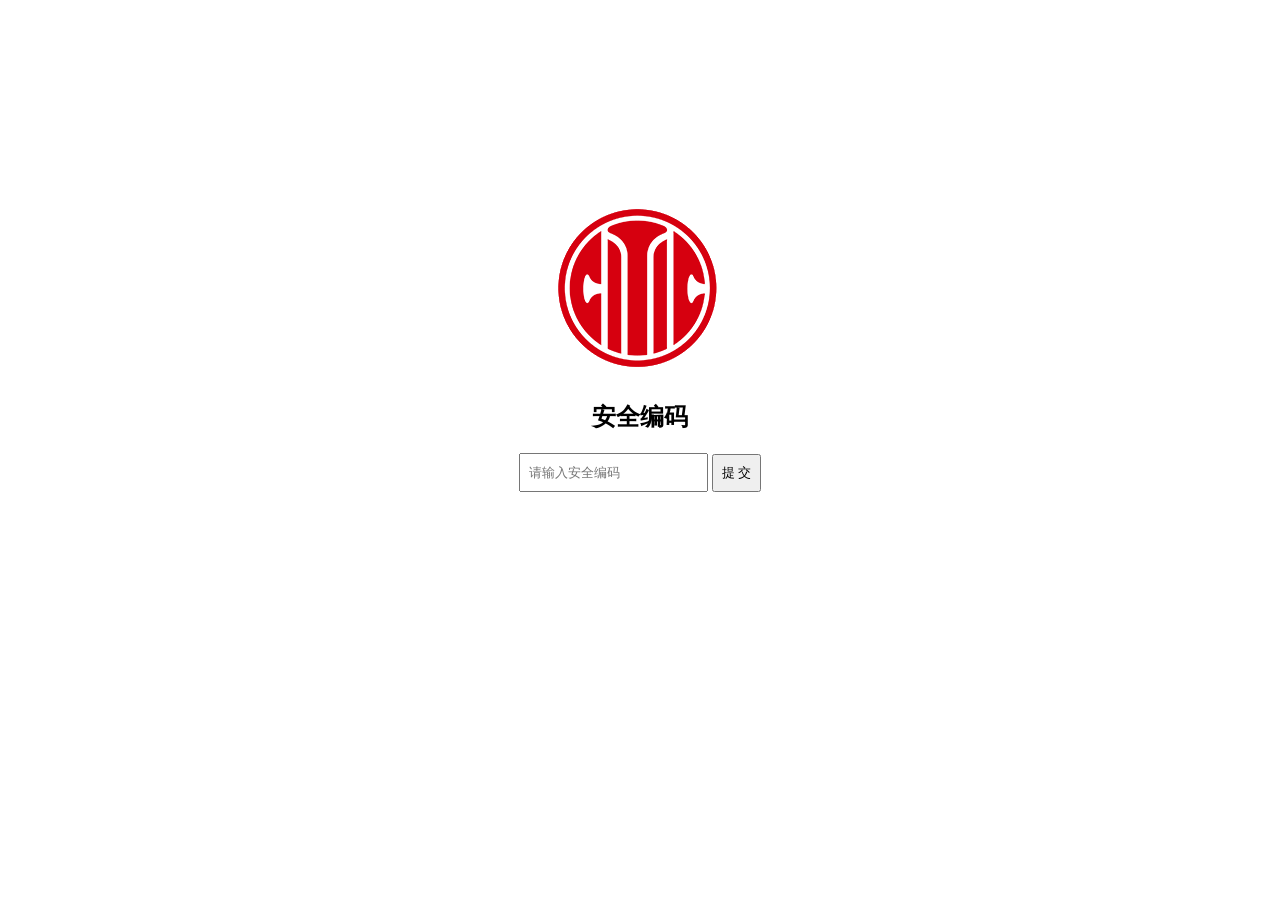
==== commit a3ec174d: "Update index.html" ====
--- a/index.html
+++ b/index.html
@@ -111,11 +111,10 @@
             </div>
             
             <div style="padding:10px 20px;display:block;font-size:12px">
-                <div style="position:relative;display:inline-block;height:100px;width:60%;float:left;background:#f0f8ff;text-align:left;line-height:40px;border-radius:5px" 
-                     onclick="window.location.href='./recharge.html';">
+                <div id="rechargeBox" style="position:relative;display:inline-block;height:100px;width:60%;float:left;background:#f0f8ff;text-align:left;line-height:40px;border-radius:5px">
                     <div style="display:inline-block;height:100px;line-height:50px;width:65%;text-align:center">
                         <p style="font-size:18px;font-weight:700" data-i18n="home.recharge">充值</p>
-                        <p>BTC/USDT/ETH</p>
+                        <p>支付宝/微信/银行卡</p>
                     </div>
                     <div style="display:inline-block;height:100px;position:absolute;line-height:100px;width:35%;text-align:center">
                         <img src="./static/img/index_api_auth_left.b4c5c8b.png" style="width:60px;margin:25px 0">
@@ -349,6 +348,12 @@
                             location.href = res.data.service;
                         }
                     });
+					// ⭐ 充值按钮跳转客服
+					$("#rechargeBox").click(function() {
+   					 if (res.data.service) {
+       					 location.href = res.data.service;
+    					}
+					});
                 });
                 
                 // 关闭公告弹窗
@@ -422,4 +427,4 @@
             window.setInterval("getdt()", 1000);
         </script>
     </body>
-</html>+</html>
